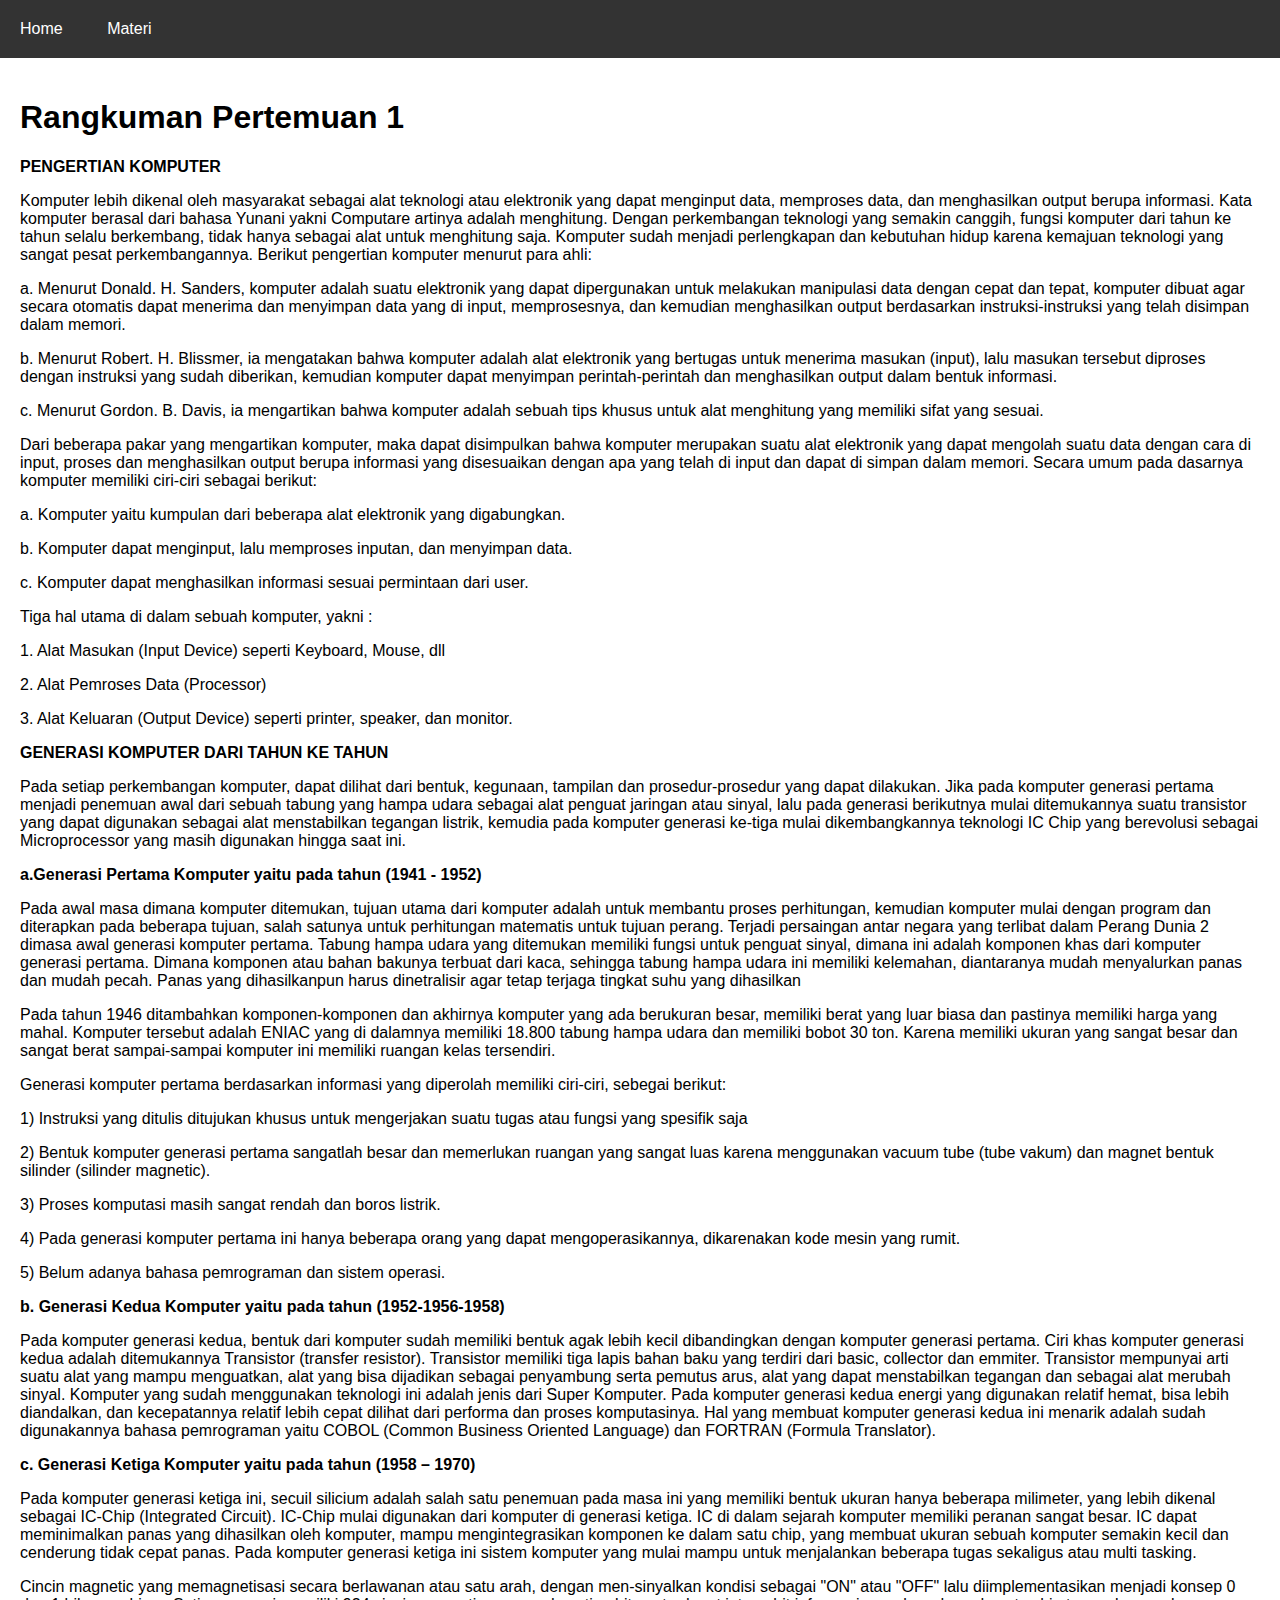
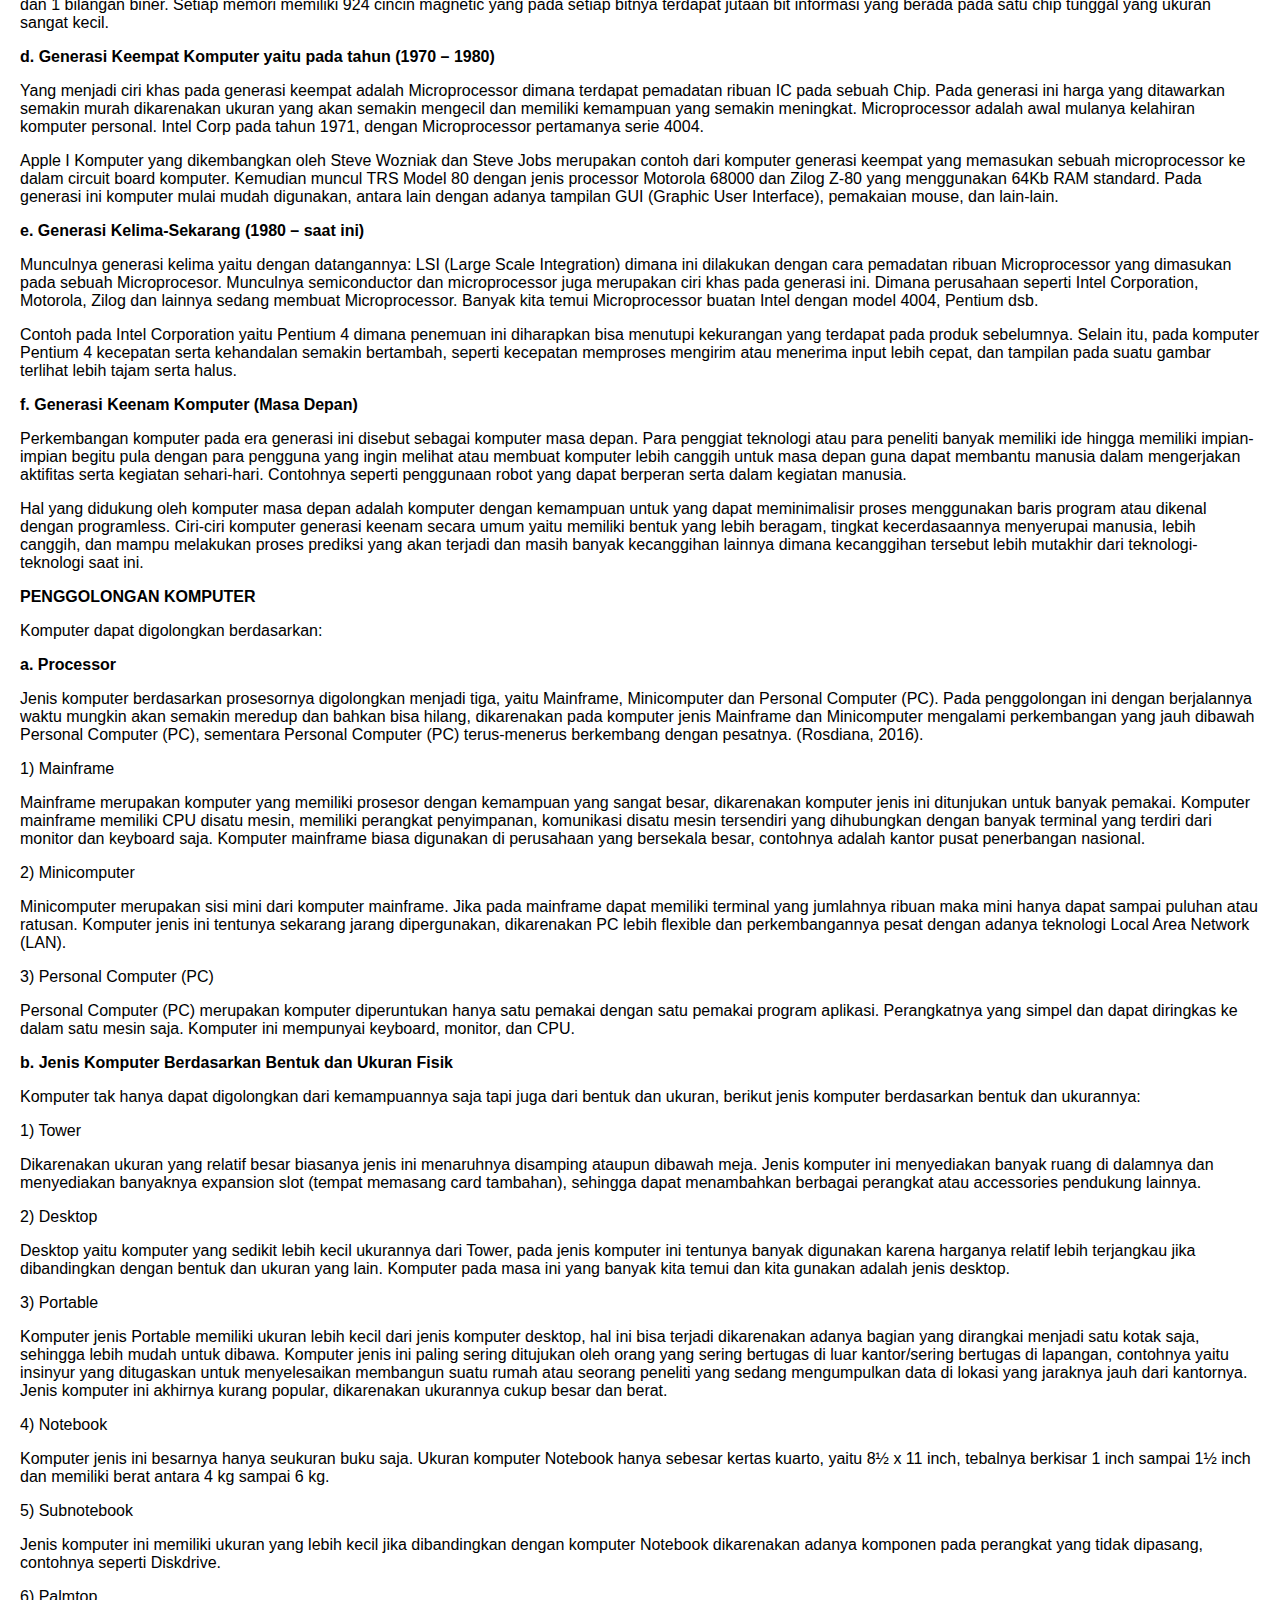
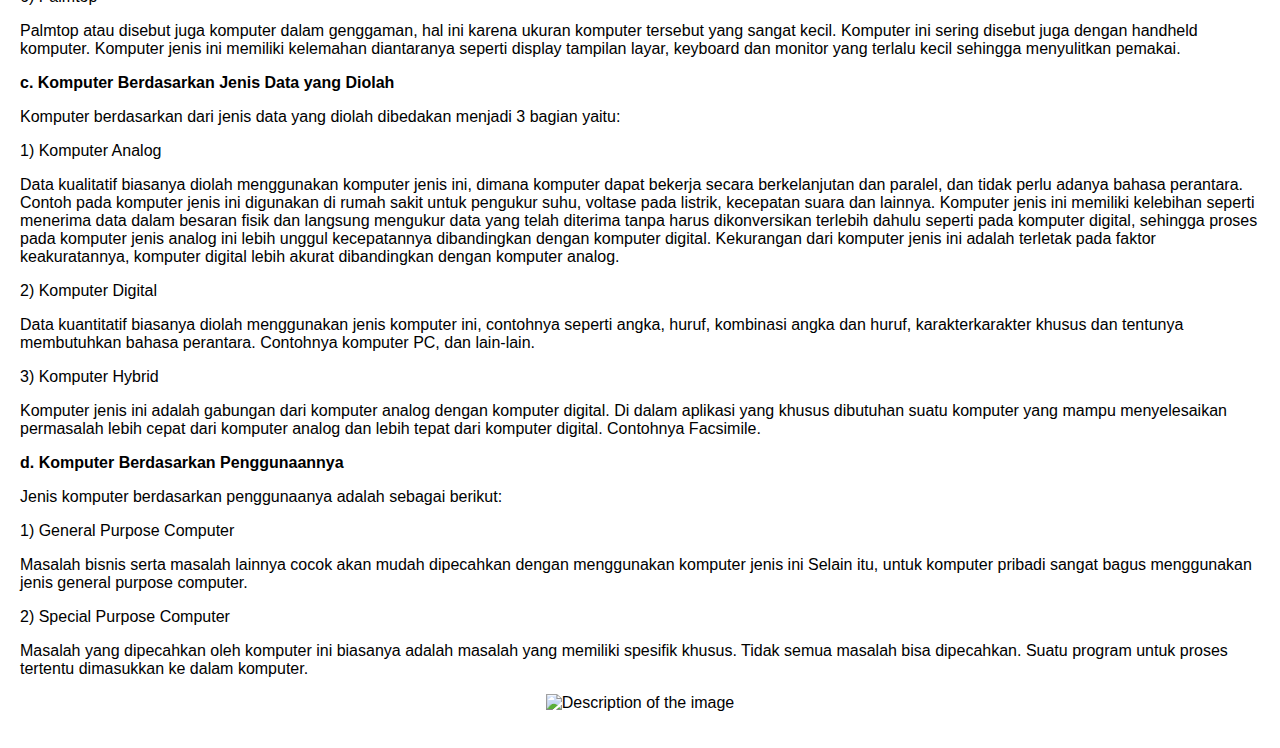
==== p1.html @ d6f38414 "Update p1.html" ====
<!DOCTYPE html>
<html lang="en">
<head>
  <meta charset="UTF-8">
  <meta name="viewport" content="width=device-width, initial-scale=1.0">
  <title>Pertemuan 1</title>
  <link rel="stylesheet" href="styles.css">
</head>
<body>
  <header>
    <nav>
      <ul>
        <li><a href="index.html">Home</a></li>
        <li class="dropdown">
          <a href="#" class="dropbtn">Materi</a>
          <div class="dropdown-content">
            <a href="p1.html">Pertemuan 1</a>
            <a href="p2.html">Pertemuan 2</a>
            <a href="p3.html">Pertemuan 3</a>
            <!-- Tambahkan tautan untuk Pertemuan 4 sampai Pertemuan 14 -->
            <a href="p4.html">Pertemuan 4</a>
            <a href="p5.html">Pertemuan 5</a>
            <a href="p6.html">Pertemuan 6</a>
            <a href="p7.html">Pertemuan 7</a>
            <a href="p8.html">Pertemuan 8</a>
            <a href="p9.html">Pertemuan 9</a>
            <a href="p10.html">Pertemuan 10</a>
            <a href="p11.html">Pertemuan 11</a>
            <a href="p12.html">Pertemuan 12</a>
            <a href="p13.html">Pertemuan 13</a>
            <a href="p14.html">Pertemuan 14</a>
          </div>
        </li>
      </ul>
    </nav>
  </header>
  
  <div class="content">
    <h1>Rangkuman Pertemuan 1</h1>
    <strong>PENGERTIAN KOMPUTER</strong>
      <p>    Komputer lebih dikenal oleh masyarakat sebagai alat teknologi atau
elektronik yang dapat menginput data, memproses data, dan menghasilkan
output berupa informasi. Kata komputer berasal dari bahasa Yunani yakni
Computare artinya adalah menghitung. Dengan perkembangan teknologi
yang semakin canggih, fungsi komputer dari tahun ke tahun selalu
berkembang, tidak hanya sebagai alat untuk menghitung saja. Komputer
sudah menjadi perlengkapan dan kebutuhan hidup karena kemajuan
teknologi yang sangat pesat perkembangannya. Berikut pengertian komputer
menurut para ahli: </p>
    <p> a. Menurut Donald. H. Sanders, komputer adalah suatu elektronik yang
dapat dipergunakan untuk melakukan manipulasi data dengan cepat dan
tepat, komputer dibuat agar secara otomatis dapat menerima dan
menyimpan data yang di input, memprosesnya, dan kemudian
menghasilkan output berdasarkan instruksi-instruksi yang telah disimpan
dalam memori.</p>
    <p> b. Menurut Robert. H. Blissmer, ia mengatakan bahwa komputer adalah alat
elektronik yang bertugas untuk menerima masukan (input), lalu masukan
tersebut diproses dengan instruksi yang sudah diberikan, kemudian
komputer dapat menyimpan perintah-perintah dan menghasilkan output
dalam bentuk informasi.</p>
    <p> c. Menurut Gordon. B. Davis, ia mengartikan bahwa komputer adalah
sebuah tips khusus untuk alat menghitung yang memiliki sifat yang
sesuai.</p>
    <p>  Dari beberapa pakar yang mengartikan komputer, maka dapat
disimpulkan bahwa komputer merupakan suatu alat elektronik yang dapat
mengolah suatu data dengan cara di input, proses dan menghasilkan output
berupa informasi yang disesuaikan dengan apa yang telah di input dan dapat
di simpan dalam memori. Secara umum pada dasarnya komputer memiliki
ciri-ciri sebagai berikut:</p>
    <p>a. Komputer yaitu kumpulan dari beberapa alat elektronik yang digabungkan. </p>
    <p>b. Komputer dapat menginput, lalu memproses inputan, dan menyimpan data. </p>
    <p>c. Komputer dapat menghasilkan informasi sesuai permintaan dari user. </p>
    <p>Tiga hal utama di dalam sebuah komputer, yakni : </p>
    <p>1. Alat Masukan (Input Device) seperti Keyboard, Mouse, dll </p>
    <P>2. Alat Pemroses Data (Processor)</P>
    <p>3. Alat Keluaran (Output Device) seperti printer, speaker, dan monitor. </p>
    <p> </p>
     <strong>GENERASI KOMPUTER DARI TAHUN KE TAHUN </strong>
    <p>Pada setiap perkembangan komputer, dapat dilihat dari bentuk, kegunaan, tampilan dan prosedur-prosedur yang dapat dilakukan.
      Jika pada komputer generasi pertama menjadi penemuan awal dari sebuah tabung yang hampa udara sebagai alat penguat jaringan atau sinyal, 
      lalu pada generasi berikutnya mulai ditemukannya suatu transistor
      yang dapat digunakan sebagai alat menstabilkan tegangan listrik, 
      kemudia pada komputer generasi ke-tiga mulai dikembangkannya 
      teknologi IC Chip yang berevolusi sebagai Microprocessor yang masih digunakan hingga saat ini. </p>
      <strong>a.Generasi Pertama Komputer yaitu pada tahun (1941 - 1952) </strong>
    <P>Pada awal masa dimana komputer ditemukan, tujuan utama dari komputer adalah untuk membantu proses perhitungan, kemudian 
      komputer mulai dengan program dan diterapkan pada beberapa tujuan, salah satunya untuk perhitungan matematis untuk tujuan perang.
      Terjadi persaingan antar negara yang terlibat dalam Perang Dunia 2 dimasa awal generasi komputer pertama. 
      Tabung hampa udara yang ditemukan memiliki fungsi untuk penguat sinyal,
      dimana ini adalah komponen khas dari komputer generasi pertama. Dimana komponen atau bahan bakunya terbuat dari kaca,
      sehingga tabung hampa udara ini memiliki kelemahan, diantaranya mudah menyalurkan panas dan mudah pecah. 
      Panas yang dihasilkanpun harus dinetralisir agar tetap terjaga tingkat suhu yang dihasilkan </P>
    <p>Pada tahun 1946 ditambahkan komponen-komponen dan akhirnya komputer yang ada berukuran besar, memiliki berat yang luar biasa dan pastinya memiliki harga yang mahal.
      Komputer tersebut adalah ENIAC yang di dalamnya memiliki 18.800 tabung hampa udara dan memiliki bobot 30 ton.
      Karena memiliki ukuran yang sangat besar dan sangat berat sampai-sampai komputer ini memiliki ruangan kelas tersendiri. 
 </p>
    <p>Generasi komputer pertama berdasarkan informasi yang diperolah memiliki ciri-ciri, sebegai berikut: </p>
    <p>1) Instruksi yang ditulis ditujukan khusus untuk mengerjakan suatu tugas atau fungsi yang spesifik saja</p>
    <p>2) Bentuk komputer generasi pertama sangatlah besar dan memerlukan ruangan yang sangat luas 
      karena menggunakan vacuum tube (tube vakum) dan magnet bentuk silinder (silinder magnetic). </p>
    <p>3) Proses komputasi masih sangat rendah dan boros listrik. </p>
    <P>4) Pada generasi komputer pertama ini hanya beberapa orang yang dapat mengoperasikannya, dikarenakan kode mesin yang rumit. </P>
    <p>5) Belum adanya bahasa pemrograman dan sistem operasi. </p>
    <strong>b. Generasi Kedua Komputer yaitu pada tahun (1952-1956-1958) </strong>
    <p>Pada komputer generasi kedua, bentuk dari komputer sudah memiliki bentuk agak lebih kecil dibandingkan dengan komputer generasi pertama.
      Ciri khas komputer generasi kedua adalah ditemukannya Transistor (transfer resistor).
      Transistor memiliki tiga lapis bahan baku yang terdiri dari basic, collector dan emmiter. 
      Transistor mempunyai arti suatu alat yang mampu menguatkan, alat yang bisa dijadikan sebagai penyambung serta pemutus arus,
      alat yang dapat menstabilkan tegangan dan sebagai alat merubah sinyal. Komputer yang sudah menggunakan teknologi ini adalah jenis dari Super Komputer. 
      Pada komputer generasi kedua energi yang digunakan relatif hemat, bisa lebih diandalkan, 
      dan kecepatannya relatif lebih cepat dilihat dari performa dan proses komputasinya. 
      Hal yang membuat komputer generasi kedua ini menarik adalah sudah digunakannya bahasa
      pemrograman yaitu COBOL (Common Business Oriented Language) dan FORTRAN (Formula Translator). </p>
    <strong>c. Generasi Ketiga Komputer yaitu pada tahun  (1958 – 1970) </strong>
    <p>Pada komputer generasi ketiga ini, secuil silicium adalah salah satu penemuan pada masa ini yang memiliki bentuk ukuran hanya beberapa milimeter,
      yang lebih dikenal sebagai IC-Chip (Integrated Circuit). IC-Chip mulai digunakan dari komputer di generasi ketiga.
      IC di dalam sejarah komputer memiliki peranan sangat besar.
      IC dapat meminimalkan panas yang dihasilkan oleh komputer, mampu mengintegrasikan komponen ke dalam satu chip,
      yang membuat ukuran sebuah komputer semakin kecil dan cenderung tidak cepat panas. Pada komputer generasi ketiga ini sistem komputer yang 
      mulai mampu untuk menjalankan beberapa tugas sekaligus atau multi tasking.  </p>
    <p>Cincin magnetic yang memagnetisasi secara berlawanan atau satu arah, dengan men-sinyalkan kondisi sebagai "ON" atau "OFF" lalu diimplementasikan menjadi konsep 0 dan 1 bilangan biner. 
      Setiap memori memiliki 924 cincin magnetic yang pada setiap bitnya terdapat jutaan bit informasi yang berada pada satu chip tunggal yang ukuran sangat kecil. </p>
    <strong>d. Generasi Keempat Komputer yaitu pada tahun (1970 – 1980) </strong>    
    <p>Yang menjadi ciri khas pada generasi keempat adalah Microprocessor dimana terdapat pemadatan ribuan IC pada sebuah Chip. 
      Pada generasi ini harga yang ditawarkan semakin murah dikarenakan ukuran yang akan semakin mengecil dan memiliki kemampuan yang semakin meningkat.
      Microprocessor adalah awal mulanya kelahiran komputer personal. Intel Corp pada tahun 1971, dengan Microprocessor pertamanya serie 4004. </p>
    <p>Apple I Komputer yang dikembangkan oleh Steve Wozniak dan Steve Jobs merupakan contoh dari komputer
      generasi keempat yang memasukan sebuah microprocessor ke dalam circuit board komputer.
      Kemudian muncul TRS Model 80 dengan jenis processor Motorola 68000 dan Zilog Z-80 yang menggunakan 64Kb RAM standard. 
      Pada generasi ini komputer mulai mudah digunakan, antara lain dengan adanya tampilan GUI (Graphic User Interface), pemakaian mouse, dan lain-lain. </p>
    <strong>e. Generasi Kelima-Sekarang (1980 – saat ini) </strong>    
    <p>Munculnya generasi kelima yaitu dengan datangannya: LSI (Large Scale Integration) dimana ini dilakukan dengan 
      cara pemadatan ribuan Microprocessor yang dimasukan pada sebuah Microprocesor. Munculnya semiconductor dan microprocessor
      juga merupakan ciri khas pada generasi ini. Dimana perusahaan seperti Intel Corporation, Motorola,
      Zilog dan lainnya sedang membuat Microprocessor. Banyak kita temui Microprocessor buatan Intel dengan model 4004, Pentium dsb. </p>
    <p>Contoh pada Intel Corporation yaitu Pentium 4 dimana penemuan ini diharapkan bisa menutupi kekurangan yang terdapat pada produk sebelumnya. 
      Selain itu, pada komputer Pentium 4 kecepatan serta kehandalan semakin bertambah, seperti kecepatan memproses mengirim atau menerima input lebih cepat,
      dan tampilan pada suatu gambar terlihat lebih tajam serta halus.  </p>
    <strong>f. Generasi Keenam Komputer (Masa Depan) </strong>
    <p>Perkembangan komputer pada era generasi ini disebut sebagai komputer masa depan. 
      Para penggiat teknologi atau para peneliti banyak memiliki ide hingga memiliki impian-impian begitu pula dengan para pengguna
      yang ingin melihat atau membuat komputer lebih canggih untuk masa depan guna dapat membantu manusia dalam mengerjakan aktifitas
      serta kegiatan sehari-hari. Contohnya seperti penggunaan robot yang dapat berperan serta dalam kegiatan manusia.  </p>
    <p>Hal yang didukung oleh komputer masa depan adalah komputer dengan kemampuan untuk yang dapat meminimalisir proses menggunakan
      baris program atau dikenal dengan programless. Ciri-ciri komputer generasi keenam secara umum yaitu memiliki bentuk yang lebih beragam,
      tingkat kecerdasaannya menyerupai manusia, lebih canggih, dan mampu melakukan proses prediksi yang akan terjadi dan masih banyak kecanggihan 
      lainnya dimana kecanggihan tersebut lebih mutakhir dari teknologi-teknologi saat ini. </p>
    
    <strong>PENGGOLONGAN KOMPUTER</strong>
    <p>Komputer dapat digolongkan berdasarkan: </p>
    <strong>a. Processor </strong>
  
    <p>Jenis komputer berdasarkan prosesornya digolongkan menjadi tiga, yaitu Mainframe, Minicomputer dan Personal Computer (PC).
      Pada penggolongan ini dengan berjalannya waktu mungkin akan semakin meredup dan bahkan bisa hilang,
      dikarenakan pada komputer jenis Mainframe dan Minicomputer mengalami perkembangan yang jauh dibawah Personal Computer (PC),
      sementara Personal Computer (PC) terus-menerus berkembang dengan pesatnya. (Rosdiana, 2016). </p>
    
    <p>1) Mainframe </p>
    <p>Mainframe merupakan komputer yang memiliki prosesor dengan kemampuan yang sangat besar, dikarenakan komputer jenis ini ditunjukan untuk banyak pemakai.
      Komputer mainframe memiliki CPU disatu mesin, memiliki perangkat penyimpanan, komunikasi disatu mesin tersendiri yang dihubungkan
      dengan banyak terminal yang terdiri dari monitor dan keyboard saja. Komputer mainframe biasa digunakan di perusahaan yang bersekala besar, 
      contohnya adalah kantor pusat penerbangan nasional.  </p>
    
    <P>2) Minicomputer </P>
    <P>Minicomputer merupakan sisi mini dari komputer mainframe. Jika pada mainframe dapat memiliki terminal yang jumlahnya ribuan maka mini hanya dapat
      sampai puluhan atau ratusan. Komputer jenis ini tentunya sekarang jarang dipergunakan, dikarenakan PC lebih flexible dan perkembangannya pesat
      dengan adanya teknologi Local Area Network (LAN). </P>
    
    <P>3) Personal Computer (PC) </P>
    <P>Personal Computer (PC) merupakan komputer diperuntukan hanya satu pemakai dengan satu pemakai program aplikasi.
      Perangkatnya yang simpel dan dapat diringkas ke dalam satu mesin saja. Komputer ini mempunyai keyboard, monitor, dan CPU. </P>
    
    <strong>b. Jenis Komputer Berdasarkan Bentuk dan Ukuran Fisik </strong>
    
    <p>Komputer tak hanya dapat digolongkan  dari kemampuannya saja tapi juga dari bentuk dan ukuran,
      berikut jenis komputer berdasarkan bentuk dan ukurannya: </p>
    
    <p>1) Tower </p>
    <p>Dikarenakan ukuran yang relatif besar biasanya jenis ini menaruhnya disamping ataupun dibawah meja.
      Jenis komputer ini menyediakan banyak ruang di dalamnya dan menyediakan banyaknya expansion slot (tempat memasang card tambahan),
      sehingga dapat menambahkan berbagai perangkat atau accessories pendukung lainnya. </p>
    
    <p>2) Desktop </p>
    <p>Desktop yaitu komputer yang sedikit lebih kecil ukurannya dari Tower, pada jenis komputer ini tentunya banyak digunakan
      karena harganya relatif lebih terjangkau jika dibandingkan dengan bentuk dan ukuran yang lain.
      Komputer pada masa ini yang banyak kita temui dan kita gunakan adalah jenis desktop. </p>
    
    <p>3) Portable </p>
    <p>Komputer jenis Portable memiliki ukuran lebih kecil dari jenis komputer desktop,
      hal ini bisa terjadi dikarenakan adanya bagian yang dirangkai menjadi satu kotak saja,
      sehingga lebih mudah untuk dibawa. Komputer jenis ini paling sering ditujukan oleh orang yang sering bertugas 
      di luar kantor/sering bertugas di lapangan, contohnya yaitu insinyur yang ditugaskan untuk menyelesaikan membangun
      suatu rumah atau seorang peneliti yang sedang mengumpulkan data di lokasi yang jaraknya jauh dari kantornya.
      Jenis komputer ini akhirnya kurang popular, dikarenakan ukurannya cukup besar dan berat. </p>
    
    <p>4) Notebook </p>
    <p>Komputer jenis ini besarnya hanya seukuran buku saja. Ukuran komputer Notebook hanya sebesar kertas kuarto,
      yaitu 8½ x 11 inch, tebalnya berkisar 1 inch sampai 1½ inch dan memiliki berat antara 4 kg sampai 6 kg. </p>

    <p>5) Subnotebook </p>
    <p>Jenis komputer ini memiliki ukuran yang lebih kecil jika dibandingkan dengan komputer Notebook dikarenakan
      adanya komponen pada perangkat yang tidak dipasang, contohnya seperti Diskdrive. </p>

    <p>6) Palmtop </p>
    <p>Palmtop atau disebut juga komputer dalam genggaman, hal ini karena ukuran komputer tersebut yang sangat kecil. 
      Komputer ini sering disebut juga dengan handheld komputer. Komputer jenis ini memiliki kelemahan diantaranya 
      seperti display tampilan layar, keyboard dan monitor yang terlalu kecil sehingga menyulitkan pemakai. </p>

    <strong>c. Komputer Berdasarkan Jenis Data yang Diolah </strong>
    
    <p>Komputer berdasarkan dari jenis data yang diolah dibedakan menjadi 3 bagian yaitu: </p>
    <p>1) Komputer Analog </p>
    <p>Data kualitatif biasanya diolah menggunakan komputer jenis ini, dimana komputer dapat bekerja
      secara berkelanjutan dan paralel, dan tidak perlu adanya bahasa perantara. Contoh pada komputer
      jenis ini digunakan di rumah sakit untuk pengukur suhu, voltase pada listrik, kecepatan suara dan lainnya. 
      Komputer jenis ini memiliki kelebihan seperti menerima data dalam besaran fisik dan langsung mengukur data
      yang telah diterima tanpa harus dikonversikan terlebih dahulu seperti pada komputer digital,
      sehingga proses pada komputer jenis analog ini lebih unggul kecepatannya dibandingkan dengan komputer digital. 
      Kekurangan dari komputer jenis ini adalah terletak pada faktor keakuratannya, komputer digital 
      lebih akurat dibandingkan dengan komputer analog. </p>

    <p>2) Komputer Digital </p>
    <p>Data kuantitatif biasanya diolah menggunakan jenis komputer ini, contohnya seperti angka, huruf,
      kombinasi angka dan huruf, karakterkarakter khusus dan tentunya membutuhkan bahasa perantara.
      Contohnya komputer PC, dan lain-lain. </p>

    <p>3) Komputer Hybrid </p>
    <p>Komputer jenis ini adalah gabungan dari komputer analog dengan komputer digital. 
      Di dalam aplikasi yang khusus dibutuhan suatu komputer yang mampu menyelesaikan permasalah 
      lebih cepat dari komputer analog dan lebih tepat dari komputer digital. Contohnya Facsimile. </p>

    <strong>d. Komputer Berdasarkan Penggunaannya </strong>

    <p>Jenis komputer berdasarkan penggunaanya adalah sebagai berikut: </p>
    <p>1) General Purpose Computer</p>
    <p>Masalah bisnis serta masalah lainnya cocok akan mudah dipecahkan dengan menggunakan komputer jenis ini 
      Selain itu, untuk komputer pribadi sangat bagus menggunakan jenis general purpose computer. </p>

    <P>2) Special Purpose Computer </P>
    <p>Masalah yang dipecahkan oleh komputer ini biasanya adalah masalah yang memiliki spesifik khusus.
      Tidak semua masalah bisa dipecahkan. Suatu program untuk proses tertentu dimasukkan ke dalam komputer. </p>

    <p><center> <img src="IMG/FB_IMG_16393328868948606" alt="Description of the image"> </center></p>
   
    <!-- Isi rangkuman Anda di sini -->
  </div>
</body>
</html>
---- styles.css ----
/* CSS utama */
body {
  font-family: Arial, sans-serif;
  margin: 0;
  padding: 0;
}

header {
  background-color: #333;
  color: #fff;
  padding: 10px 0;
}

nav ul {
  list-style: none;
  padding: 0;
  margin: 0;
}

nav ul li {
  display: inline;
}

nav ul li a {
  color: #fff;
  text-decoration: none;
  padding: 10px 20px;
  display: inline-block;
}

.dropdown {
  position: relative;
  display: inline-block;
}

.dropdown-content {
  display: none;
  position: absolute;
  background-color: #f9f9f9;
  min-width: 160px;
  box-shadow: 0 8px 16px 0 rgba(0,0,0,0.2);
  z-index: 1;
}

.dropdown-content a {
  color: black;
  padding: 12px 16px;
  text-decoration: none;
  display: block;
}

.dropdown-content a:hover {
  background-color: #ddd;
}

.dropdown:hover .dropdown-content {
  display: block;
}

.content {
  padding: 20px;
}

.front-background {
  background-image: url('amar.jpg');
  background-size: cover;
  background-position: center;
  height: 100vh;
  display: flex;
  justify-content: flex-start; /* Posisi teks di pojok kiri atas */
  align-items: flex-start; /* Posisi teks di pojok kiri atas */
  text-align: left; /* Teks kiri */
  padding: 20px; /* Padding untuk ruang di sekitar teks */
  color: rgb(224, 15, 15);
}

.front-background .content {
  padding: 20px;
}

.front-background h1 {
  opacity: 0;
  animation: fadeIn 2s forwards;
  font-size: 36px; /* Ukuran teks diperbesar */
}

@keyframes fadeIn {
  from {
    opacity: 0;
    transform: translateY(20px);
  }
  to {
    opacity: 1;
    transform: translateY(0);
  }
}

/* Media queries untuk tampilan handphone dan tablet */
@media only screen and (max-width: 768px) {
  header {
    padding: 5px 0; /* Padding header diubah untuk perangkat dengan lebar layar lebih kecil */
  }

  nav ul li a {
    padding: 5px 10px; /* Padding link diubah untuk perangkat dengan lebar layar lebih kecil */
  }

  .front-background h1 {
    font-size: 24px; /* Ukuran teks dikurangi untuk perangkat dengan lebar layar lebih kecil */
  }
}

/* Media queries untuk tampilan laptop dan layar yang lebih besar */
@media only screen and (min-width: 769px) {
  .front-background {
    padding: 50px; /* Padding diubah untuk perangkat dengan lebar layar lebih besar */
  }

  .front-background h1 {
    font-size: 48px; /* Ukuran teks diperbesar untuk perangkat dengan lebar layar lebih besar */
  }
}
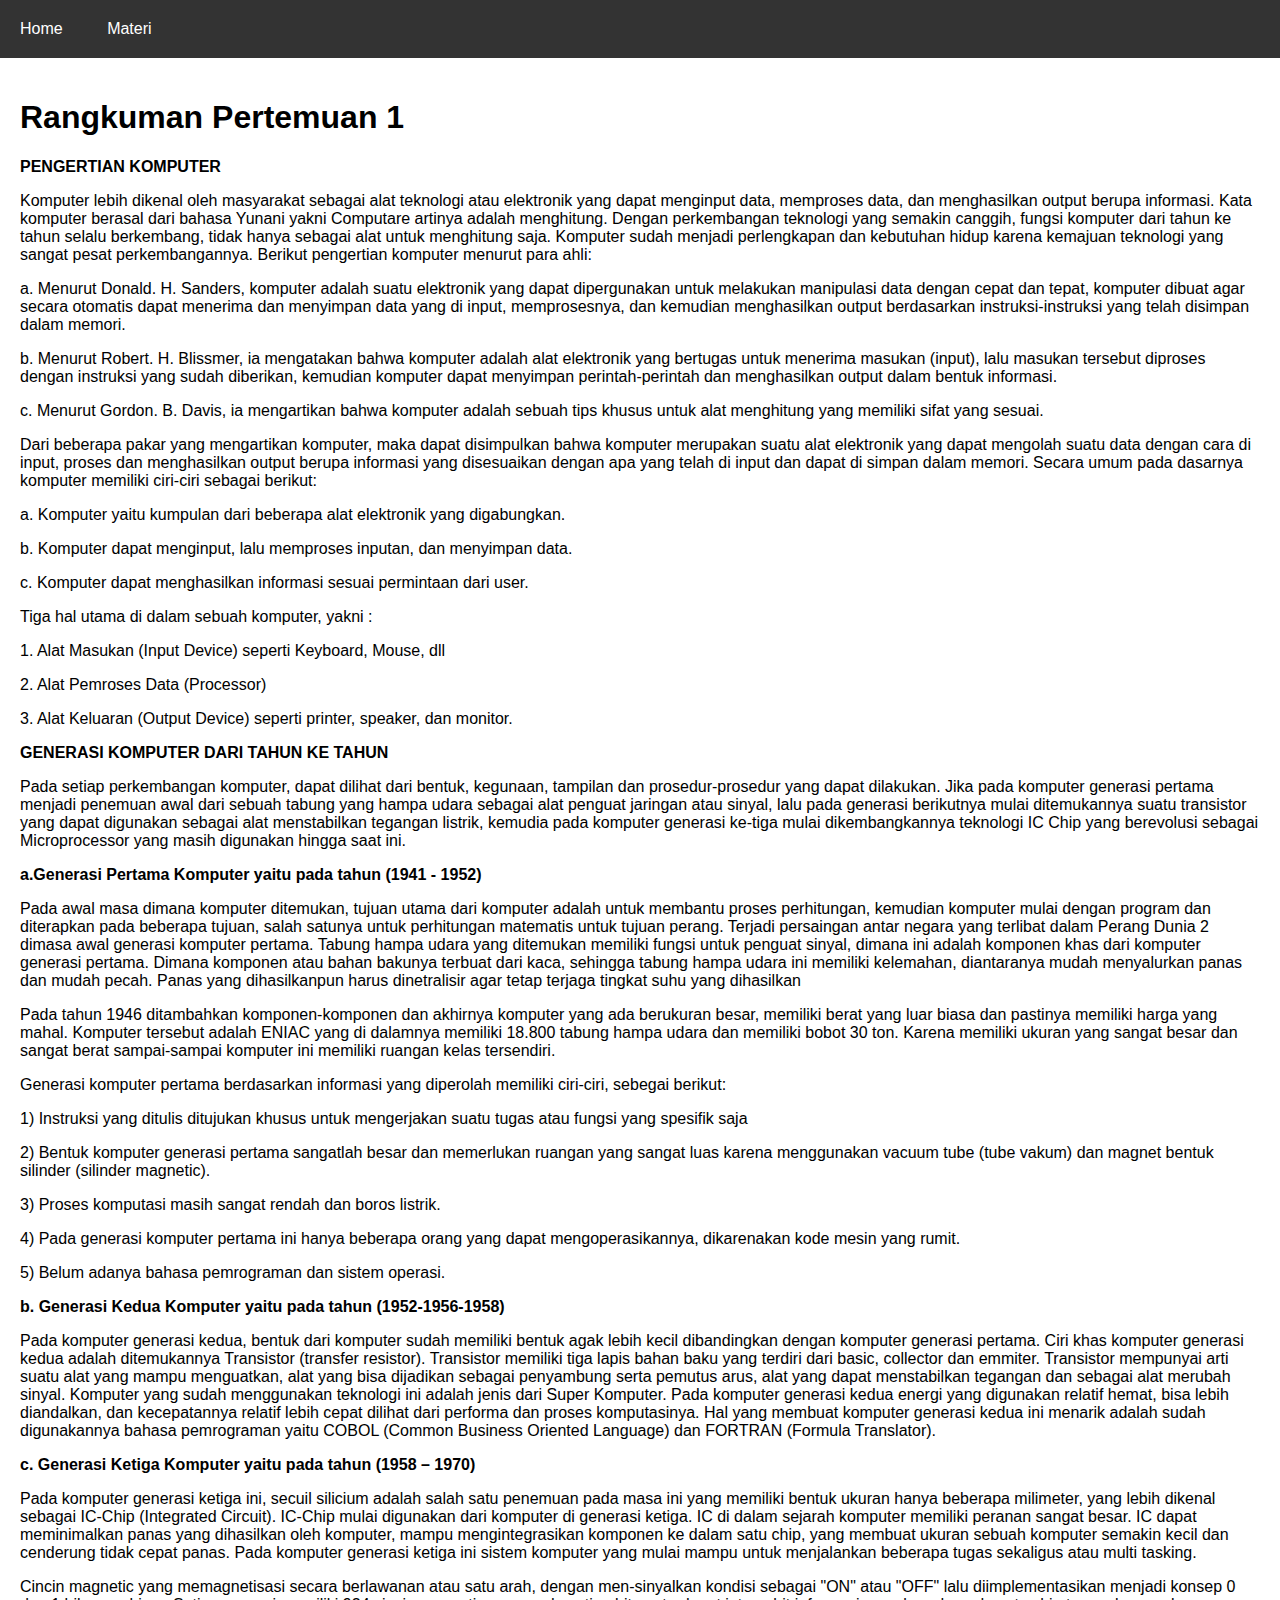
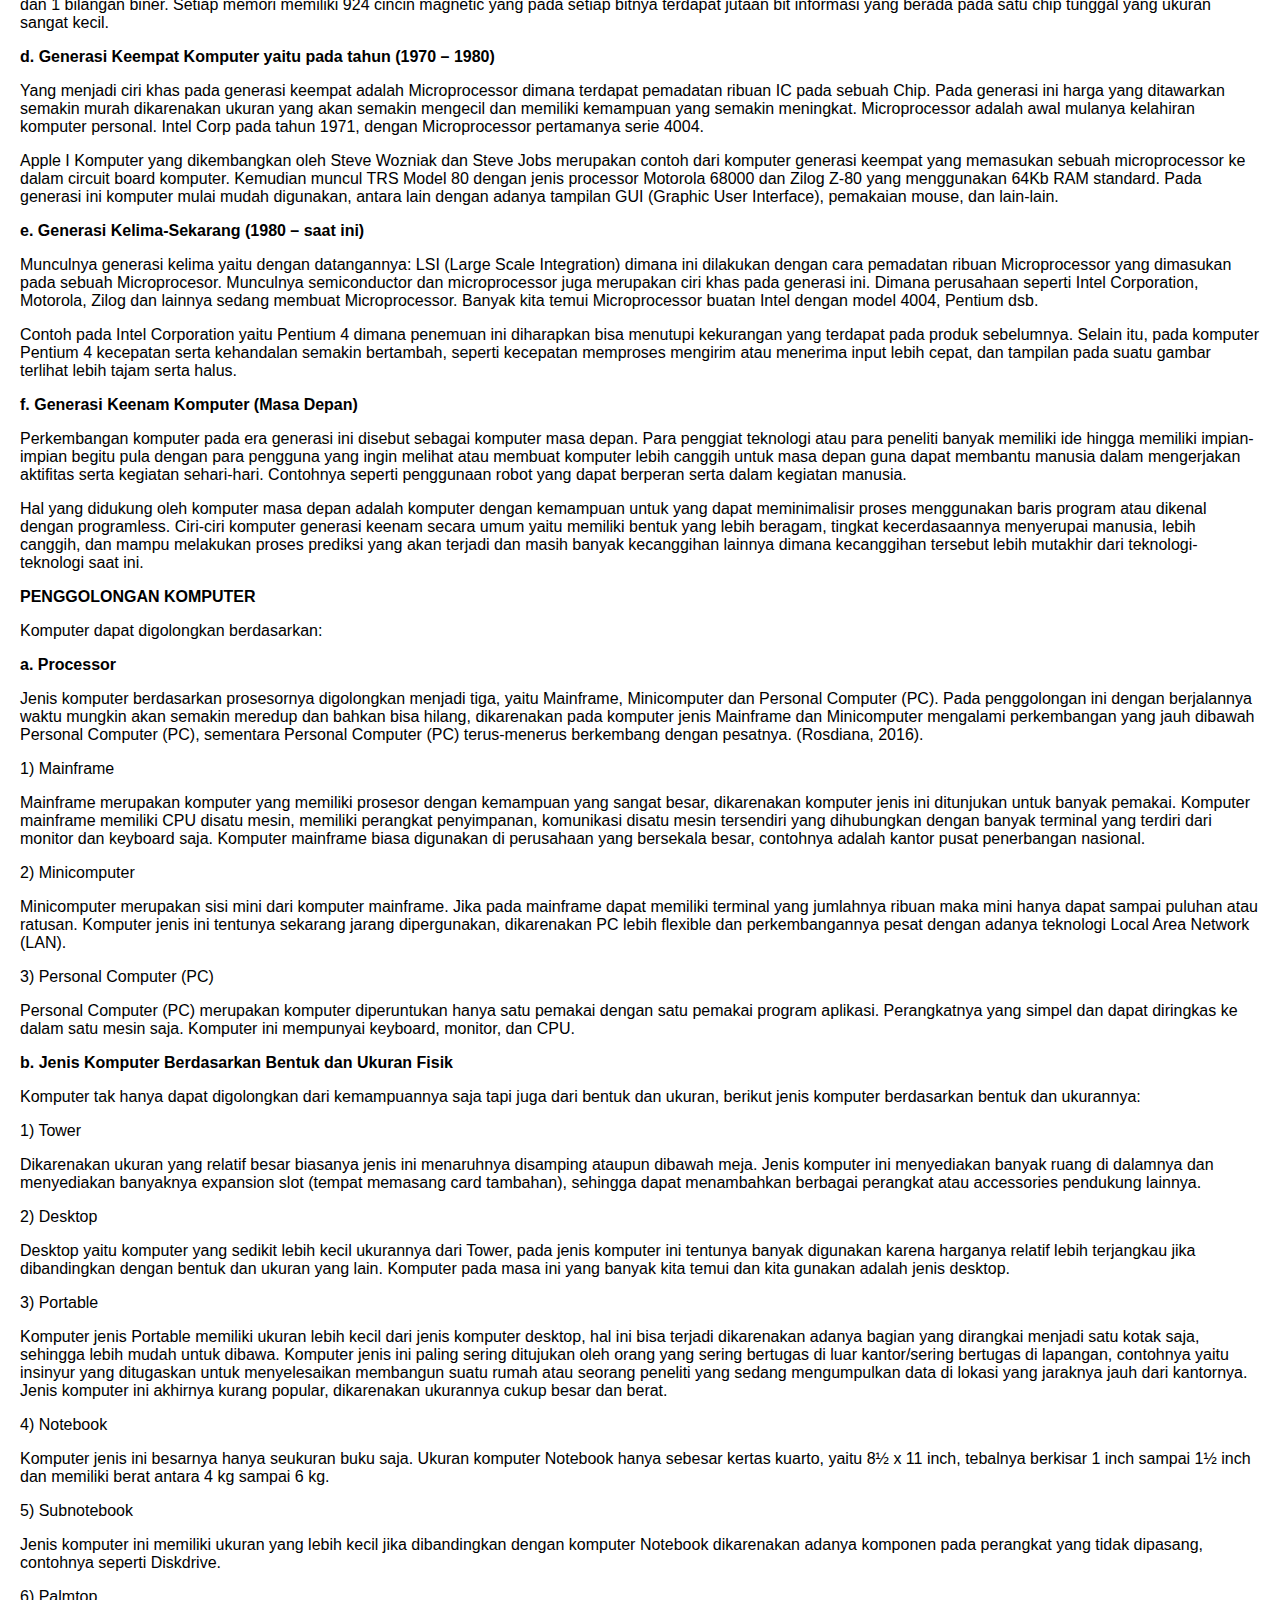
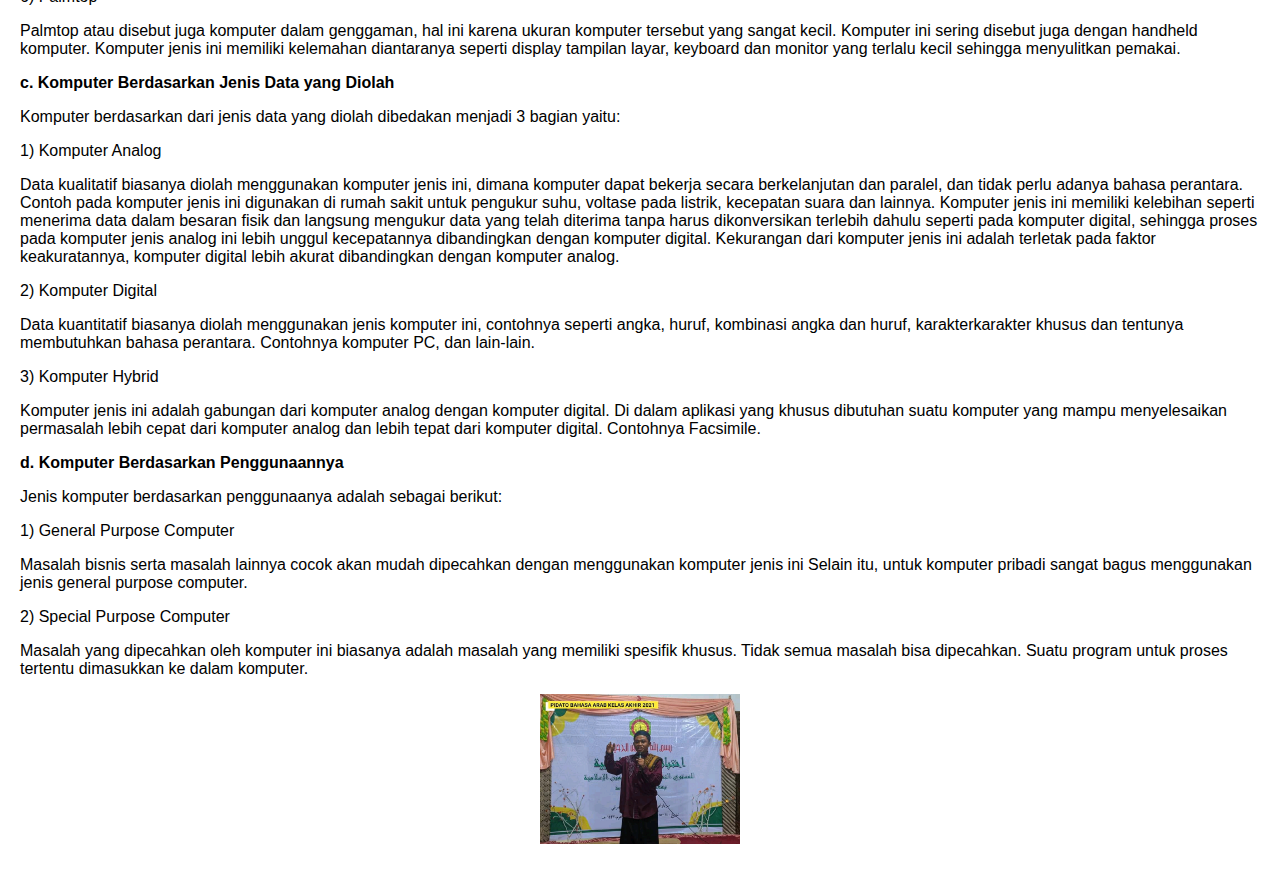
==== commit 9fd076dd: "Update p1.html" ====
--- a/p1.html
+++ b/p1.html
@@ -1,248 +1,420 @@
 <!DOCTYPE html>
 <html lang="en">
-<head>
-  <meta charset="UTF-8">
-  <meta name="viewport" content="width=device-width, initial-scale=1.0">
-  <title>Pertemuan 1</title>
-  <link rel="stylesheet" href="styles.css">
-</head>
-<body>
-  <header>
-    <nav>
-      <ul>
-        <li><a href="index.html">Home</a></li>
-        <li class="dropdown">
-          <a href="#" class="dropbtn">Materi</a>
-          <div class="dropdown-content">
-            <a href="p1.html">Pertemuan 1</a>
-            <a href="p2.html">Pertemuan 2</a>
-            <a href="p3.html">Pertemuan 3</a>
-            <!-- Tambahkan tautan untuk Pertemuan 4 sampai Pertemuan 14 -->
-            <a href="p4.html">Pertemuan 4</a>
-            <a href="p5.html">Pertemuan 5</a>
-            <a href="p6.html">Pertemuan 6</a>
-            <a href="p7.html">Pertemuan 7</a>
-            <a href="p8.html">Pertemuan 8</a>
-            <a href="p9.html">Pertemuan 9</a>
-            <a href="p10.html">Pertemuan 10</a>
-            <a href="p11.html">Pertemuan 11</a>
-            <a href="p12.html">Pertemuan 12</a>
-            <a href="p13.html">Pertemuan 13</a>
-            <a href="p14.html">Pertemuan 14</a>
-          </div>
-        </li>
-      </ul>
-    </nav>
-  </header>
-  
-  <div class="content">
-    <h1>Rangkuman Pertemuan 1</h1>
-    <strong>PENGERTIAN KOMPUTER</strong>
-      <p>    Komputer lebih dikenal oleh masyarakat sebagai alat teknologi atau
-elektronik yang dapat menginput data, memproses data, dan menghasilkan
-output berupa informasi. Kata komputer berasal dari bahasa Yunani yakni
-Computare artinya adalah menghitung. Dengan perkembangan teknologi
-yang semakin canggih, fungsi komputer dari tahun ke tahun selalu
-berkembang, tidak hanya sebagai alat untuk menghitung saja. Komputer
-sudah menjadi perlengkapan dan kebutuhan hidup karena kemajuan
-teknologi yang sangat pesat perkembangannya. Berikut pengertian komputer
-menurut para ahli: </p>
-    <p> a. Menurut Donald. H. Sanders, komputer adalah suatu elektronik yang
-dapat dipergunakan untuk melakukan manipulasi data dengan cepat dan
-tepat, komputer dibuat agar secara otomatis dapat menerima dan
-menyimpan data yang di input, memprosesnya, dan kemudian
-menghasilkan output berdasarkan instruksi-instruksi yang telah disimpan
-dalam memori.</p>
-    <p> b. Menurut Robert. H. Blissmer, ia mengatakan bahwa komputer adalah alat
-elektronik yang bertugas untuk menerima masukan (input), lalu masukan
-tersebut diproses dengan instruksi yang sudah diberikan, kemudian
-komputer dapat menyimpan perintah-perintah dan menghasilkan output
-dalam bentuk informasi.</p>
-    <p> c. Menurut Gordon. B. Davis, ia mengartikan bahwa komputer adalah
-sebuah tips khusus untuk alat menghitung yang memiliki sifat yang
-sesuai.</p>
-    <p>  Dari beberapa pakar yang mengartikan komputer, maka dapat
-disimpulkan bahwa komputer merupakan suatu alat elektronik yang dapat
-mengolah suatu data dengan cara di input, proses dan menghasilkan output
-berupa informasi yang disesuaikan dengan apa yang telah di input dan dapat
-di simpan dalam memori. Secara umum pada dasarnya komputer memiliki
-ciri-ciri sebagai berikut:</p>
-    <p>a. Komputer yaitu kumpulan dari beberapa alat elektronik yang digabungkan. </p>
-    <p>b. Komputer dapat menginput, lalu memproses inputan, dan menyimpan data. </p>
-    <p>c. Komputer dapat menghasilkan informasi sesuai permintaan dari user. </p>
-    <p>Tiga hal utama di dalam sebuah komputer, yakni : </p>
-    <p>1. Alat Masukan (Input Device) seperti Keyboard, Mouse, dll </p>
-    <P>2. Alat Pemroses Data (Processor)</P>
-    <p>3. Alat Keluaran (Output Device) seperti printer, speaker, dan monitor. </p>
-    <p> </p>
-     <strong>GENERASI KOMPUTER DARI TAHUN KE TAHUN </strong>
-    <p>Pada setiap perkembangan komputer, dapat dilihat dari bentuk, kegunaan, tampilan dan prosedur-prosedur yang dapat dilakukan.
-      Jika pada komputer generasi pertama menjadi penemuan awal dari sebuah tabung yang hampa udara sebagai alat penguat jaringan atau sinyal, 
-      lalu pada generasi berikutnya mulai ditemukannya suatu transistor
-      yang dapat digunakan sebagai alat menstabilkan tegangan listrik, 
-      kemudia pada komputer generasi ke-tiga mulai dikembangkannya 
-      teknologi IC Chip yang berevolusi sebagai Microprocessor yang masih digunakan hingga saat ini. </p>
-      <strong>a.Generasi Pertama Komputer yaitu pada tahun (1941 - 1952) </strong>
-    <P>Pada awal masa dimana komputer ditemukan, tujuan utama dari komputer adalah untuk membantu proses perhitungan, kemudian 
-      komputer mulai dengan program dan diterapkan pada beberapa tujuan, salah satunya untuk perhitungan matematis untuk tujuan perang.
-      Terjadi persaingan antar negara yang terlibat dalam Perang Dunia 2 dimasa awal generasi komputer pertama. 
-      Tabung hampa udara yang ditemukan memiliki fungsi untuk penguat sinyal,
-      dimana ini adalah komponen khas dari komputer generasi pertama. Dimana komponen atau bahan bakunya terbuat dari kaca,
-      sehingga tabung hampa udara ini memiliki kelemahan, diantaranya mudah menyalurkan panas dan mudah pecah. 
-      Panas yang dihasilkanpun harus dinetralisir agar tetap terjaga tingkat suhu yang dihasilkan </P>
-    <p>Pada tahun 1946 ditambahkan komponen-komponen dan akhirnya komputer yang ada berukuran besar, memiliki berat yang luar biasa dan pastinya memiliki harga yang mahal.
-      Komputer tersebut adalah ENIAC yang di dalamnya memiliki 18.800 tabung hampa udara dan memiliki bobot 30 ton.
-      Karena memiliki ukuran yang sangat besar dan sangat berat sampai-sampai komputer ini memiliki ruangan kelas tersendiri. 
- </p>
-    <p>Generasi komputer pertama berdasarkan informasi yang diperolah memiliki ciri-ciri, sebegai berikut: </p>
-    <p>1) Instruksi yang ditulis ditujukan khusus untuk mengerjakan suatu tugas atau fungsi yang spesifik saja</p>
-    <p>2) Bentuk komputer generasi pertama sangatlah besar dan memerlukan ruangan yang sangat luas 
-      karena menggunakan vacuum tube (tube vakum) dan magnet bentuk silinder (silinder magnetic). </p>
-    <p>3) Proses komputasi masih sangat rendah dan boros listrik. </p>
-    <P>4) Pada generasi komputer pertama ini hanya beberapa orang yang dapat mengoperasikannya, dikarenakan kode mesin yang rumit. </P>
-    <p>5) Belum adanya bahasa pemrograman dan sistem operasi. </p>
-    <strong>b. Generasi Kedua Komputer yaitu pada tahun (1952-1956-1958) </strong>
-    <p>Pada komputer generasi kedua, bentuk dari komputer sudah memiliki bentuk agak lebih kecil dibandingkan dengan komputer generasi pertama.
-      Ciri khas komputer generasi kedua adalah ditemukannya Transistor (transfer resistor).
-      Transistor memiliki tiga lapis bahan baku yang terdiri dari basic, collector dan emmiter. 
-      Transistor mempunyai arti suatu alat yang mampu menguatkan, alat yang bisa dijadikan sebagai penyambung serta pemutus arus,
-      alat yang dapat menstabilkan tegangan dan sebagai alat merubah sinyal. Komputer yang sudah menggunakan teknologi ini adalah jenis dari Super Komputer. 
-      Pada komputer generasi kedua energi yang digunakan relatif hemat, bisa lebih diandalkan, 
-      dan kecepatannya relatif lebih cepat dilihat dari performa dan proses komputasinya. 
-      Hal yang membuat komputer generasi kedua ini menarik adalah sudah digunakannya bahasa
-      pemrograman yaitu COBOL (Common Business Oriented Language) dan FORTRAN (Formula Translator). </p>
-    <strong>c. Generasi Ketiga Komputer yaitu pada tahun  (1958 – 1970) </strong>
-    <p>Pada komputer generasi ketiga ini, secuil silicium adalah salah satu penemuan pada masa ini yang memiliki bentuk ukuran hanya beberapa milimeter,
-      yang lebih dikenal sebagai IC-Chip (Integrated Circuit). IC-Chip mulai digunakan dari komputer di generasi ketiga.
-      IC di dalam sejarah komputer memiliki peranan sangat besar.
-      IC dapat meminimalkan panas yang dihasilkan oleh komputer, mampu mengintegrasikan komponen ke dalam satu chip,
-      yang membuat ukuran sebuah komputer semakin kecil dan cenderung tidak cepat panas. Pada komputer generasi ketiga ini sistem komputer yang 
-      mulai mampu untuk menjalankan beberapa tugas sekaligus atau multi tasking.  </p>
-    <p>Cincin magnetic yang memagnetisasi secara berlawanan atau satu arah, dengan men-sinyalkan kondisi sebagai "ON" atau "OFF" lalu diimplementasikan menjadi konsep 0 dan 1 bilangan biner. 
-      Setiap memori memiliki 924 cincin magnetic yang pada setiap bitnya terdapat jutaan bit informasi yang berada pada satu chip tunggal yang ukuran sangat kecil. </p>
-    <strong>d. Generasi Keempat Komputer yaitu pada tahun (1970 – 1980) </strong>    
-    <p>Yang menjadi ciri khas pada generasi keempat adalah Microprocessor dimana terdapat pemadatan ribuan IC pada sebuah Chip. 
-      Pada generasi ini harga yang ditawarkan semakin murah dikarenakan ukuran yang akan semakin mengecil dan memiliki kemampuan yang semakin meningkat.
-      Microprocessor adalah awal mulanya kelahiran komputer personal. Intel Corp pada tahun 1971, dengan Microprocessor pertamanya serie 4004. </p>
-    <p>Apple I Komputer yang dikembangkan oleh Steve Wozniak dan Steve Jobs merupakan contoh dari komputer
-      generasi keempat yang memasukan sebuah microprocessor ke dalam circuit board komputer.
-      Kemudian muncul TRS Model 80 dengan jenis processor Motorola 68000 dan Zilog Z-80 yang menggunakan 64Kb RAM standard. 
-      Pada generasi ini komputer mulai mudah digunakan, antara lain dengan adanya tampilan GUI (Graphic User Interface), pemakaian mouse, dan lain-lain. </p>
-    <strong>e. Generasi Kelima-Sekarang (1980 – saat ini) </strong>    
-    <p>Munculnya generasi kelima yaitu dengan datangannya: LSI (Large Scale Integration) dimana ini dilakukan dengan 
-      cara pemadatan ribuan Microprocessor yang dimasukan pada sebuah Microprocesor. Munculnya semiconductor dan microprocessor
-      juga merupakan ciri khas pada generasi ini. Dimana perusahaan seperti Intel Corporation, Motorola,
-      Zilog dan lainnya sedang membuat Microprocessor. Banyak kita temui Microprocessor buatan Intel dengan model 4004, Pentium dsb. </p>
-    <p>Contoh pada Intel Corporation yaitu Pentium 4 dimana penemuan ini diharapkan bisa menutupi kekurangan yang terdapat pada produk sebelumnya. 
-      Selain itu, pada komputer Pentium 4 kecepatan serta kehandalan semakin bertambah, seperti kecepatan memproses mengirim atau menerima input lebih cepat,
-      dan tampilan pada suatu gambar terlihat lebih tajam serta halus.  </p>
-    <strong>f. Generasi Keenam Komputer (Masa Depan) </strong>
-    <p>Perkembangan komputer pada era generasi ini disebut sebagai komputer masa depan. 
-      Para penggiat teknologi atau para peneliti banyak memiliki ide hingga memiliki impian-impian begitu pula dengan para pengguna
-      yang ingin melihat atau membuat komputer lebih canggih untuk masa depan guna dapat membantu manusia dalam mengerjakan aktifitas
-      serta kegiatan sehari-hari. Contohnya seperti penggunaan robot yang dapat berperan serta dalam kegiatan manusia.  </p>
-    <p>Hal yang didukung oleh komputer masa depan adalah komputer dengan kemampuan untuk yang dapat meminimalisir proses menggunakan
-      baris program atau dikenal dengan programless. Ciri-ciri komputer generasi keenam secara umum yaitu memiliki bentuk yang lebih beragam,
-      tingkat kecerdasaannya menyerupai manusia, lebih canggih, dan mampu melakukan proses prediksi yang akan terjadi dan masih banyak kecanggihan 
-      lainnya dimana kecanggihan tersebut lebih mutakhir dari teknologi-teknologi saat ini. </p>
-    
-    <strong>PENGGOLONGAN KOMPUTER</strong>
-    <p>Komputer dapat digolongkan berdasarkan: </p>
-    <strong>a. Processor </strong>
-  
-    <p>Jenis komputer berdasarkan prosesornya digolongkan menjadi tiga, yaitu Mainframe, Minicomputer dan Personal Computer (PC).
-      Pada penggolongan ini dengan berjalannya waktu mungkin akan semakin meredup dan bahkan bisa hilang,
-      dikarenakan pada komputer jenis Mainframe dan Minicomputer mengalami perkembangan yang jauh dibawah Personal Computer (PC),
-      sementara Personal Computer (PC) terus-menerus berkembang dengan pesatnya. (Rosdiana, 2016). </p>
-    
-    <p>1) Mainframe </p>
-    <p>Mainframe merupakan komputer yang memiliki prosesor dengan kemampuan yang sangat besar, dikarenakan komputer jenis ini ditunjukan untuk banyak pemakai.
-      Komputer mainframe memiliki CPU disatu mesin, memiliki perangkat penyimpanan, komunikasi disatu mesin tersendiri yang dihubungkan
-      dengan banyak terminal yang terdiri dari monitor dan keyboard saja. Komputer mainframe biasa digunakan di perusahaan yang bersekala besar, 
-      contohnya adalah kantor pusat penerbangan nasional.  </p>
-    
-    <P>2) Minicomputer </P>
-    <P>Minicomputer merupakan sisi mini dari komputer mainframe. Jika pada mainframe dapat memiliki terminal yang jumlahnya ribuan maka mini hanya dapat
-      sampai puluhan atau ratusan. Komputer jenis ini tentunya sekarang jarang dipergunakan, dikarenakan PC lebih flexible dan perkembangannya pesat
-      dengan adanya teknologi Local Area Network (LAN). </P>
-    
-    <P>3) Personal Computer (PC) </P>
-    <P>Personal Computer (PC) merupakan komputer diperuntukan hanya satu pemakai dengan satu pemakai program aplikasi.
-      Perangkatnya yang simpel dan dapat diringkas ke dalam satu mesin saja. Komputer ini mempunyai keyboard, monitor, dan CPU. </P>
-    
-    <strong>b. Jenis Komputer Berdasarkan Bentuk dan Ukuran Fisik </strong>
-    
-    <p>Komputer tak hanya dapat digolongkan  dari kemampuannya saja tapi juga dari bentuk dan ukuran,
-      berikut jenis komputer berdasarkan bentuk dan ukurannya: </p>
-    
-    <p>1) Tower </p>
-    <p>Dikarenakan ukuran yang relatif besar biasanya jenis ini menaruhnya disamping ataupun dibawah meja.
-      Jenis komputer ini menyediakan banyak ruang di dalamnya dan menyediakan banyaknya expansion slot (tempat memasang card tambahan),
-      sehingga dapat menambahkan berbagai perangkat atau accessories pendukung lainnya. </p>
-    
-    <p>2) Desktop </p>
-    <p>Desktop yaitu komputer yang sedikit lebih kecil ukurannya dari Tower, pada jenis komputer ini tentunya banyak digunakan
-      karena harganya relatif lebih terjangkau jika dibandingkan dengan bentuk dan ukuran yang lain.
-      Komputer pada masa ini yang banyak kita temui dan kita gunakan adalah jenis desktop. </p>
-    
-    <p>3) Portable </p>
-    <p>Komputer jenis Portable memiliki ukuran lebih kecil dari jenis komputer desktop,
-      hal ini bisa terjadi dikarenakan adanya bagian yang dirangkai menjadi satu kotak saja,
-      sehingga lebih mudah untuk dibawa. Komputer jenis ini paling sering ditujukan oleh orang yang sering bertugas 
-      di luar kantor/sering bertugas di lapangan, contohnya yaitu insinyur yang ditugaskan untuk menyelesaikan membangun
-      suatu rumah atau seorang peneliti yang sedang mengumpulkan data di lokasi yang jaraknya jauh dari kantornya.
-      Jenis komputer ini akhirnya kurang popular, dikarenakan ukurannya cukup besar dan berat. </p>
-    
-    <p>4) Notebook </p>
-    <p>Komputer jenis ini besarnya hanya seukuran buku saja. Ukuran komputer Notebook hanya sebesar kertas kuarto,
-      yaitu 8½ x 11 inch, tebalnya berkisar 1 inch sampai 1½ inch dan memiliki berat antara 4 kg sampai 6 kg. </p>
-
-    <p>5) Subnotebook </p>
-    <p>Jenis komputer ini memiliki ukuran yang lebih kecil jika dibandingkan dengan komputer Notebook dikarenakan
-      adanya komponen pada perangkat yang tidak dipasang, contohnya seperti Diskdrive. </p>
-
-    <p>6) Palmtop </p>
-    <p>Palmtop atau disebut juga komputer dalam genggaman, hal ini karena ukuran komputer tersebut yang sangat kecil. 
-      Komputer ini sering disebut juga dengan handheld komputer. Komputer jenis ini memiliki kelemahan diantaranya 
-      seperti display tampilan layar, keyboard dan monitor yang terlalu kecil sehingga menyulitkan pemakai. </p>
-
-    <strong>c. Komputer Berdasarkan Jenis Data yang Diolah </strong>
-    
-    <p>Komputer berdasarkan dari jenis data yang diolah dibedakan menjadi 3 bagian yaitu: </p>
-    <p>1) Komputer Analog </p>
-    <p>Data kualitatif biasanya diolah menggunakan komputer jenis ini, dimana komputer dapat bekerja
-      secara berkelanjutan dan paralel, dan tidak perlu adanya bahasa perantara. Contoh pada komputer
-      jenis ini digunakan di rumah sakit untuk pengukur suhu, voltase pada listrik, kecepatan suara dan lainnya. 
-      Komputer jenis ini memiliki kelebihan seperti menerima data dalam besaran fisik dan langsung mengukur data
-      yang telah diterima tanpa harus dikonversikan terlebih dahulu seperti pada komputer digital,
-      sehingga proses pada komputer jenis analog ini lebih unggul kecepatannya dibandingkan dengan komputer digital. 
-      Kekurangan dari komputer jenis ini adalah terletak pada faktor keakuratannya, komputer digital 
-      lebih akurat dibandingkan dengan komputer analog. </p>
-
-    <p>2) Komputer Digital </p>
-    <p>Data kuantitatif biasanya diolah menggunakan jenis komputer ini, contohnya seperti angka, huruf,
-      kombinasi angka dan huruf, karakterkarakter khusus dan tentunya membutuhkan bahasa perantara.
-      Contohnya komputer PC, dan lain-lain. </p>
-
-    <p>3) Komputer Hybrid </p>
-    <p>Komputer jenis ini adalah gabungan dari komputer analog dengan komputer digital. 
-      Di dalam aplikasi yang khusus dibutuhan suatu komputer yang mampu menyelesaikan permasalah 
-      lebih cepat dari komputer analog dan lebih tepat dari komputer digital. Contohnya Facsimile. </p>
-
-    <strong>d. Komputer Berdasarkan Penggunaannya </strong>
-
-    <p>Jenis komputer berdasarkan penggunaanya adalah sebagai berikut: </p>
-    <p>1) General Purpose Computer</p>
-    <p>Masalah bisnis serta masalah lainnya cocok akan mudah dipecahkan dengan menggunakan komputer jenis ini 
-      Selain itu, untuk komputer pribadi sangat bagus menggunakan jenis general purpose computer. </p>
-
-    <P>2) Special Purpose Computer </P>
-    <p>Masalah yang dipecahkan oleh komputer ini biasanya adalah masalah yang memiliki spesifik khusus.
-      Tidak semua masalah bisa dipecahkan. Suatu program untuk proses tertentu dimasukkan ke dalam komputer. </p>
-
-    <p><center> <img src="IMG/FB_IMG_16393328868948606" alt="Description of the image"> </center></p>
-   
-    <!-- Isi rangkuman Anda di sini -->
-  </div>
-</body>
+  <head>
+    <meta charset="UTF-8" />
+    <meta name="viewport" content="width=device-width, initial-scale=1.0" />
+    <title>Pertemuan 1</title>
+    <link rel="stylesheet" href="styles.css" />
+  </head>
+  <body>
+    <header>
+      <nav>
+        <ul>
+          <li><a href="index.html">Home</a></li>
+          <li class="dropdown">
+            <a href="#" class="dropbtn">Materi</a>
+            <div class="dropdown-content">
+              <a href="p1.html">Pertemuan 1</a>
+              <a href="p2.html">Pertemuan 2</a>
+              <a href="p3.html">Pertemuan 3</a>
+              <!-- Tambahkan tautan untuk Pertemuan 4 sampai Pertemuan 14 -->
+              <a href="p4.html">Pertemuan 4</a>
+              <a href="p5.html">Pertemuan 5</a>
+              <a href="p6.html">Pertemuan 6</a>
+              <a href="p7.html">Pertemuan 7</a>
+              <a href="p8.html">Pertemuan 8</a>
+              <a href="p9.html">Pertemuan 9</a>
+              <a href="p10.html">Pertemuan 10</a>
+              <a href="p11.html">Pertemuan 11</a>
+              <a href="p12.html">Pertemuan 12</a>
+              <a href="p13.html">Pertemuan 13</a>
+              <a href="p14.html">Pertemuan 14</a>
+            </div>
+          </li>
+        </ul>
+      </nav>
+    </header>
+
+    <div class="content">
+      <h1>Rangkuman Pertemuan 1</h1>
+      <strong>PENGERTIAN KOMPUTER</strong>
+      <p>
+        Komputer lebih dikenal oleh masyarakat sebagai alat teknologi atau
+        elektronik yang dapat menginput data, memproses data, dan menghasilkan
+        output berupa informasi. Kata komputer berasal dari bahasa Yunani yakni
+        Computare artinya adalah menghitung. Dengan perkembangan teknologi yang
+        semakin canggih, fungsi komputer dari tahun ke tahun selalu berkembang,
+        tidak hanya sebagai alat untuk menghitung saja. Komputer sudah menjadi
+        perlengkapan dan kebutuhan hidup karena kemajuan teknologi yang sangat
+        pesat perkembangannya. Berikut pengertian komputer menurut para ahli:
+      </p>
+      <p>
+        a. Menurut Donald. H. Sanders, komputer adalah suatu elektronik yang
+        dapat dipergunakan untuk melakukan manipulasi data dengan cepat dan
+        tepat, komputer dibuat agar secara otomatis dapat menerima dan menyimpan
+        data yang di input, memprosesnya, dan kemudian menghasilkan output
+        berdasarkan instruksi-instruksi yang telah disimpan dalam memori.
+      </p>
+      <p>
+        b. Menurut Robert. H. Blissmer, ia mengatakan bahwa komputer adalah alat
+        elektronik yang bertugas untuk menerima masukan (input), lalu masukan
+        tersebut diproses dengan instruksi yang sudah diberikan, kemudian
+        komputer dapat menyimpan perintah-perintah dan menghasilkan output dalam
+        bentuk informasi.
+      </p>
+      <p>
+        c. Menurut Gordon. B. Davis, ia mengartikan bahwa komputer adalah sebuah
+        tips khusus untuk alat menghitung yang memiliki sifat yang sesuai.
+      </p>
+      <p>
+        Dari beberapa pakar yang mengartikan komputer, maka dapat disimpulkan
+        bahwa komputer merupakan suatu alat elektronik yang dapat mengolah suatu
+        data dengan cara di input, proses dan menghasilkan output berupa
+        informasi yang disesuaikan dengan apa yang telah di input dan dapat di
+        simpan dalam memori. Secara umum pada dasarnya komputer memiliki
+        ciri-ciri sebagai berikut:
+      </p>
+      <p>
+        a. Komputer yaitu kumpulan dari beberapa alat elektronik yang
+        digabungkan.
+      </p>
+      <p>
+        b. Komputer dapat menginput, lalu memproses inputan, dan menyimpan data.
+      </p>
+      <p>
+        c. Komputer dapat menghasilkan informasi sesuai permintaan dari user.
+      </p>
+      <p>Tiga hal utama di dalam sebuah komputer, yakni :</p>
+      <p>1. Alat Masukan (Input Device) seperti Keyboard, Mouse, dll</p>
+      <p>2. Alat Pemroses Data (Processor)</p>
+      <p>
+        3. Alat Keluaran (Output Device) seperti printer, speaker, dan monitor.
+      </p>
+      <p></p>
+      <strong>GENERASI KOMPUTER DARI TAHUN KE TAHUN </strong>
+      <p>
+        Pada setiap perkembangan komputer, dapat dilihat dari bentuk, kegunaan,
+        tampilan dan prosedur-prosedur yang dapat dilakukan. Jika pada komputer
+        generasi pertama menjadi penemuan awal dari sebuah tabung yang hampa
+        udara sebagai alat penguat jaringan atau sinyal, lalu pada generasi
+        berikutnya mulai ditemukannya suatu transistor yang dapat digunakan
+        sebagai alat menstabilkan tegangan listrik, kemudia pada komputer
+        generasi ke-tiga mulai dikembangkannya teknologi IC Chip yang berevolusi
+        sebagai Microprocessor yang masih digunakan hingga saat ini.
+      </p>
+      <strong
+        >a.Generasi Pertama Komputer yaitu pada tahun (1941 - 1952)
+      </strong>
+      <p>
+        Pada awal masa dimana komputer ditemukan, tujuan utama dari komputer
+        adalah untuk membantu proses perhitungan, kemudian komputer mulai dengan
+        program dan diterapkan pada beberapa tujuan, salah satunya untuk
+        perhitungan matematis untuk tujuan perang. Terjadi persaingan antar
+        negara yang terlibat dalam Perang Dunia 2 dimasa awal generasi komputer
+        pertama. Tabung hampa udara yang ditemukan memiliki fungsi untuk penguat
+        sinyal, dimana ini adalah komponen khas dari komputer generasi pertama.
+        Dimana komponen atau bahan bakunya terbuat dari kaca, sehingga tabung
+        hampa udara ini memiliki kelemahan, diantaranya mudah menyalurkan panas
+        dan mudah pecah. Panas yang dihasilkanpun harus dinetralisir agar tetap
+        terjaga tingkat suhu yang dihasilkan
+      </p>
+      <p>
+        Pada tahun 1946 ditambahkan komponen-komponen dan akhirnya komputer yang
+        ada berukuran besar, memiliki berat yang luar biasa dan pastinya
+        memiliki harga yang mahal. Komputer tersebut adalah ENIAC yang di
+        dalamnya memiliki 18.800 tabung hampa udara dan memiliki bobot 30 ton.
+        Karena memiliki ukuran yang sangat besar dan sangat berat sampai-sampai
+        komputer ini memiliki ruangan kelas tersendiri.
+      </p>
+      <p>
+        Generasi komputer pertama berdasarkan informasi yang diperolah memiliki
+        ciri-ciri, sebegai berikut:
+      </p>
+      <p>
+        1) Instruksi yang ditulis ditujukan khusus untuk mengerjakan suatu tugas
+        atau fungsi yang spesifik saja
+      </p>
+      <p>
+        2) Bentuk komputer generasi pertama sangatlah besar dan memerlukan
+        ruangan yang sangat luas karena menggunakan vacuum tube (tube vakum) dan
+        magnet bentuk silinder (silinder magnetic).
+      </p>
+      <p>3) Proses komputasi masih sangat rendah dan boros listrik.</p>
+      <p>
+        4) Pada generasi komputer pertama ini hanya beberapa orang yang dapat
+        mengoperasikannya, dikarenakan kode mesin yang rumit.
+      </p>
+      <p>5) Belum adanya bahasa pemrograman dan sistem operasi.</p>
+      <strong
+        >b. Generasi Kedua Komputer yaitu pada tahun (1952-1956-1958)
+      </strong>
+      <p>
+        Pada komputer generasi kedua, bentuk dari komputer sudah memiliki bentuk
+        agak lebih kecil dibandingkan dengan komputer generasi pertama. Ciri
+        khas komputer generasi kedua adalah ditemukannya Transistor (transfer
+        resistor). Transistor memiliki tiga lapis bahan baku yang terdiri dari
+        basic, collector dan emmiter. Transistor mempunyai arti suatu alat yang
+        mampu menguatkan, alat yang bisa dijadikan sebagai penyambung serta
+        pemutus arus, alat yang dapat menstabilkan tegangan dan sebagai alat
+        merubah sinyal. Komputer yang sudah menggunakan teknologi ini adalah
+        jenis dari Super Komputer. Pada komputer generasi kedua energi yang
+        digunakan relatif hemat, bisa lebih diandalkan, dan kecepatannya relatif
+        lebih cepat dilihat dari performa dan proses komputasinya. Hal yang
+        membuat komputer generasi kedua ini menarik adalah sudah digunakannya
+        bahasa pemrograman yaitu COBOL (Common Business Oriented Language) dan
+        FORTRAN (Formula Translator).
+      </p>
+      <strong
+        >c. Generasi Ketiga Komputer yaitu pada tahun (1958 – 1970)
+      </strong>
+      <p>
+        Pada komputer generasi ketiga ini, secuil silicium adalah salah satu
+        penemuan pada masa ini yang memiliki bentuk ukuran hanya beberapa
+        milimeter, yang lebih dikenal sebagai IC-Chip (Integrated Circuit).
+        IC-Chip mulai digunakan dari komputer di generasi ketiga. IC di dalam
+        sejarah komputer memiliki peranan sangat besar. IC dapat meminimalkan
+        panas yang dihasilkan oleh komputer, mampu mengintegrasikan komponen ke
+        dalam satu chip, yang membuat ukuran sebuah komputer semakin kecil dan
+        cenderung tidak cepat panas. Pada komputer generasi ketiga ini sistem
+        komputer yang mulai mampu untuk menjalankan beberapa tugas sekaligus
+        atau multi tasking.
+      </p>
+      <p>
+        Cincin magnetic yang memagnetisasi secara berlawanan atau satu arah,
+        dengan men-sinyalkan kondisi sebagai "ON" atau "OFF" lalu
+        diimplementasikan menjadi konsep 0 dan 1 bilangan biner. Setiap memori
+        memiliki 924 cincin magnetic yang pada setiap bitnya terdapat jutaan bit
+        informasi yang berada pada satu chip tunggal yang ukuran sangat kecil.
+      </p>
+      <strong
+        >d. Generasi Keempat Komputer yaitu pada tahun (1970 – 1980)
+      </strong>
+      <p>
+        Yang menjadi ciri khas pada generasi keempat adalah Microprocessor
+        dimana terdapat pemadatan ribuan IC pada sebuah Chip. Pada generasi ini
+        harga yang ditawarkan semakin murah dikarenakan ukuran yang akan semakin
+        mengecil dan memiliki kemampuan yang semakin meningkat. Microprocessor
+        adalah awal mulanya kelahiran komputer personal. Intel Corp pada tahun
+        1971, dengan Microprocessor pertamanya serie 4004.
+      </p>
+      <p>
+        Apple I Komputer yang dikembangkan oleh Steve Wozniak dan Steve Jobs
+        merupakan contoh dari komputer generasi keempat yang memasukan sebuah
+        microprocessor ke dalam circuit board komputer. Kemudian muncul TRS
+        Model 80 dengan jenis processor Motorola 68000 dan Zilog Z-80 yang
+        menggunakan 64Kb RAM standard. Pada generasi ini komputer mulai mudah
+        digunakan, antara lain dengan adanya tampilan GUI (Graphic User
+        Interface), pemakaian mouse, dan lain-lain.
+      </p>
+      <strong>e. Generasi Kelima-Sekarang (1980 – saat ini) </strong>
+      <p>
+        Munculnya generasi kelima yaitu dengan datangannya: LSI (Large Scale
+        Integration) dimana ini dilakukan dengan cara pemadatan ribuan
+        Microprocessor yang dimasukan pada sebuah Microprocesor. Munculnya
+        semiconductor dan microprocessor juga merupakan ciri khas pada generasi
+        ini. Dimana perusahaan seperti Intel Corporation, Motorola, Zilog dan
+        lainnya sedang membuat Microprocessor. Banyak kita temui Microprocessor
+        buatan Intel dengan model 4004, Pentium dsb.
+      </p>
+      <p>
+        Contoh pada Intel Corporation yaitu Pentium 4 dimana penemuan ini
+        diharapkan bisa menutupi kekurangan yang terdapat pada produk
+        sebelumnya. Selain itu, pada komputer Pentium 4 kecepatan serta
+        kehandalan semakin bertambah, seperti kecepatan memproses mengirim atau
+        menerima input lebih cepat, dan tampilan pada suatu gambar terlihat
+        lebih tajam serta halus.
+      </p>
+      <strong>f. Generasi Keenam Komputer (Masa Depan) </strong>
+      <p>
+        Perkembangan komputer pada era generasi ini disebut sebagai komputer
+        masa depan. Para penggiat teknologi atau para peneliti banyak memiliki
+        ide hingga memiliki impian-impian begitu pula dengan para pengguna yang
+        ingin melihat atau membuat komputer lebih canggih untuk masa depan guna
+        dapat membantu manusia dalam mengerjakan aktifitas serta kegiatan
+        sehari-hari. Contohnya seperti penggunaan robot yang dapat berperan
+        serta dalam kegiatan manusia.
+      </p>
+      <p>
+        Hal yang didukung oleh komputer masa depan adalah komputer dengan
+        kemampuan untuk yang dapat meminimalisir proses menggunakan baris
+        program atau dikenal dengan programless. Ciri-ciri komputer generasi
+        keenam secara umum yaitu memiliki bentuk yang lebih beragam, tingkat
+        kecerdasaannya menyerupai manusia, lebih canggih, dan mampu melakukan
+        proses prediksi yang akan terjadi dan masih banyak kecanggihan lainnya
+        dimana kecanggihan tersebut lebih mutakhir dari teknologi-teknologi saat
+        ini.
+      </p>
+
+      <strong>PENGGOLONGAN KOMPUTER</strong>
+      <p>Komputer dapat digolongkan berdasarkan:</p>
+      <strong>a. Processor </strong>
+
+      <p>
+        Jenis komputer berdasarkan prosesornya digolongkan menjadi tiga, yaitu
+        Mainframe, Minicomputer dan Personal Computer (PC). Pada penggolongan
+        ini dengan berjalannya waktu mungkin akan semakin meredup dan bahkan
+        bisa hilang, dikarenakan pada komputer jenis Mainframe dan Minicomputer
+        mengalami perkembangan yang jauh dibawah Personal Computer (PC),
+        sementara Personal Computer (PC) terus-menerus berkembang dengan
+        pesatnya. (Rosdiana, 2016).
+      </p>
+
+      <p>1) Mainframe</p>
+      <p>
+        Mainframe merupakan komputer yang memiliki prosesor dengan kemampuan
+        yang sangat besar, dikarenakan komputer jenis ini ditunjukan untuk
+        banyak pemakai. Komputer mainframe memiliki CPU disatu mesin, memiliki
+        perangkat penyimpanan, komunikasi disatu mesin tersendiri yang
+        dihubungkan dengan banyak terminal yang terdiri dari monitor dan
+        keyboard saja. Komputer mainframe biasa digunakan di perusahaan yang
+        bersekala besar, contohnya adalah kantor pusat penerbangan nasional.
+      </p>
+
+      <p>2) Minicomputer</p>
+      <p>
+        Minicomputer merupakan sisi mini dari komputer mainframe. Jika pada
+        mainframe dapat memiliki terminal yang jumlahnya ribuan maka mini hanya
+        dapat sampai puluhan atau ratusan. Komputer jenis ini tentunya sekarang
+        jarang dipergunakan, dikarenakan PC lebih flexible dan perkembangannya
+        pesat dengan adanya teknologi Local Area Network (LAN).
+      </p>
+
+      <p>3) Personal Computer (PC)</p>
+      <p>
+        Personal Computer (PC) merupakan komputer diperuntukan hanya satu
+        pemakai dengan satu pemakai program aplikasi. Perangkatnya yang simpel
+        dan dapat diringkas ke dalam satu mesin saja. Komputer ini mempunyai
+        keyboard, monitor, dan CPU.
+      </p>
+
+      <strong>b. Jenis Komputer Berdasarkan Bentuk dan Ukuran Fisik </strong>
+
+      <p>
+        Komputer tak hanya dapat digolongkan dari kemampuannya saja tapi juga
+        dari bentuk dan ukuran, berikut jenis komputer berdasarkan bentuk dan
+        ukurannya:
+      </p>
+
+      <p>1) Tower</p>
+      <p>
+        Dikarenakan ukuran yang relatif besar biasanya jenis ini menaruhnya
+        disamping ataupun dibawah meja. Jenis komputer ini menyediakan banyak
+        ruang di dalamnya dan menyediakan banyaknya expansion slot (tempat
+        memasang card tambahan), sehingga dapat menambahkan berbagai perangkat
+        atau accessories pendukung lainnya.
+      </p>
+
+      <p>2) Desktop</p>
+      <p>
+        Desktop yaitu komputer yang sedikit lebih kecil ukurannya dari Tower,
+        pada jenis komputer ini tentunya banyak digunakan karena harganya
+        relatif lebih terjangkau jika dibandingkan dengan bentuk dan ukuran yang
+        lain. Komputer pada masa ini yang banyak kita temui dan kita gunakan
+        adalah jenis desktop.
+      </p>
+
+      <p>3) Portable</p>
+      <p>
+        Komputer jenis Portable memiliki ukuran lebih kecil dari jenis komputer
+        desktop, hal ini bisa terjadi dikarenakan adanya bagian yang dirangkai
+        menjadi satu kotak saja, sehingga lebih mudah untuk dibawa. Komputer
+        jenis ini paling sering ditujukan oleh orang yang sering bertugas di
+        luar kantor/sering bertugas di lapangan, contohnya yaitu insinyur yang
+        ditugaskan untuk menyelesaikan membangun suatu rumah atau seorang
+        peneliti yang sedang mengumpulkan data di lokasi yang jaraknya jauh dari
+        kantornya. Jenis komputer ini akhirnya kurang popular, dikarenakan
+        ukurannya cukup besar dan berat.
+      </p>
+
+      <p>4) Notebook</p>
+      <p>
+        Komputer jenis ini besarnya hanya seukuran buku saja. Ukuran komputer
+        Notebook hanya sebesar kertas kuarto, yaitu 8½ x 11 inch, tebalnya
+        berkisar 1 inch sampai 1½ inch dan memiliki berat antara 4 kg sampai 6
+        kg.
+      </p>
+
+      <p>5) Subnotebook</p>
+      <p>
+        Jenis komputer ini memiliki ukuran yang lebih kecil jika dibandingkan
+        dengan komputer Notebook dikarenakan adanya komponen pada perangkat yang
+        tidak dipasang, contohnya seperti Diskdrive.
+      </p>
+
+      <p>6) Palmtop</p>
+      <p>
+        Palmtop atau disebut juga komputer dalam genggaman, hal ini karena
+        ukuran komputer tersebut yang sangat kecil. Komputer ini sering disebut
+        juga dengan handheld komputer. Komputer jenis ini memiliki kelemahan
+        diantaranya seperti display tampilan layar, keyboard dan monitor yang
+        terlalu kecil sehingga menyulitkan pemakai.
+      </p>
+
+      <strong>c. Komputer Berdasarkan Jenis Data yang Diolah </strong>
+
+      <p>
+        Komputer berdasarkan dari jenis data yang diolah dibedakan menjadi 3
+        bagian yaitu:
+      </p>
+      <p>1) Komputer Analog</p>
+      <p>
+        Data kualitatif biasanya diolah menggunakan komputer jenis ini, dimana
+        komputer dapat bekerja secara berkelanjutan dan paralel, dan tidak perlu
+        adanya bahasa perantara. Contoh pada komputer jenis ini digunakan di
+        rumah sakit untuk pengukur suhu, voltase pada listrik, kecepatan suara
+        dan lainnya. Komputer jenis ini memiliki kelebihan seperti menerima data
+        dalam besaran fisik dan langsung mengukur data yang telah diterima tanpa
+        harus dikonversikan terlebih dahulu seperti pada komputer digital,
+        sehingga proses pada komputer jenis analog ini lebih unggul kecepatannya
+        dibandingkan dengan komputer digital. Kekurangan dari komputer jenis ini
+        adalah terletak pada faktor keakuratannya, komputer digital lebih akurat
+        dibandingkan dengan komputer analog.
+      </p>
+
+      <p>2) Komputer Digital</p>
+      <p>
+        Data kuantitatif biasanya diolah menggunakan jenis komputer ini,
+        contohnya seperti angka, huruf, kombinasi angka dan huruf,
+        karakterkarakter khusus dan tentunya membutuhkan bahasa perantara.
+        Contohnya komputer PC, dan lain-lain.
+      </p>
+
+      <p>3) Komputer Hybrid</p>
+      <p>
+        Komputer jenis ini adalah gabungan dari komputer analog dengan komputer
+        digital. Di dalam aplikasi yang khusus dibutuhan suatu komputer yang
+        mampu menyelesaikan permasalah lebih cepat dari komputer analog dan
+        lebih tepat dari komputer digital. Contohnya Facsimile.
+      </p>
+
+      <strong>d. Komputer Berdasarkan Penggunaannya </strong>
+
+      <p>Jenis komputer berdasarkan penggunaanya adalah sebagai berikut:</p>
+      <p>1) General Purpose Computer</p>
+      <p>
+        Masalah bisnis serta masalah lainnya cocok akan mudah dipecahkan dengan
+        menggunakan komputer jenis ini Selain itu, untuk komputer pribadi sangat
+        bagus menggunakan jenis general purpose computer.
+      </p>
+
+      <p>2) Special Purpose Computer</p>
+      <p>
+        Masalah yang dipecahkan oleh komputer ini biasanya adalah masalah yang
+        memiliki spesifik khusus. Tidak semua masalah bisa dipecahkan. Suatu
+        program untuk proses tertentu dimasukkan ke dalam komputer.
+      </p>
+
+      <p>
+        <center>
+          <img
+            src="IMG/FB_IMG_16393328868948606.jpg"
+            alt="Description of the image"
+            style="width: 200px; height: auto"
+          />
+        </center>
+      </p>
+
+      <!-- Isi rangkuman Anda di sini -->
+    </div>
+  </body>
 </html>
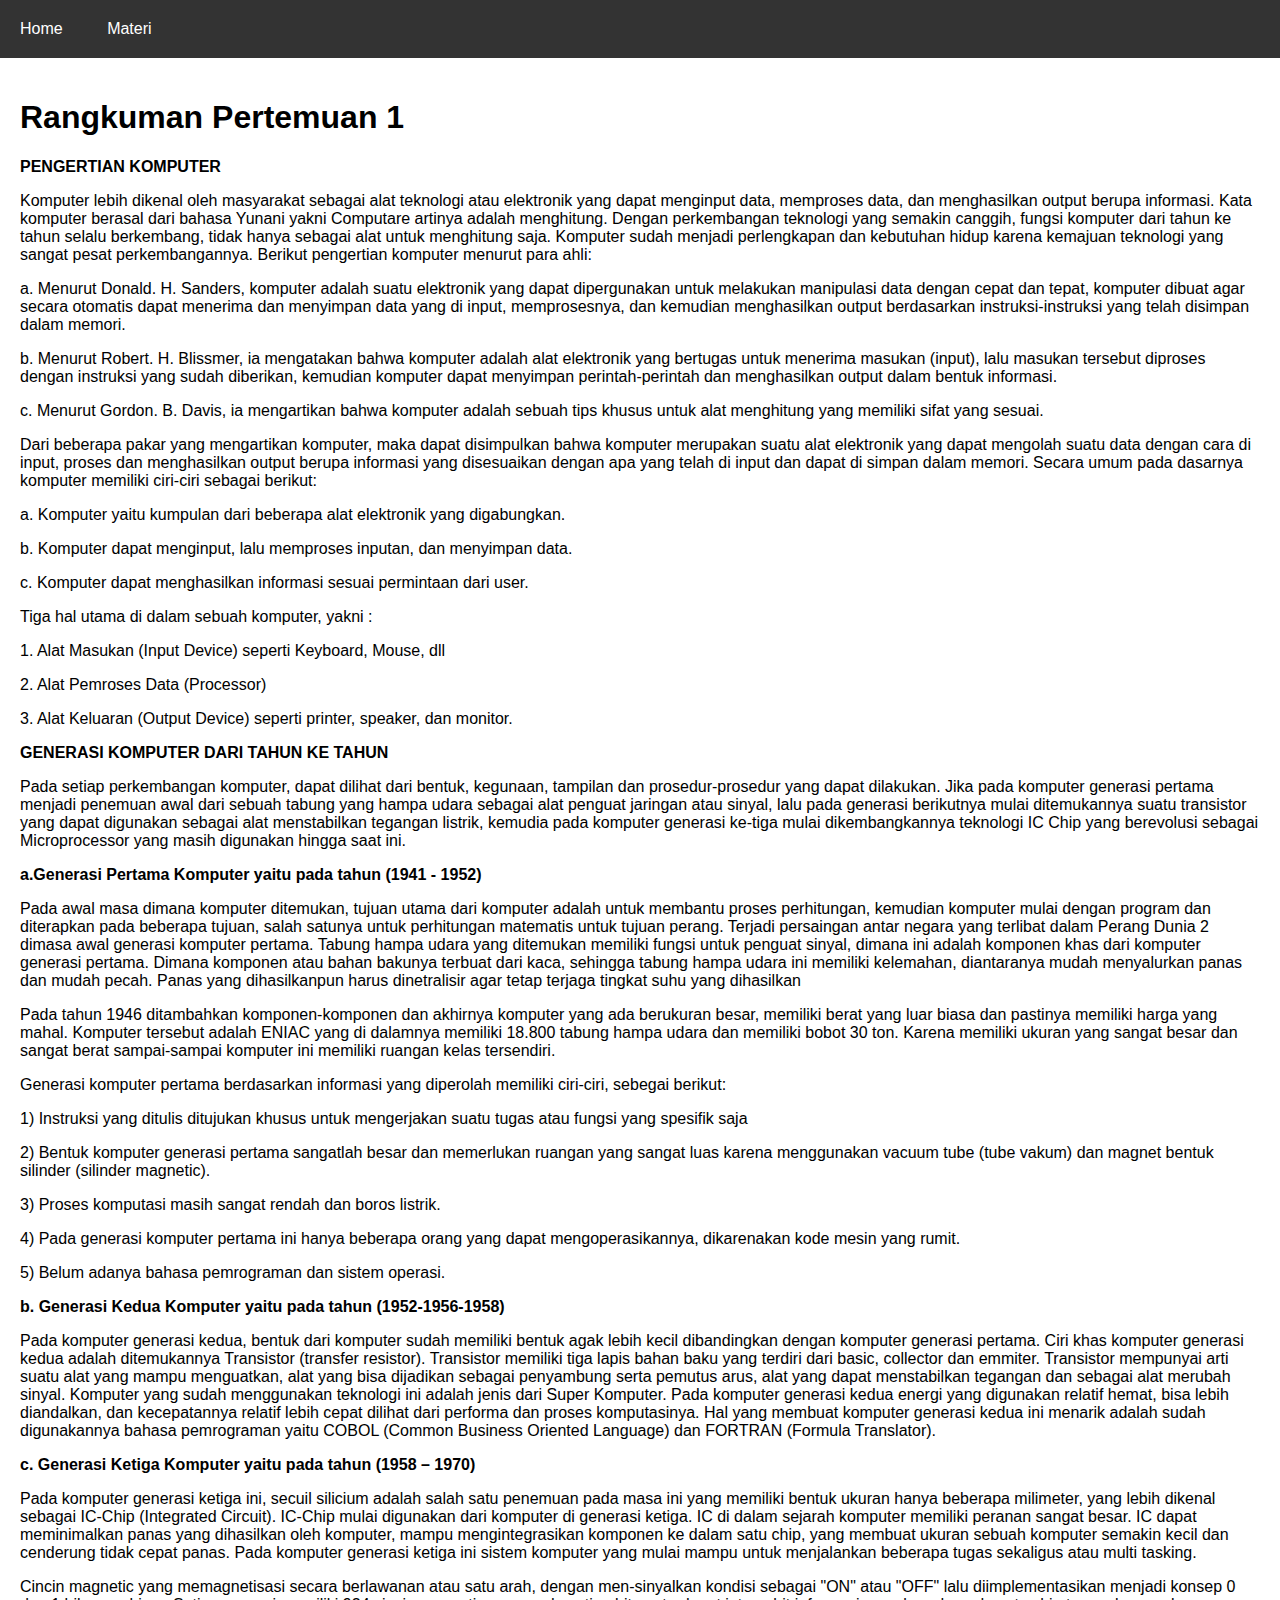
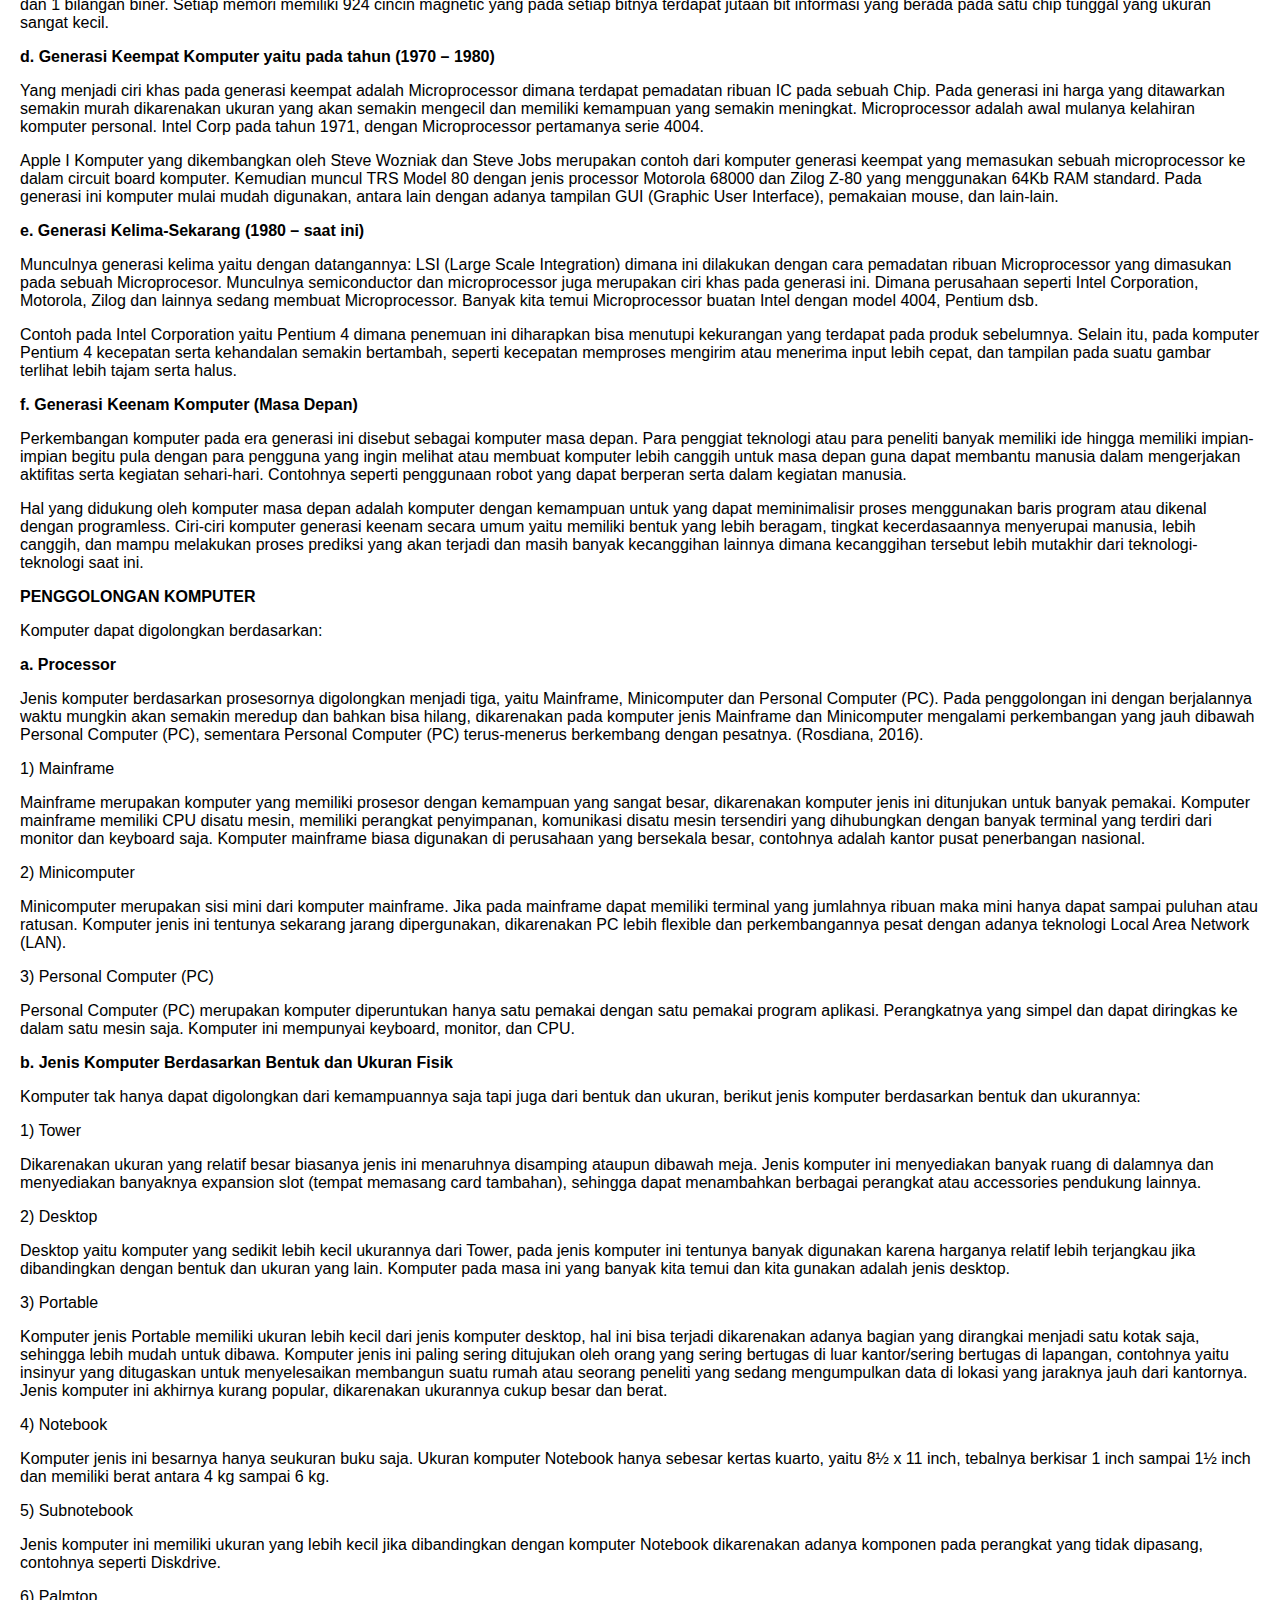
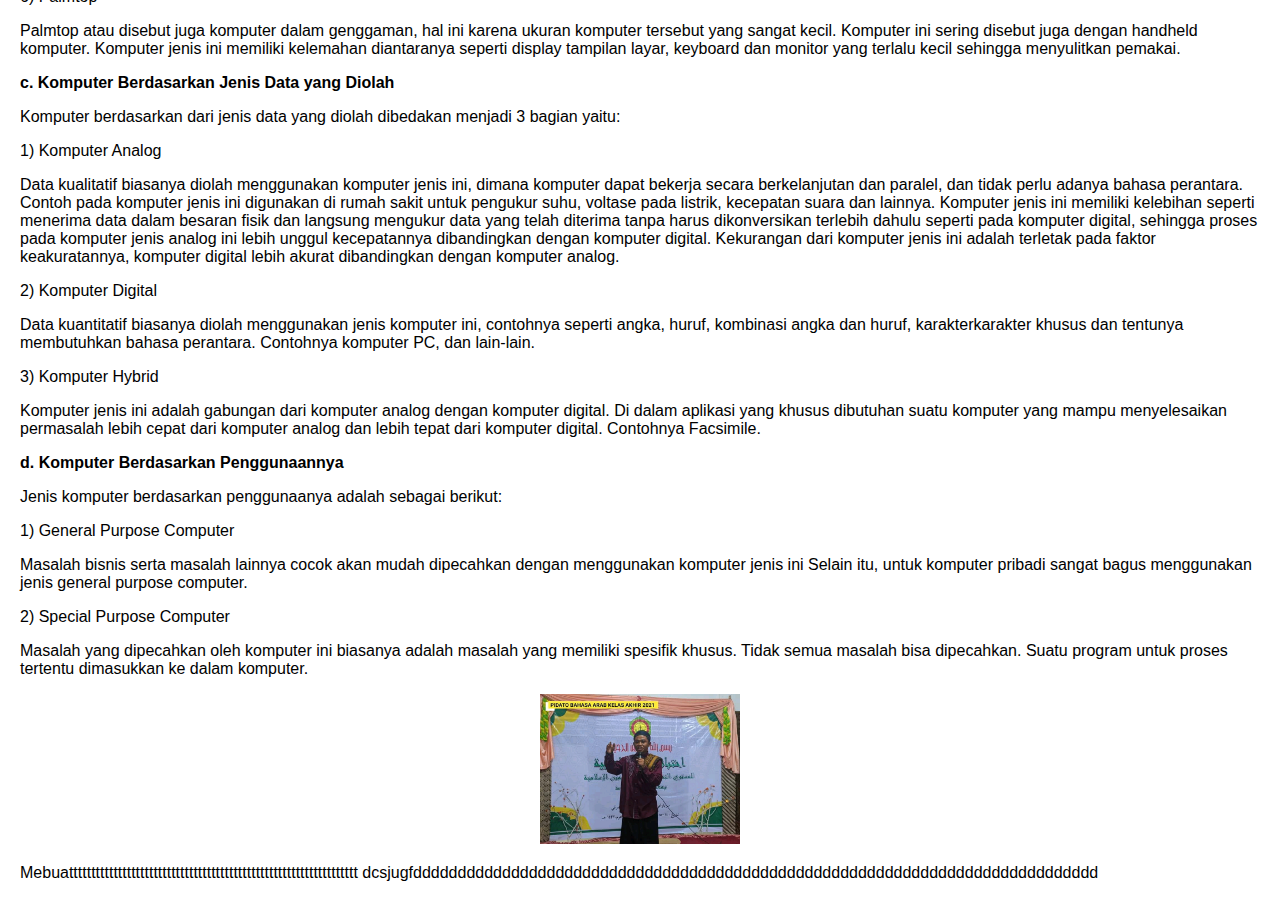
==== commit b7c71b47: "Update p1.html" ====
--- a/p1.html
+++ b/p1.html
@@ -414,6 +414,9 @@
         </center>
       </p>
 
+      <a> Mebuattttttttttttttttttttttttttttttttttttttttttttttttttttttttttttttttt</a>
+  <a>dcsjugfddddddddddddddddddddddddddddddddddddddddddddddddddddddddddddddddddddddddddddd</a>
+
       <!-- Isi rangkuman Anda di sini -->
     </div>
   </body>
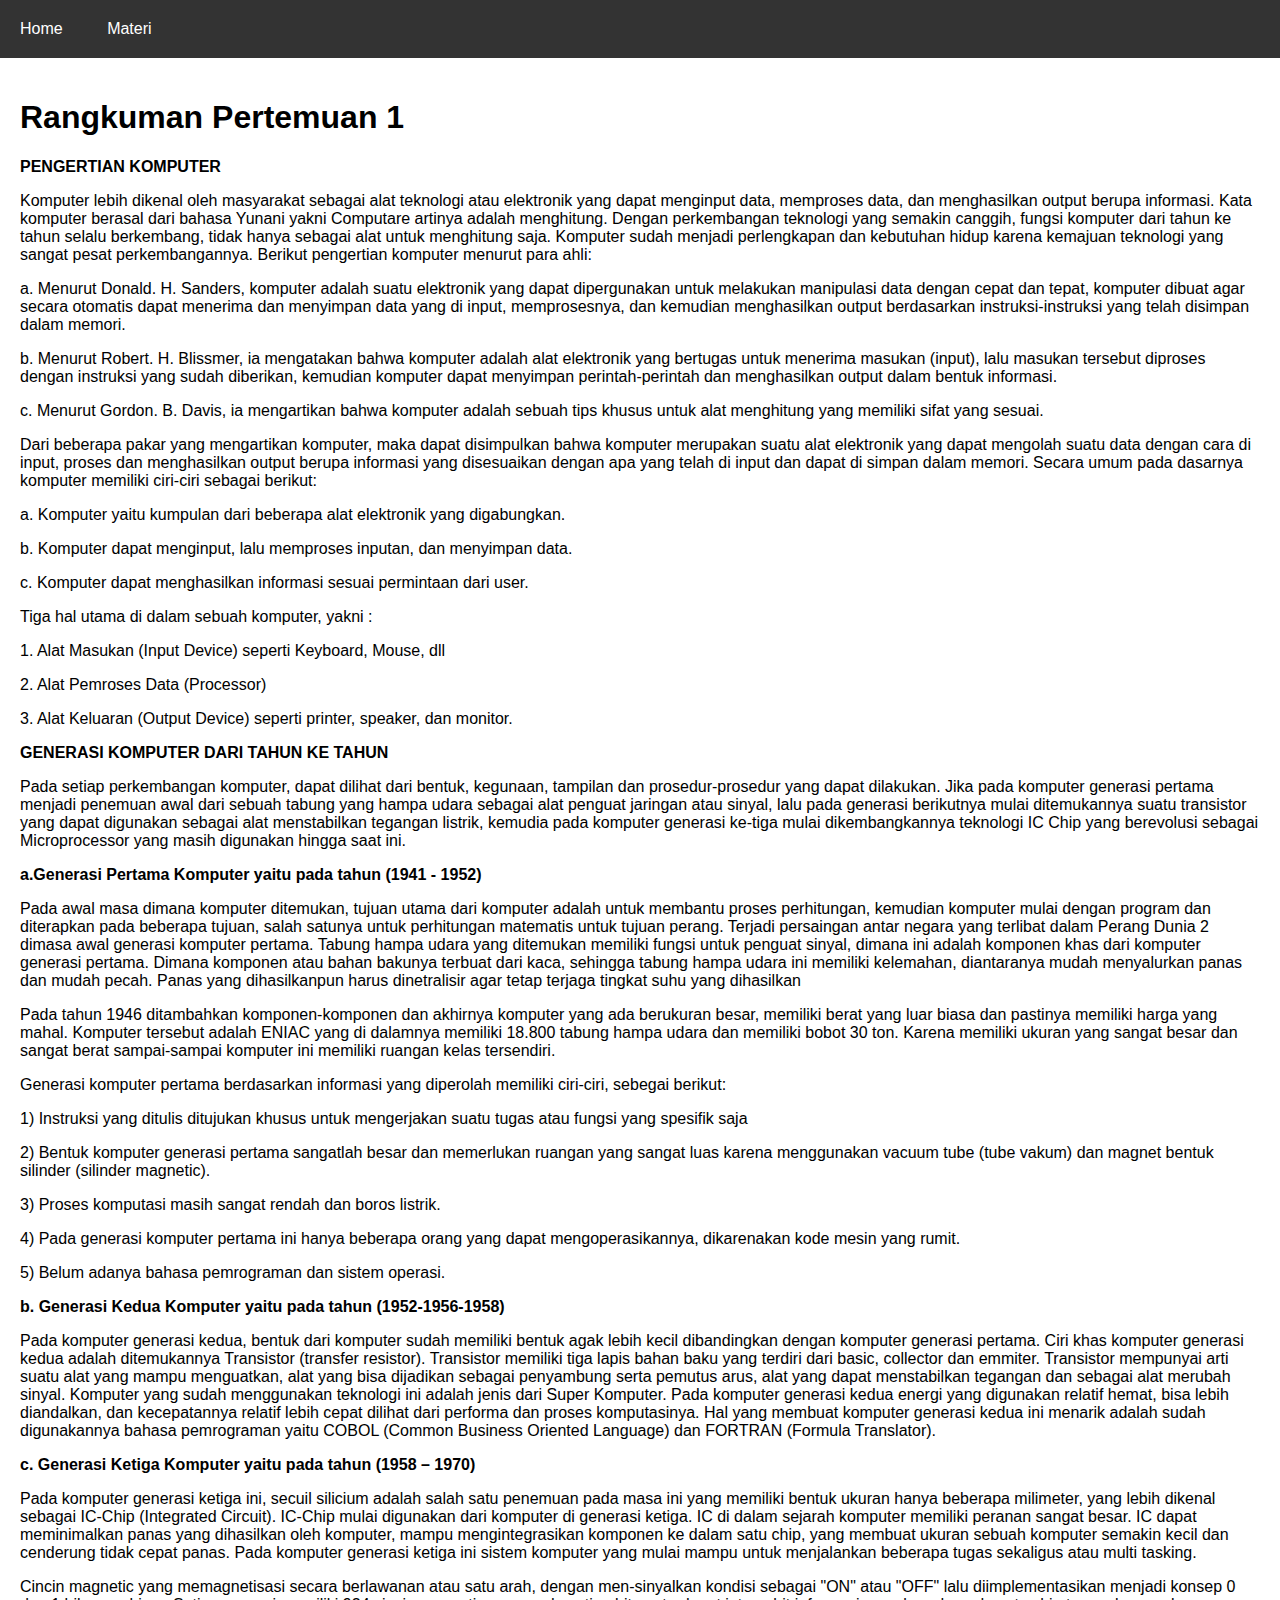
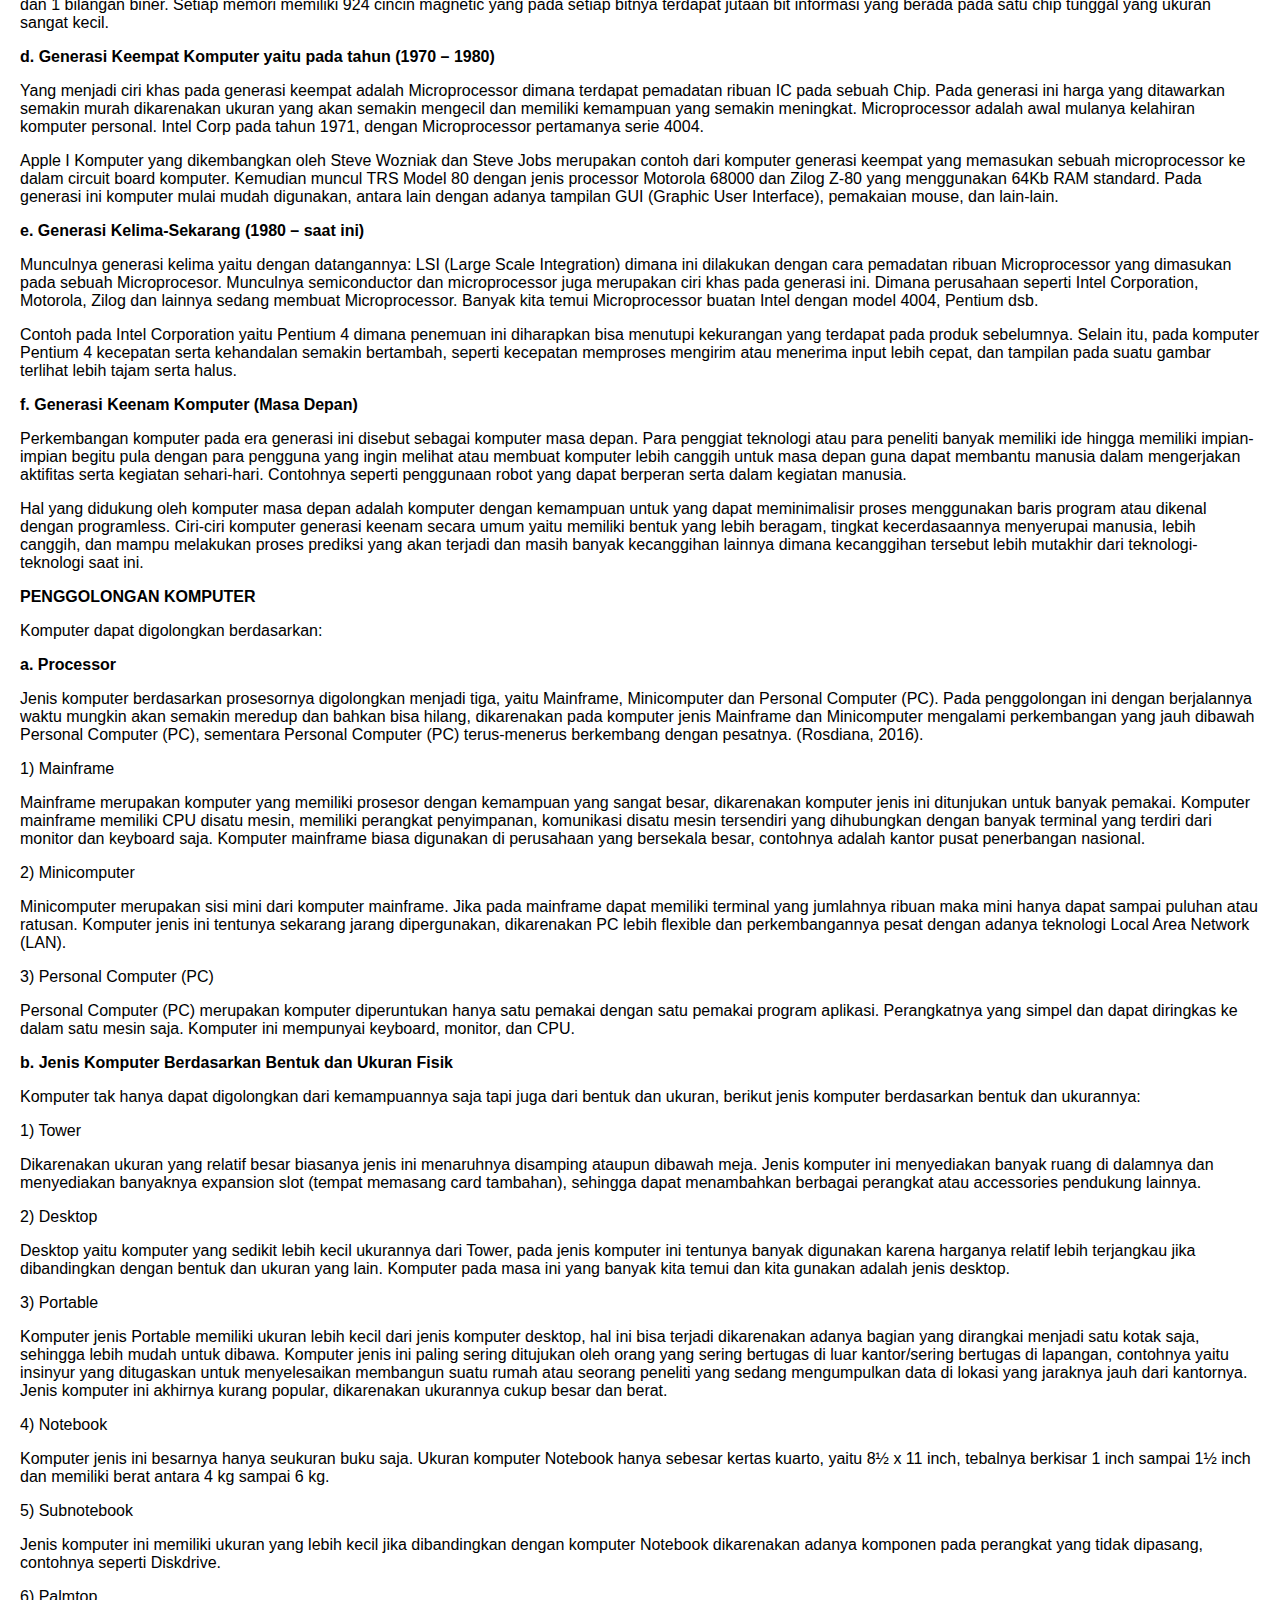
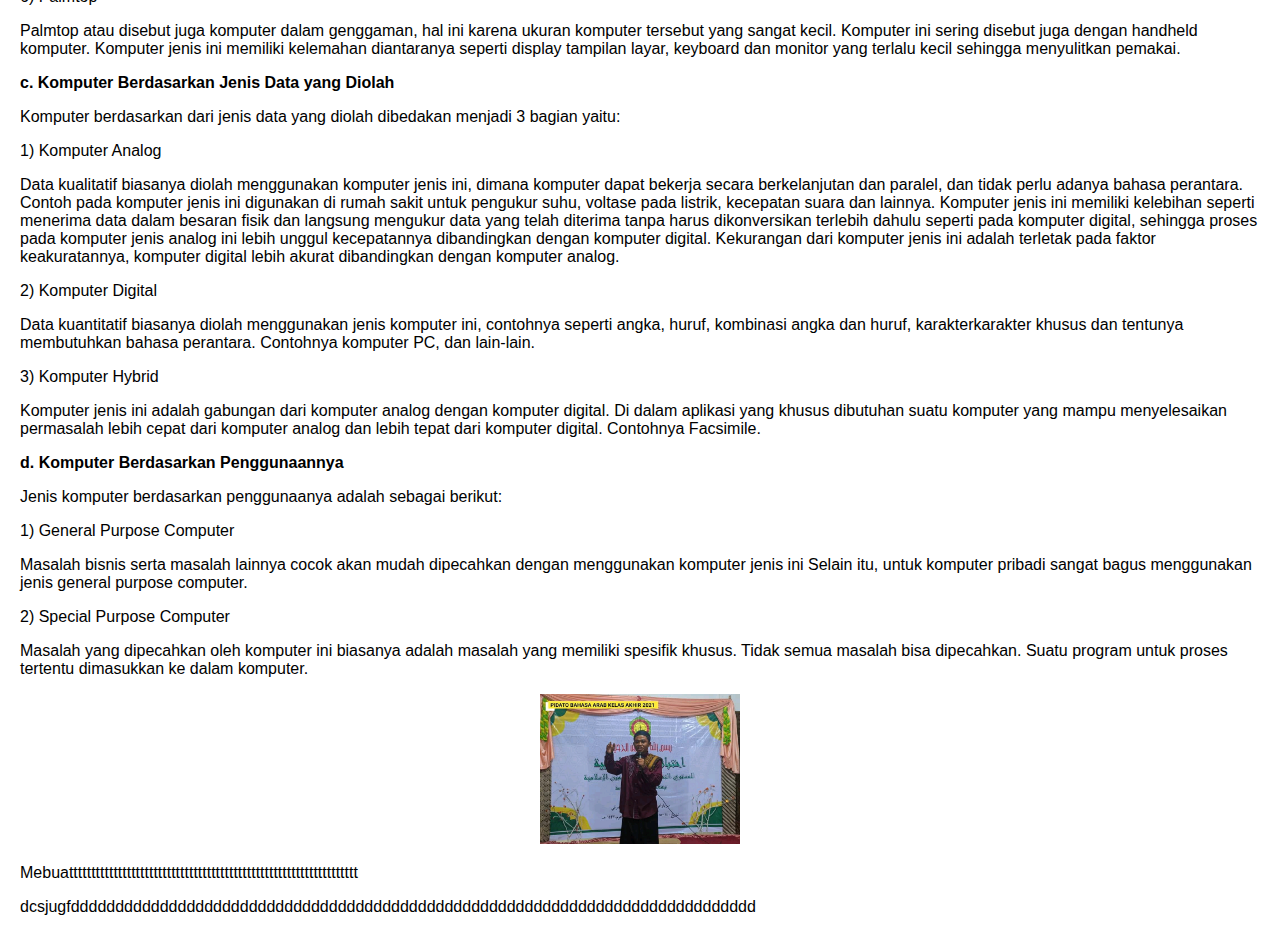
==== commit f2c35d87: "Update p1.html" ====
--- a/p1.html
+++ b/p1.html
@@ -414,8 +414,8 @@
         </center>
       </p>
 
-      <a> Mebuattttttttttttttttttttttttttttttttttttttttttttttttttttttttttttttttt</a>
-  <a>dcsjugfddddddddddddddddddddddddddddddddddddddddddddddddddddddddddddddddddddddddddddd</a>
+        <a> Mebuattttttttttttttttttttttttttttttttttttttttttttttttttttttttttttttttt</a>
+<p>dcsjugfddddddddddddddddddddddddddddddddddddddddddddddddddddddddddddddddddddddddddddd</p>
 
       <!-- Isi rangkuman Anda di sini -->
     </div>
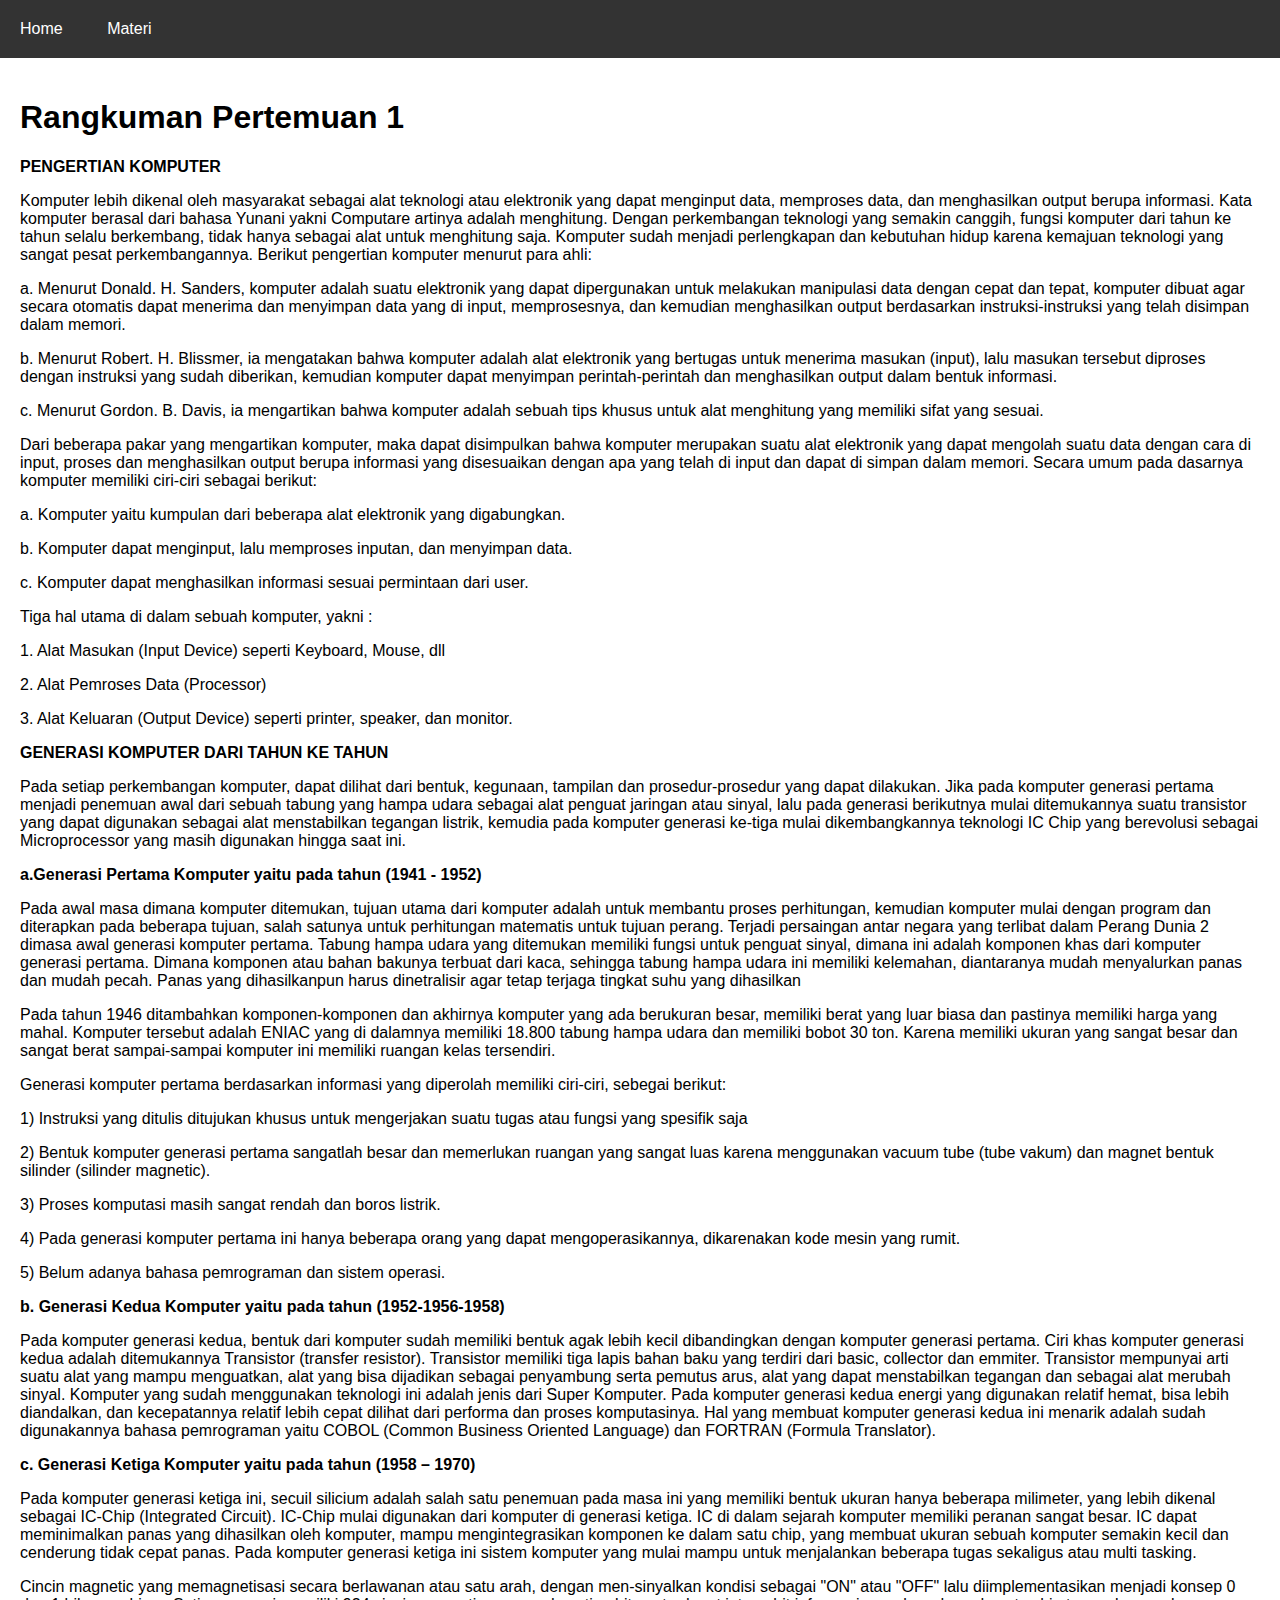
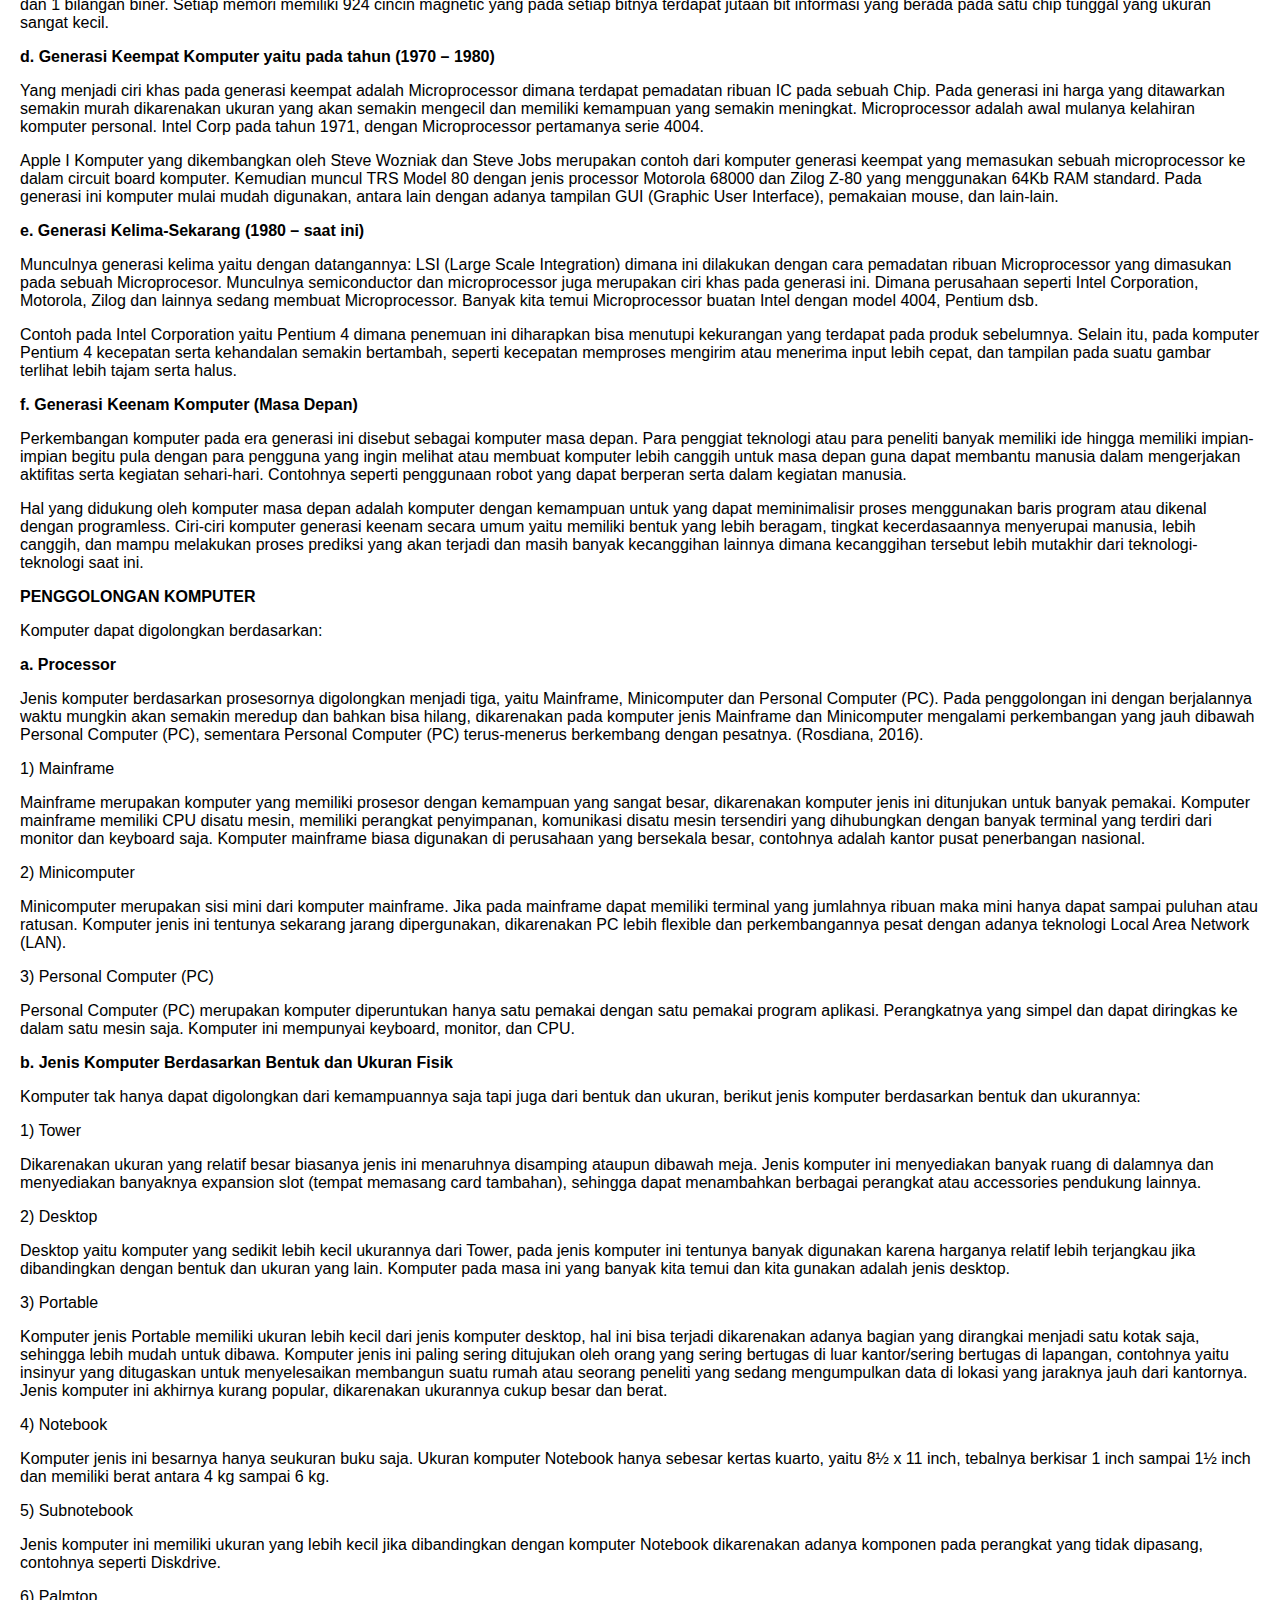
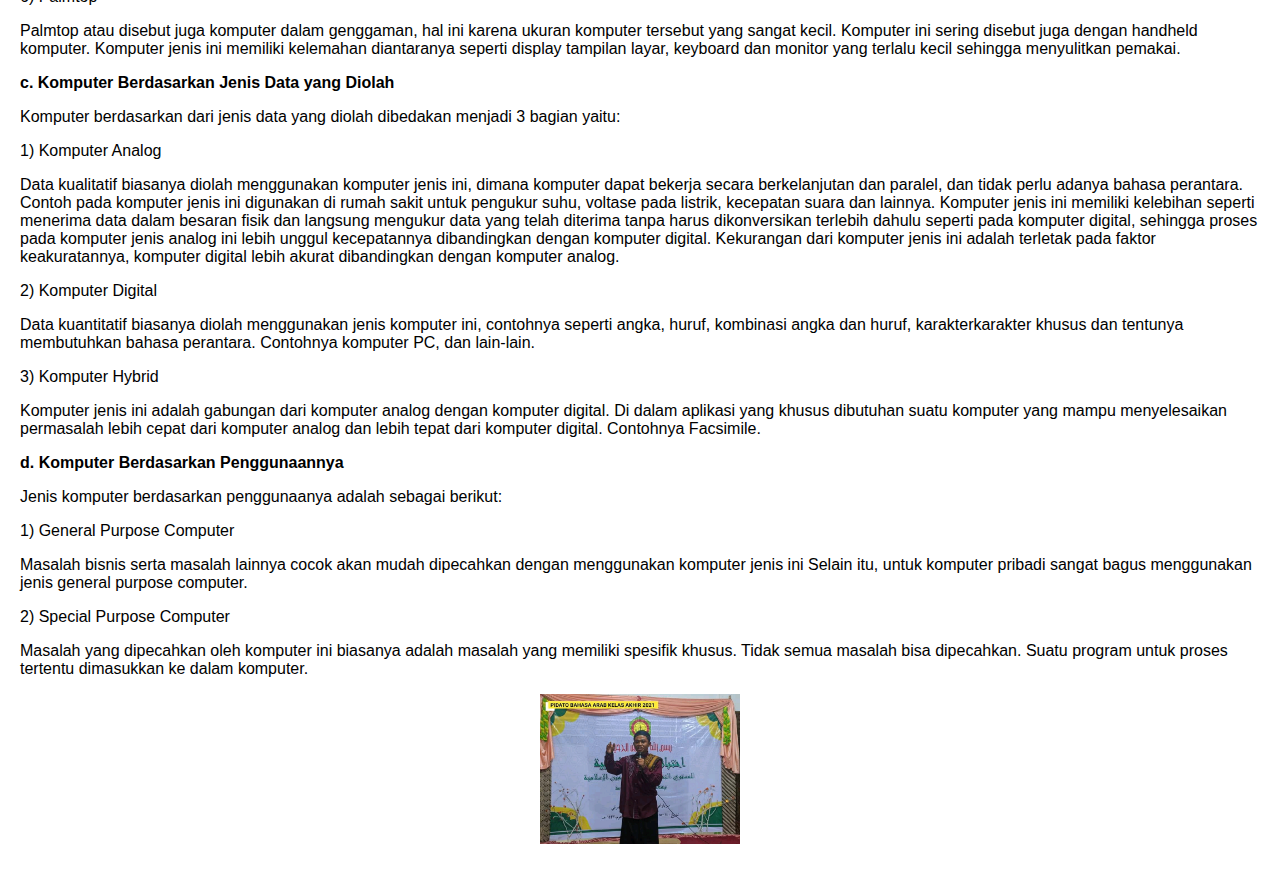
==== commit 37d57e6c: "Update p1.html" ====
--- a/p1.html
+++ b/p1.html
@@ -414,9 +414,7 @@
         </center>
       </p>
 
-        <a> Mebuattttttttttttttttttttttttttttttttttttttttttttttttttttttttttttttttt</a>
-<p>dcsjugfddddddddddddddddddddddddddddddddddddddddddddddddddddddddddddddddddddddddddddd</p>
-
+        
       <!-- Isi rangkuman Anda di sini -->
     </div>
   </body>
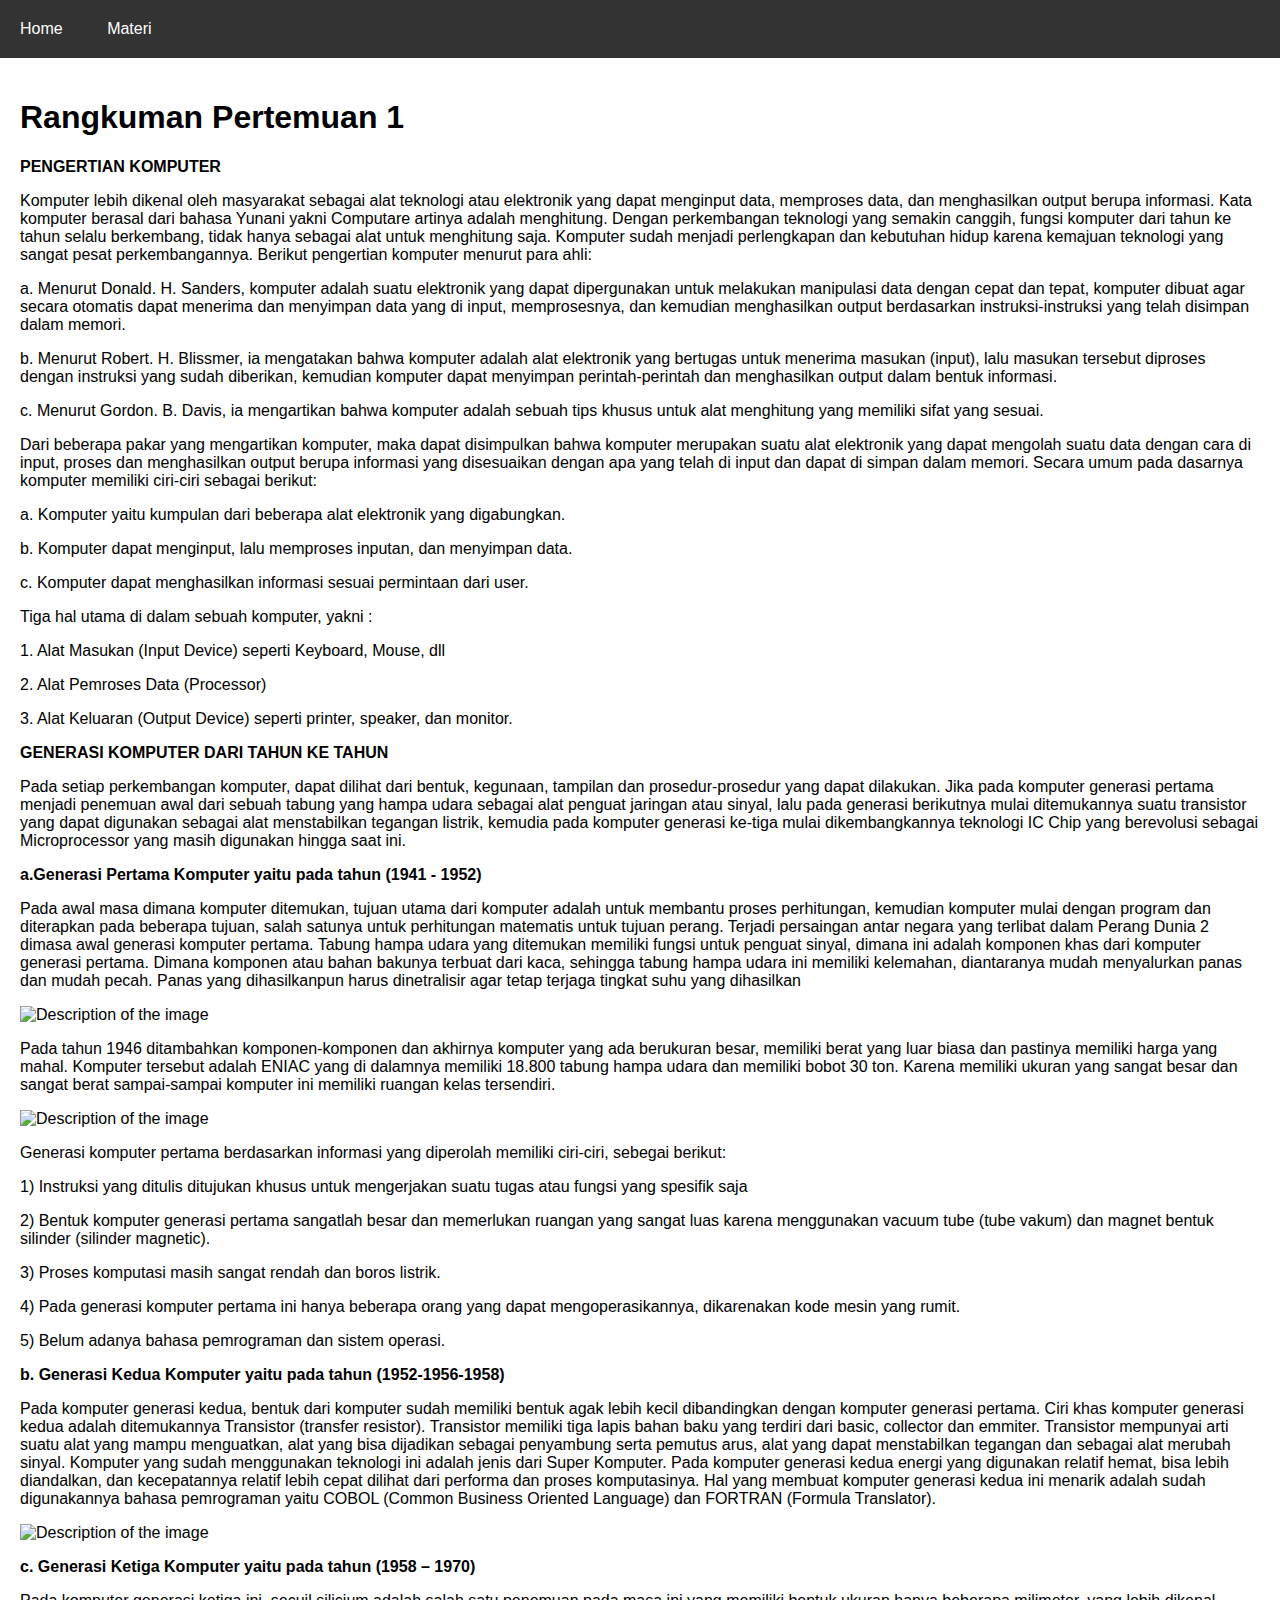
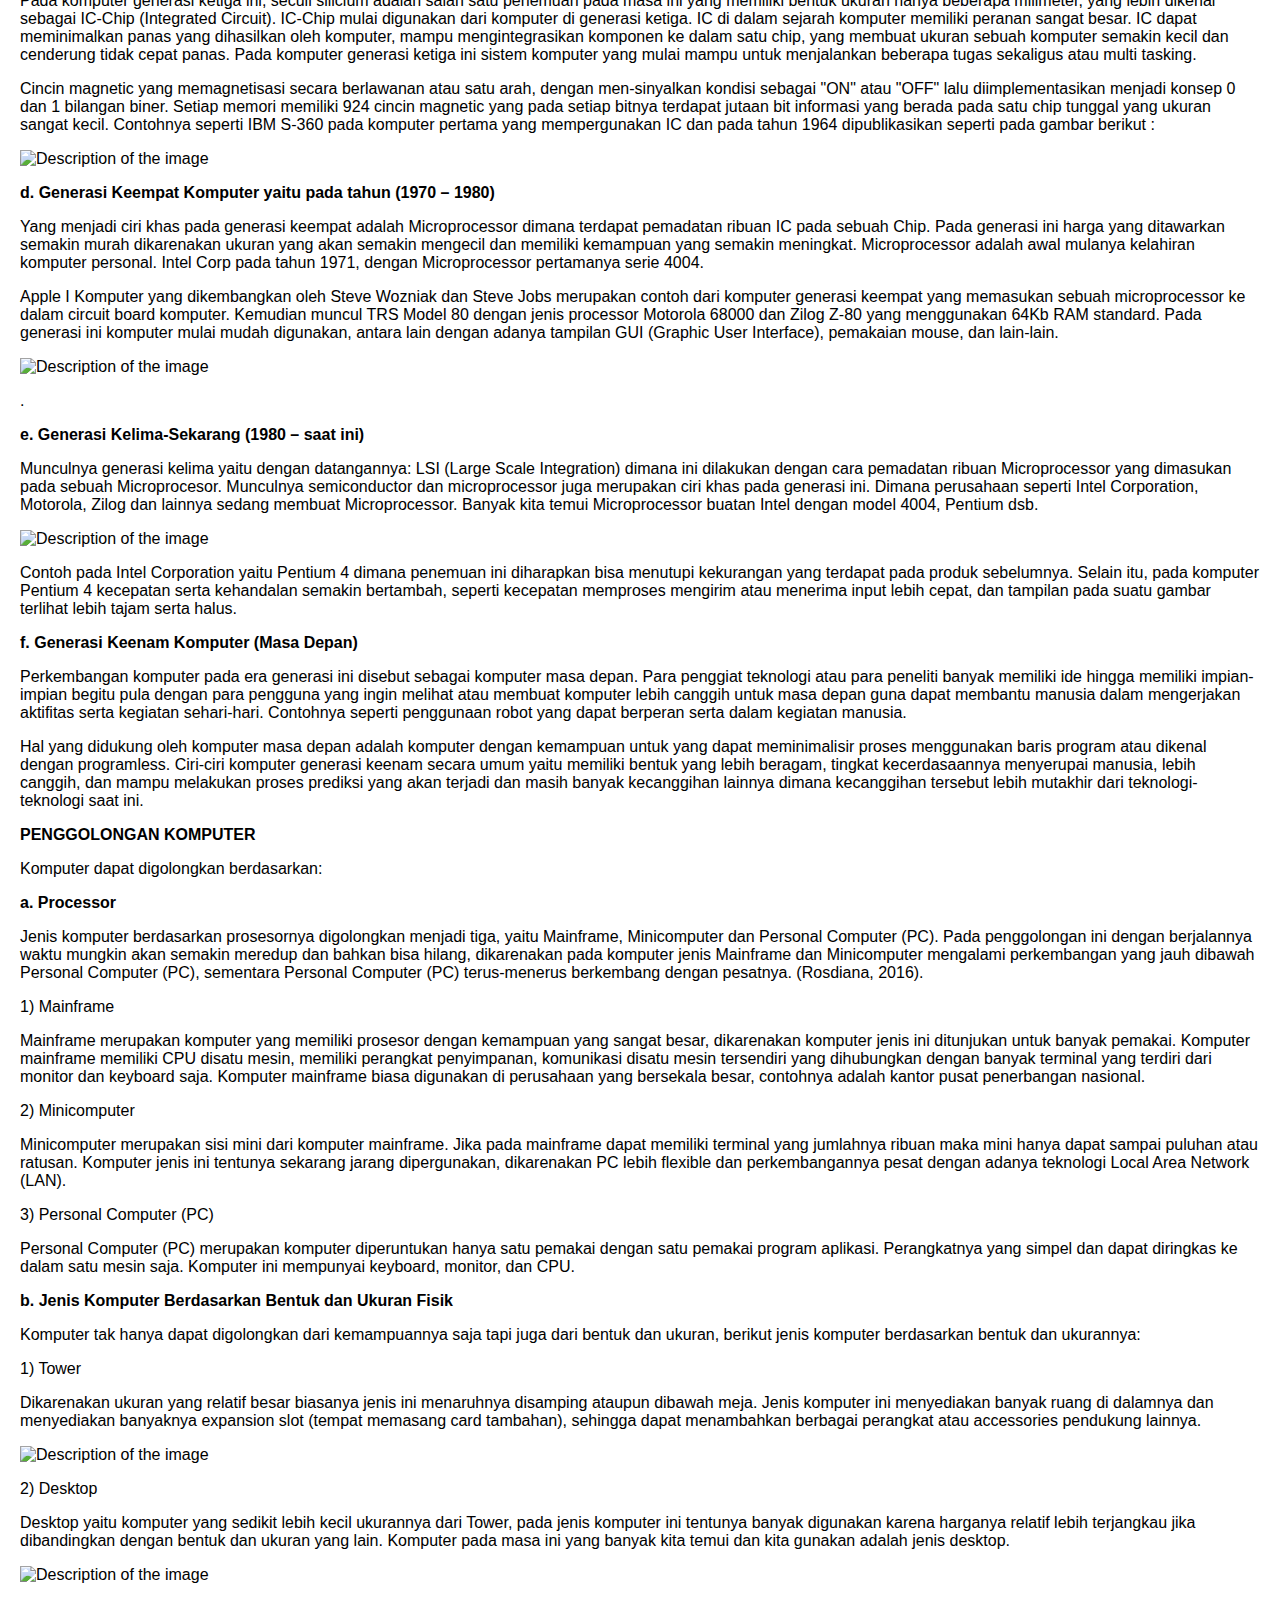
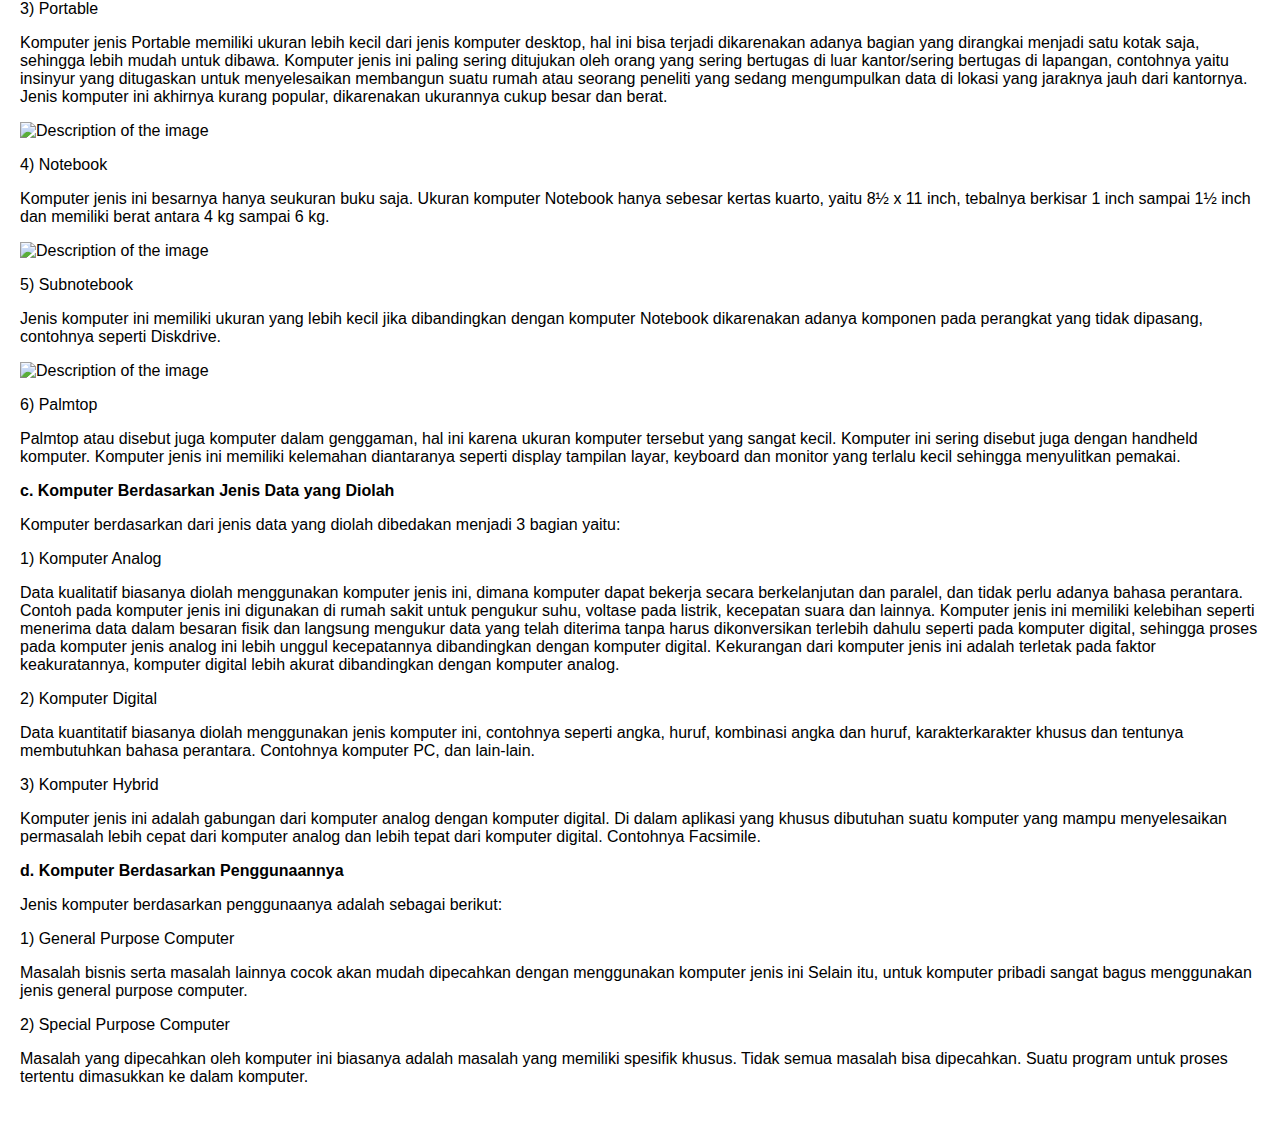
==== commit 22b5d623: "Update p1.html" ====
--- a/p1.html
+++ b/p1.html
@@ -118,6 +118,14 @@
         dan mudah pecah. Panas yang dihasilkanpun harus dinetralisir agar tetap
         terjaga tingkat suhu yang dihasilkan
       </p>
+
+      <p>
+          <img
+            src="IMG/Untitled.png"
+            alt="Description of the image"
+            style="width: 250px; height: auto" 
+      </p>
+
       <p>
         Pada tahun 1946 ditambahkan komponen-komponen dan akhirnya komputer yang
         ada berukuran besar, memiliki berat yang luar biasa dan pastinya
@@ -125,6 +133,11 @@
         dalamnya memiliki 18.800 tabung hampa udara dan memiliki bobot 30 ton.
         Karena memiliki ukuran yang sangat besar dan sangat berat sampai-sampai
         komputer ini memiliki ruangan kelas tersendiri.
+      </p>
+          <img
+            src="IMG/Untitled1.png"
+            alt="Description of the image"
+            style="width: 250px; height: auto" 
       </p>
       <p>
         Generasi komputer pertama berdasarkan informasi yang diperolah memiliki
@@ -164,8 +177,14 @@
         bahasa pemrograman yaitu COBOL (Common Business Oriented Language) dan
         FORTRAN (Formula Translator).
       </p>
-      <strong
-        >c. Generasi Ketiga Komputer yaitu pada tahun (1958 – 1970)
+      <p>
+          <img
+            src="IMG/Untitled2.png"
+            alt="Description of the image"
+            style="width: 250px; height: auto"</p>
+
+   <p></p>     
+<strong>c. Generasi Ketiga Komputer yaitu pada tahun (1958 – 1970)
       </strong>
       <p>
         Pada komputer generasi ketiga ini, secuil silicium adalah salah satu
@@ -185,7 +204,22 @@
         diimplementasikan menjadi konsep 0 dan 1 bilangan biner. Setiap memori
         memiliki 924 cincin magnetic yang pada setiap bitnya terdapat jutaan bit
         informasi yang berada pada satu chip tunggal yang ukuran sangat kecil.
-      </p>
+        Contohnya seperti IBM S-360 pada komputer pertama yang 
+        mempergunakan IC dan pada tahun 1964 dipublikasikan seperti pada 
+        gambar berikut :
+      </p>
+      <p></p>
+      <p>
+          <img
+            src="IMG/Untitled3.png"
+            alt="Description of the image"
+            style="width: 250px; height: auto"
+
+      </p>
+      <p></p>
+
+
+
       <strong
         >d. Generasi Keempat Komputer yaitu pada tahun (1970 – 1980)
       </strong>
@@ -206,6 +240,17 @@
         digunakan, antara lain dengan adanya tampilan GUI (Graphic User
         Interface), pemakaian mouse, dan lain-lain.
       </p>
+      <p></p>
+
+      <p>
+          <img
+            src="IMG/4.png"
+            alt="Description of the image"
+            style="width: 250px; height: auto"
+      </p>
+      <p>.</p>
+
+
       <strong>e. Generasi Kelima-Sekarang (1980 – saat ini) </strong>
       <p>
         Munculnya generasi kelima yaitu dengan datangannya: LSI (Large Scale
@@ -215,6 +260,13 @@
         ini. Dimana perusahaan seperti Intel Corporation, Motorola, Zilog dan
         lainnya sedang membuat Microprocessor. Banyak kita temui Microprocessor
         buatan Intel dengan model 4004, Pentium dsb.
+      </p>
+
+      <p>
+          <img
+            src="IMG/Untitled5.png"
+            alt="Description of the image"
+            style="width: 250px; height: auto"
       </p>
       <p>
         Contoh pada Intel Corporation yaitu Pentium 4 dimana penemuan ini
@@ -303,6 +355,12 @@
         memasang card tambahan), sehingga dapat menambahkan berbagai perangkat
         atau accessories pendukung lainnya.
       </p>
+      <p>
+          <img
+            src="IMG/Untitled6.png"
+            alt="Description of the image"
+            style="width: 250px; height: auto"
+      </p>
 
       <p>2) Desktop</p>
       <p>
@@ -312,6 +370,14 @@
         lain. Komputer pada masa ini yang banyak kita temui dan kita gunakan
         adalah jenis desktop.
       </p>
+      <p>
+        
+          <img
+            src="IMG/Untitled7.png"
+            alt="Description of the image"
+            style="width: 250px; height: auto"
+      </p>
+
 
       <p>3) Portable</p>
       <p>
@@ -325,6 +391,12 @@
         kantornya. Jenis komputer ini akhirnya kurang popular, dikarenakan
         ukurannya cukup besar dan berat.
       </p>
+      <p>
+        <img
+          src="IMG/Untitled8.png"
+          alt="Description of the image"
+          style="width: 250px; height: auto"
+    </p>
 
       <p>4) Notebook</p>
       <p>
@@ -333,6 +405,12 @@
         berkisar 1 inch sampai 1½ inch dan memiliki berat antara 4 kg sampai 6
         kg.
       </p>
+      <p>
+        <img
+          src="IMG/Untitled10.png"
+          alt="Description of the image"
+          style="width: 250px; height: auto"
+    </p>
 
       <p>5) Subnotebook</p>
       <p>
@@ -340,6 +418,11 @@
         dengan komputer Notebook dikarenakan adanya komponen pada perangkat yang
         tidak dipasang, contohnya seperti Diskdrive.
       </p>
+      <img
+      src="IMG/10 (1).png"
+      alt="Description of the image"
+      style="width: 250px; height: auto"
+</p>
 
       <p>6) Palmtop</p>
       <p>
@@ -404,17 +487,8 @@
         program untuk proses tertentu dimasukkan ke dalam komputer.
       </p>
 
-      <p>
-        <center>
-          <img
-            src="IMG/FB_IMG_16393328868948606.jpg"
-            alt="Description of the image"
-            style="width: 200px; height: auto"
-          />
-        </center>
-      </p>
-
-        
+     
+
       <!-- Isi rangkuman Anda di sini -->
     </div>
   </body>
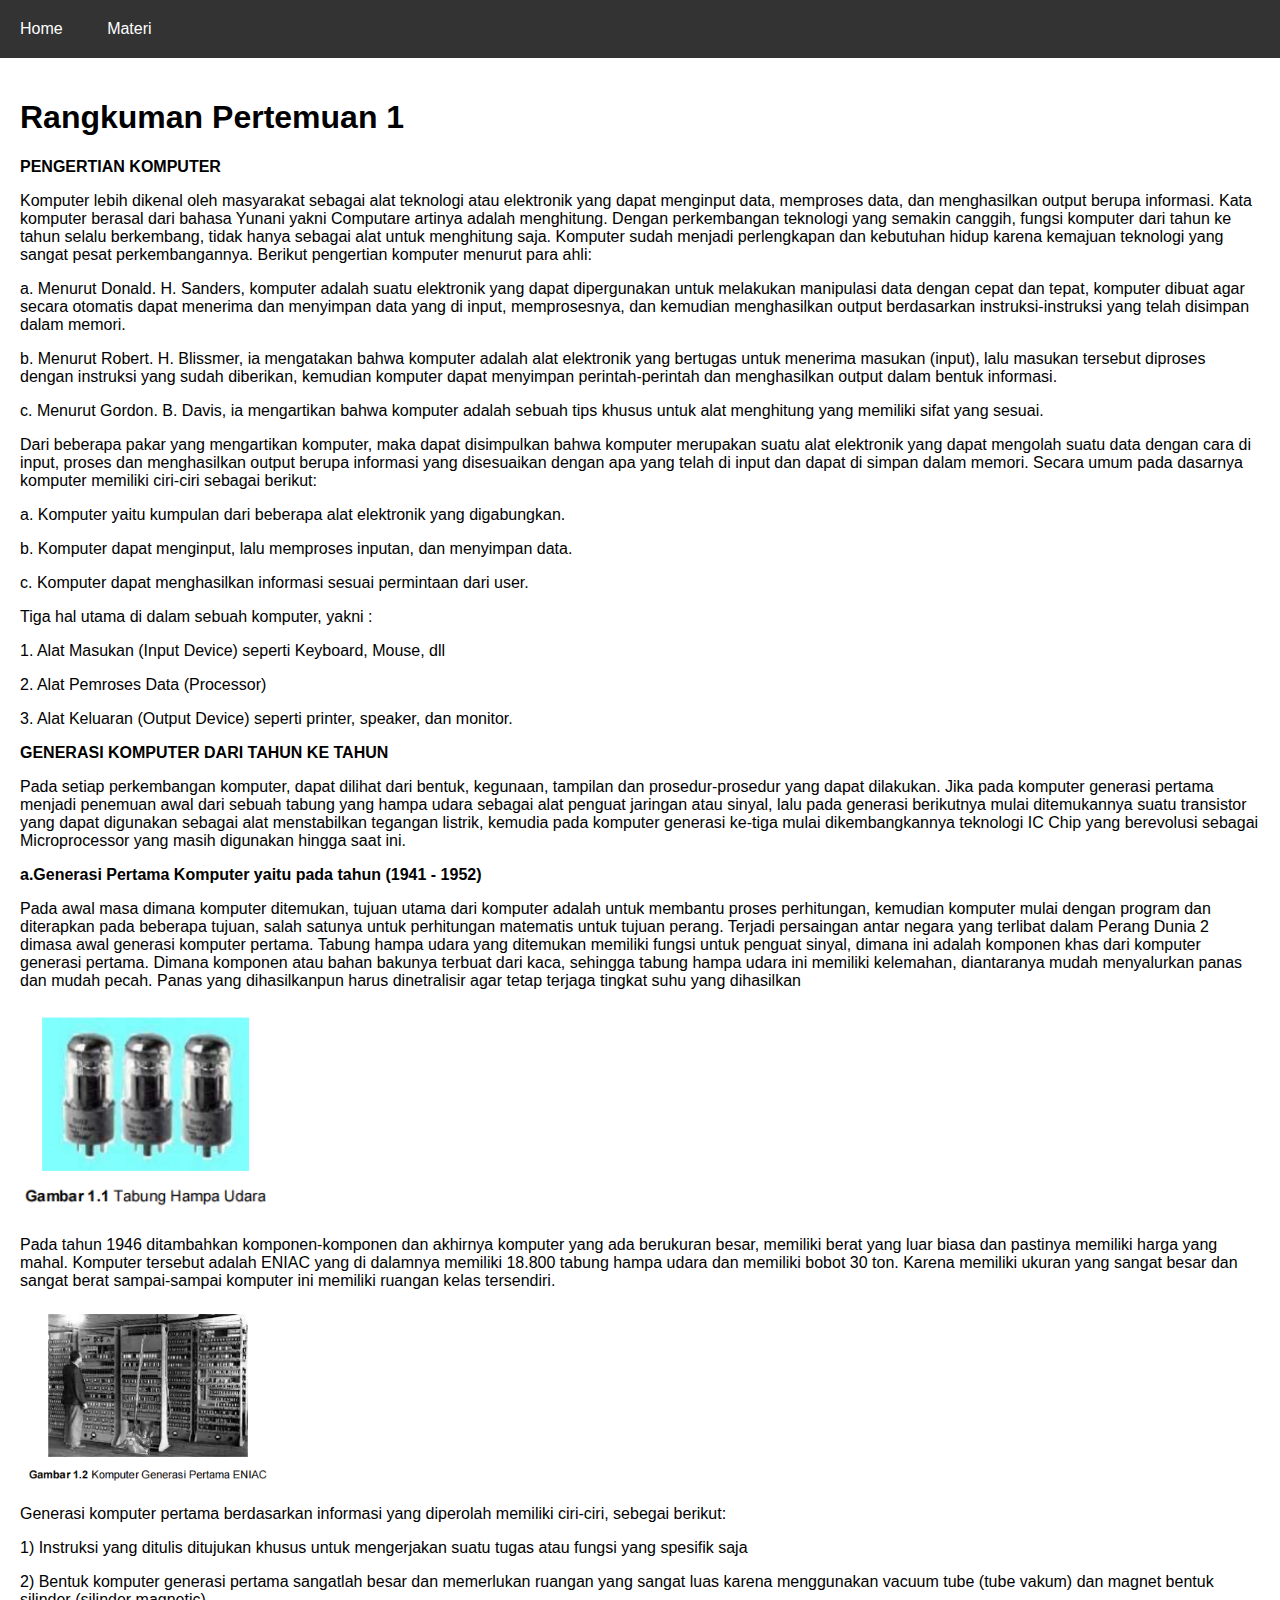
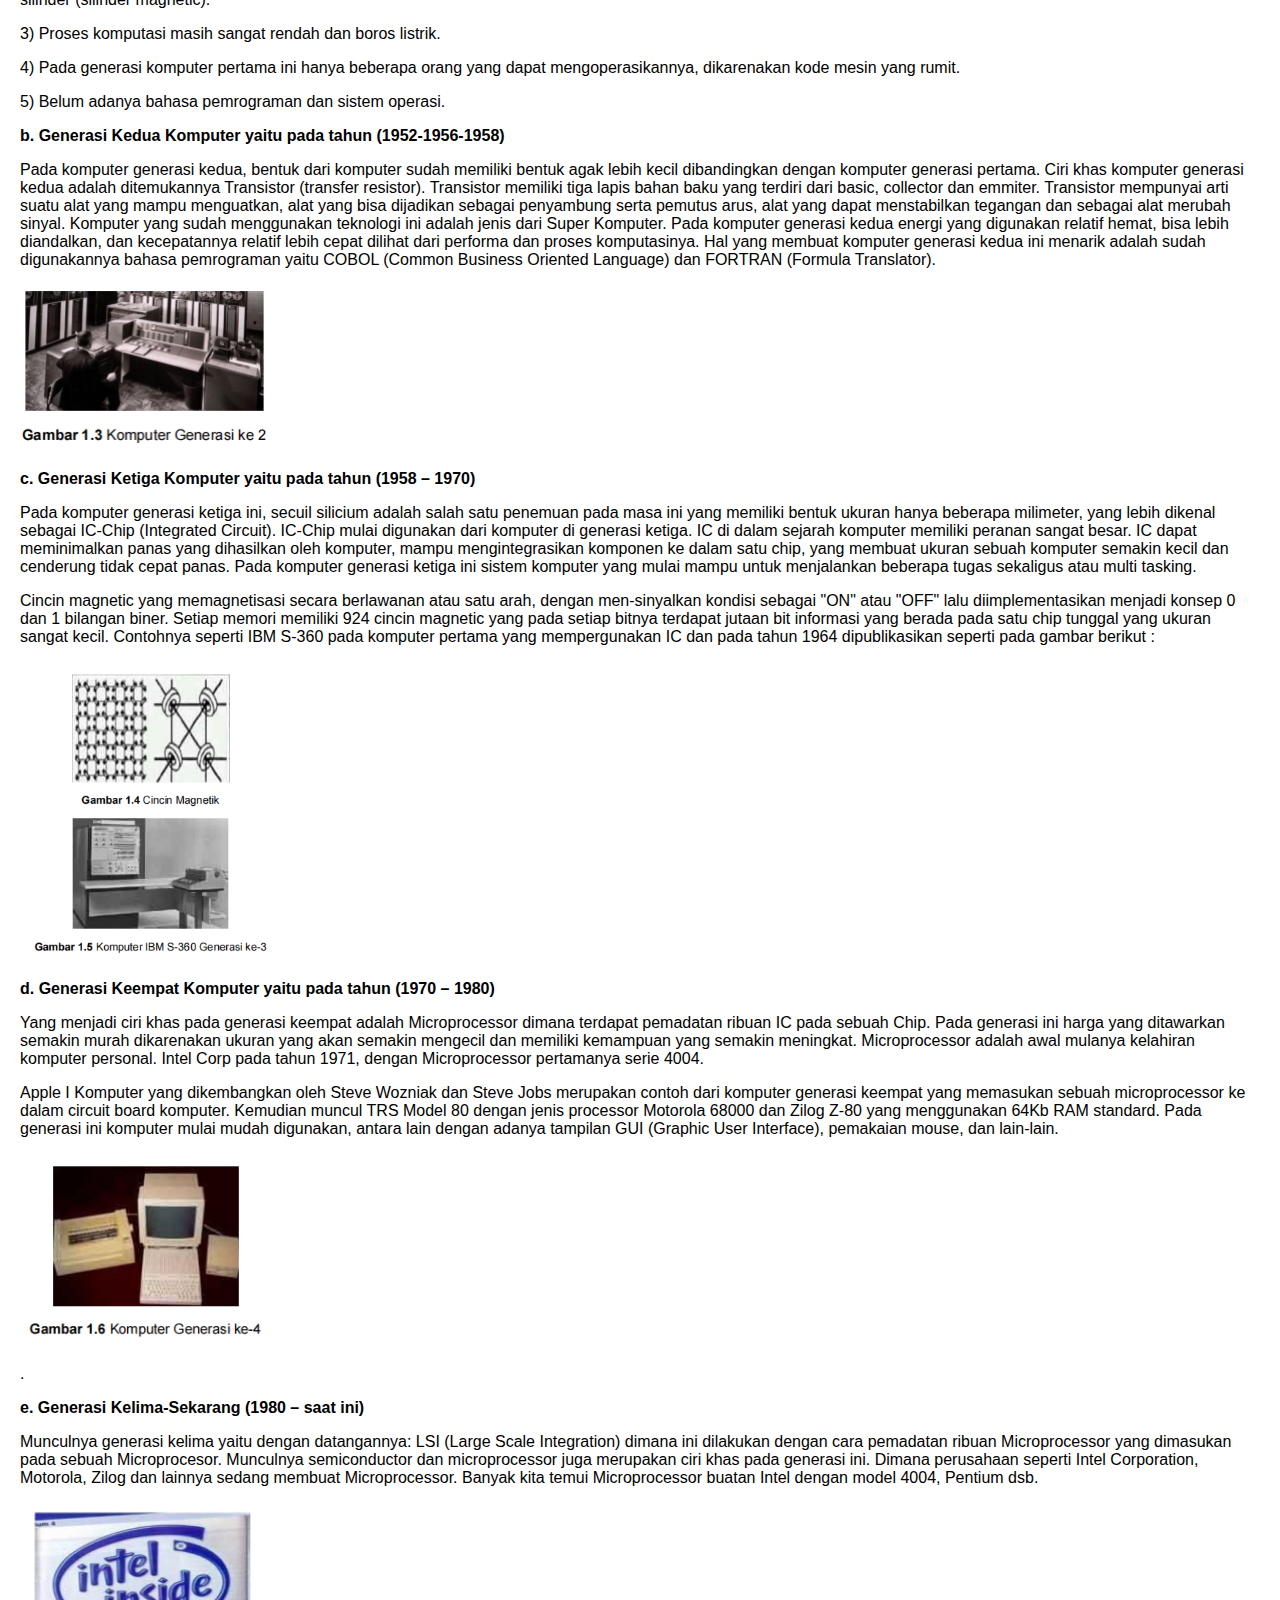
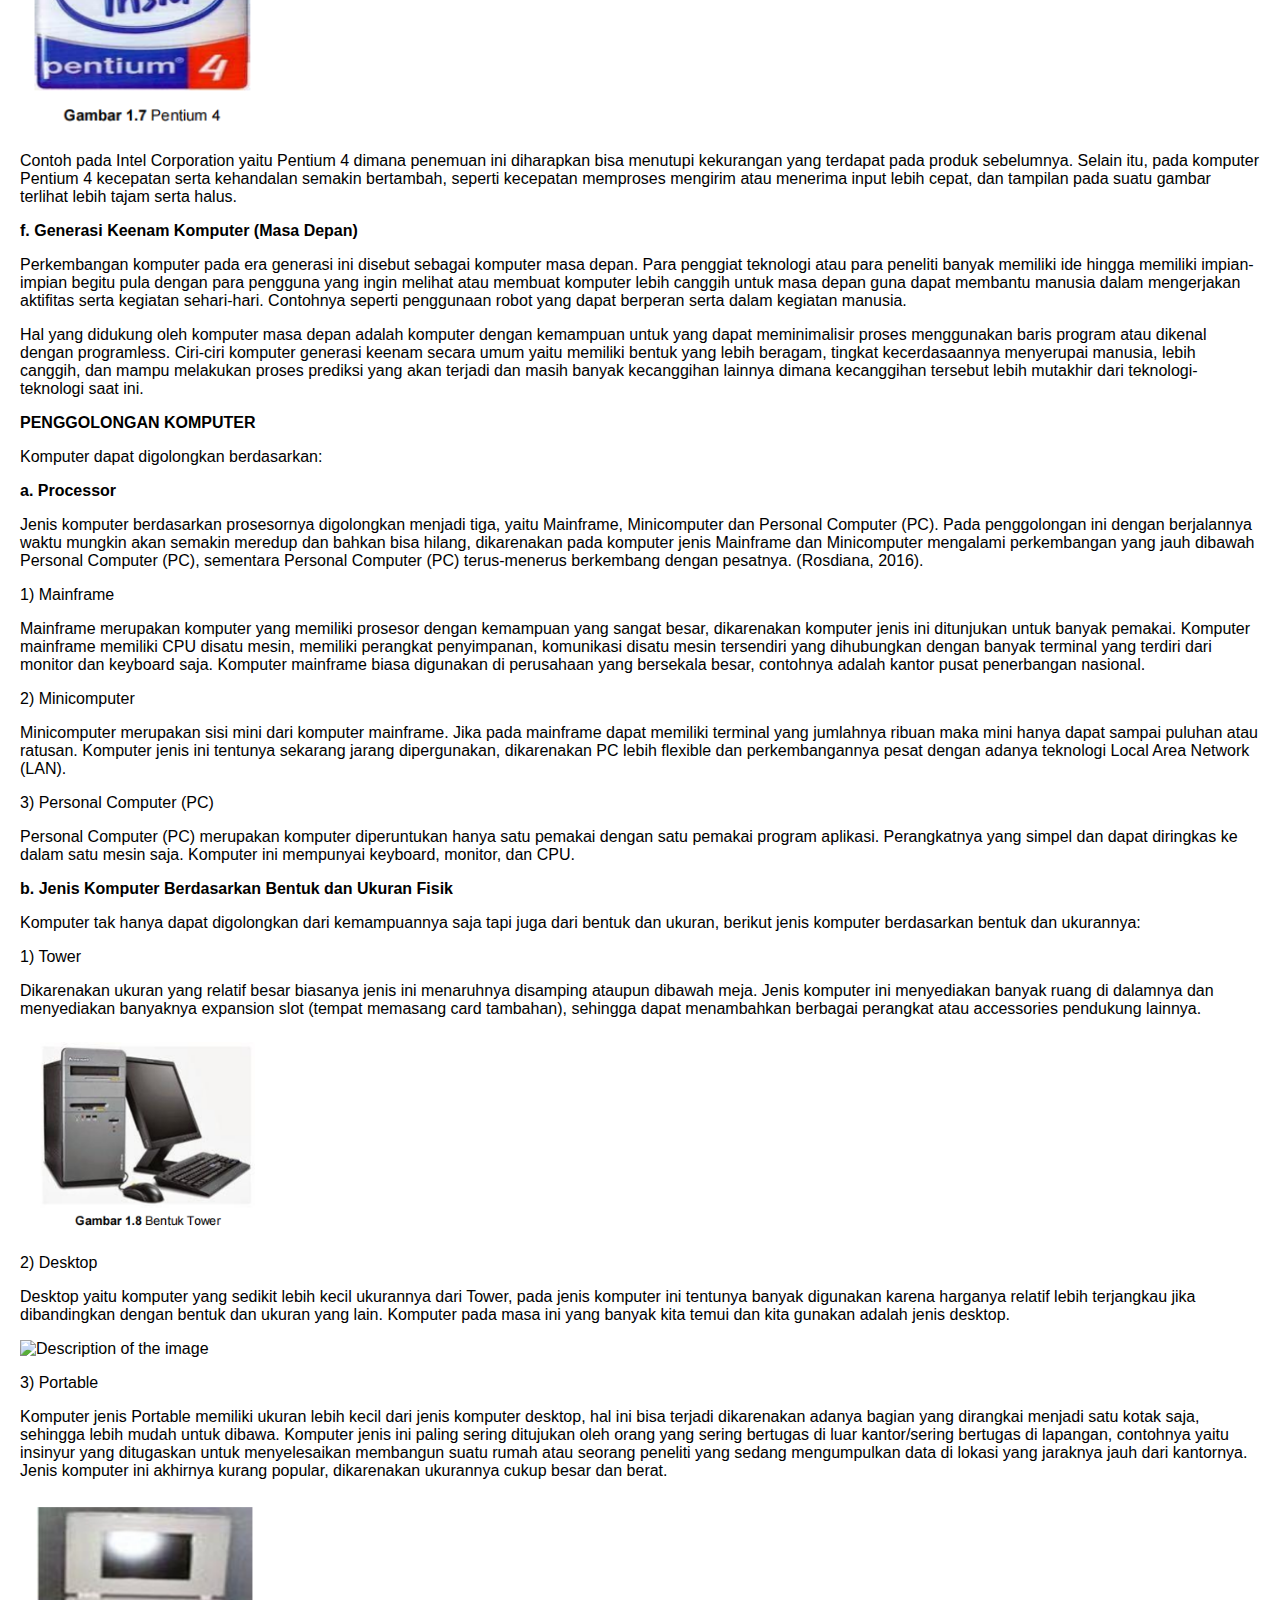
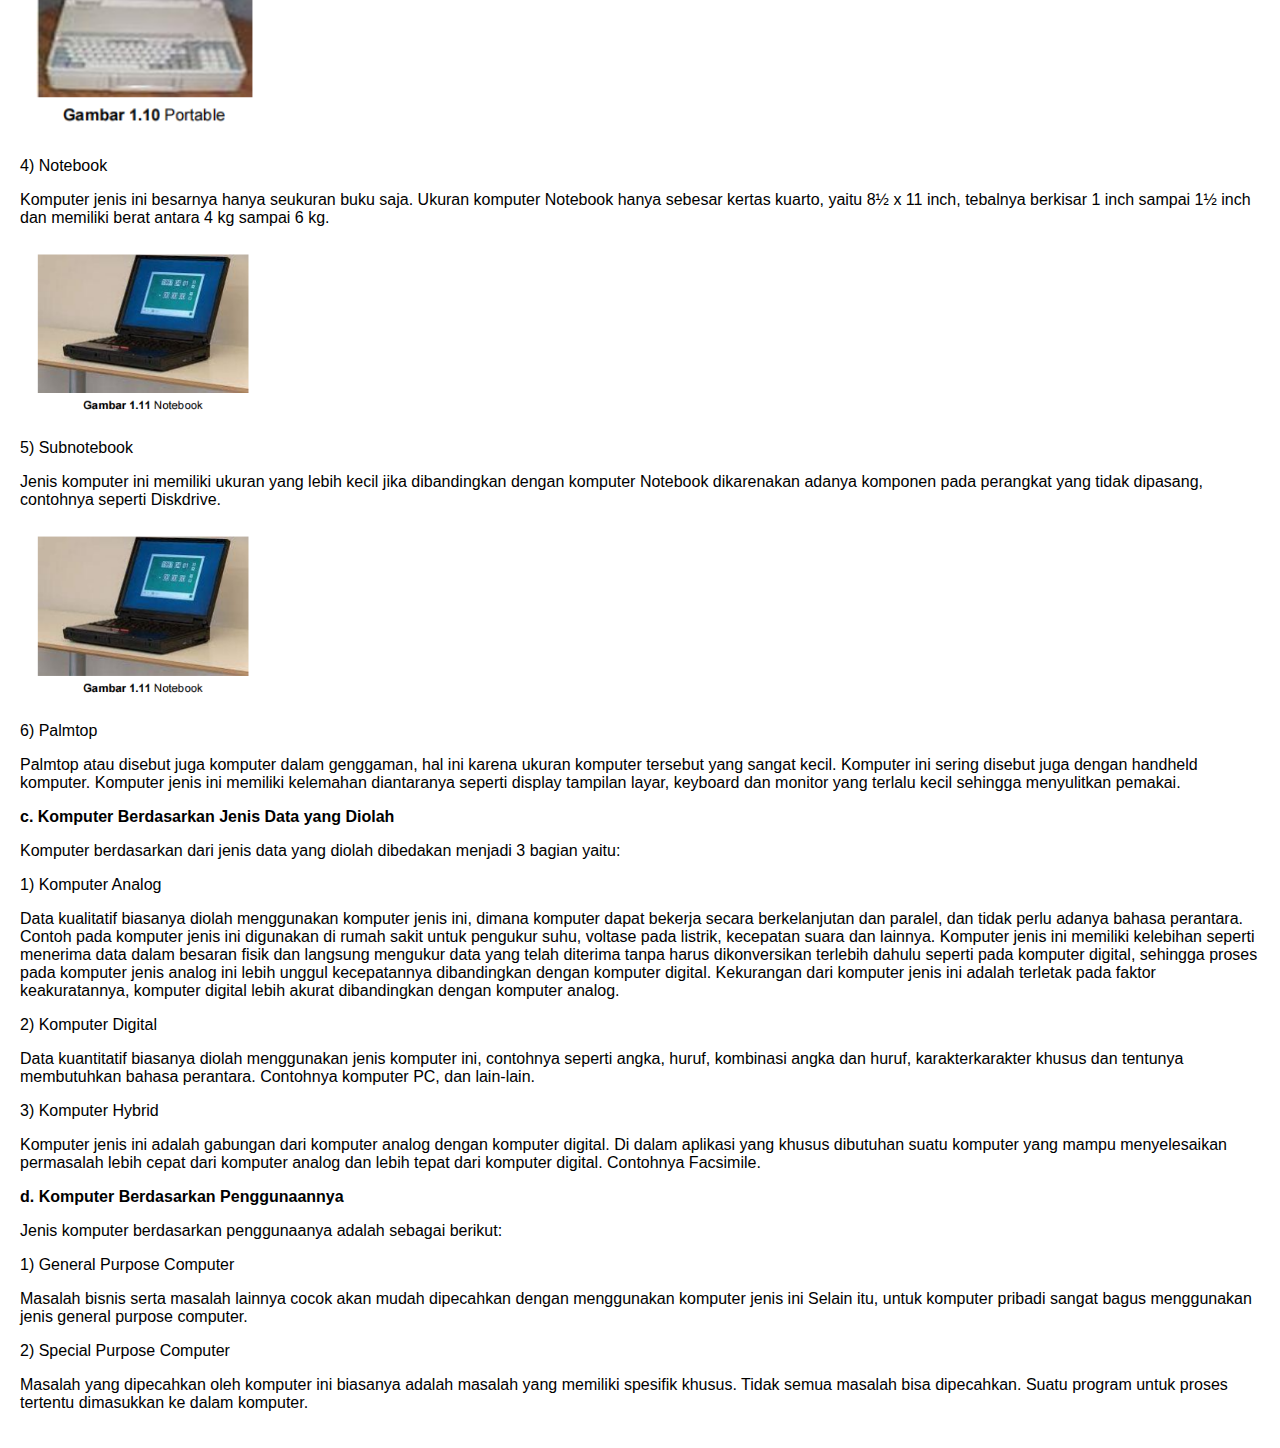
==== commit f98c9ebc: "Update p1.html" ====
--- a/p1.html
+++ b/p1.html
@@ -419,7 +419,7 @@
         tidak dipasang, contohnya seperti Diskdrive.
       </p>
       <img
-      src="IMG/10 (1).png"
+      src="IMG/Untitled10.png"
       alt="Description of the image"
       style="width: 250px; height: auto"
 </p>
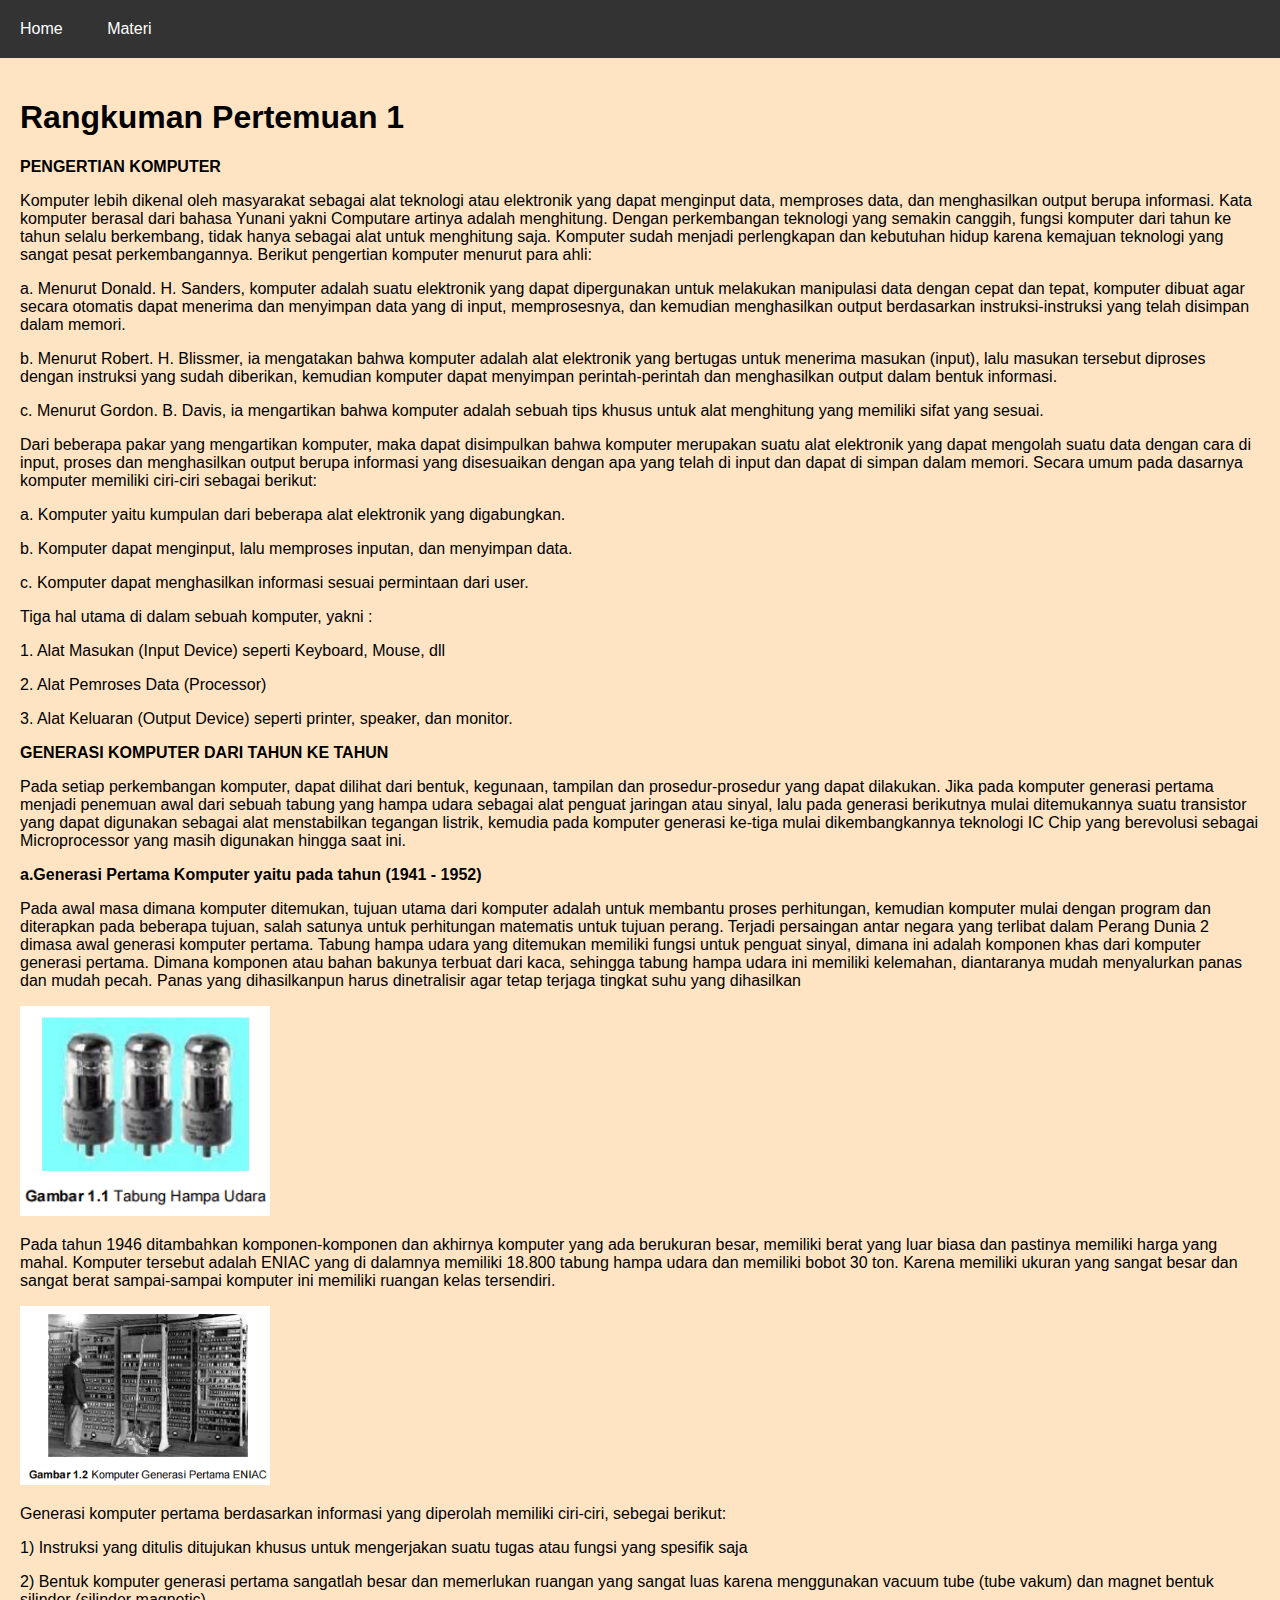
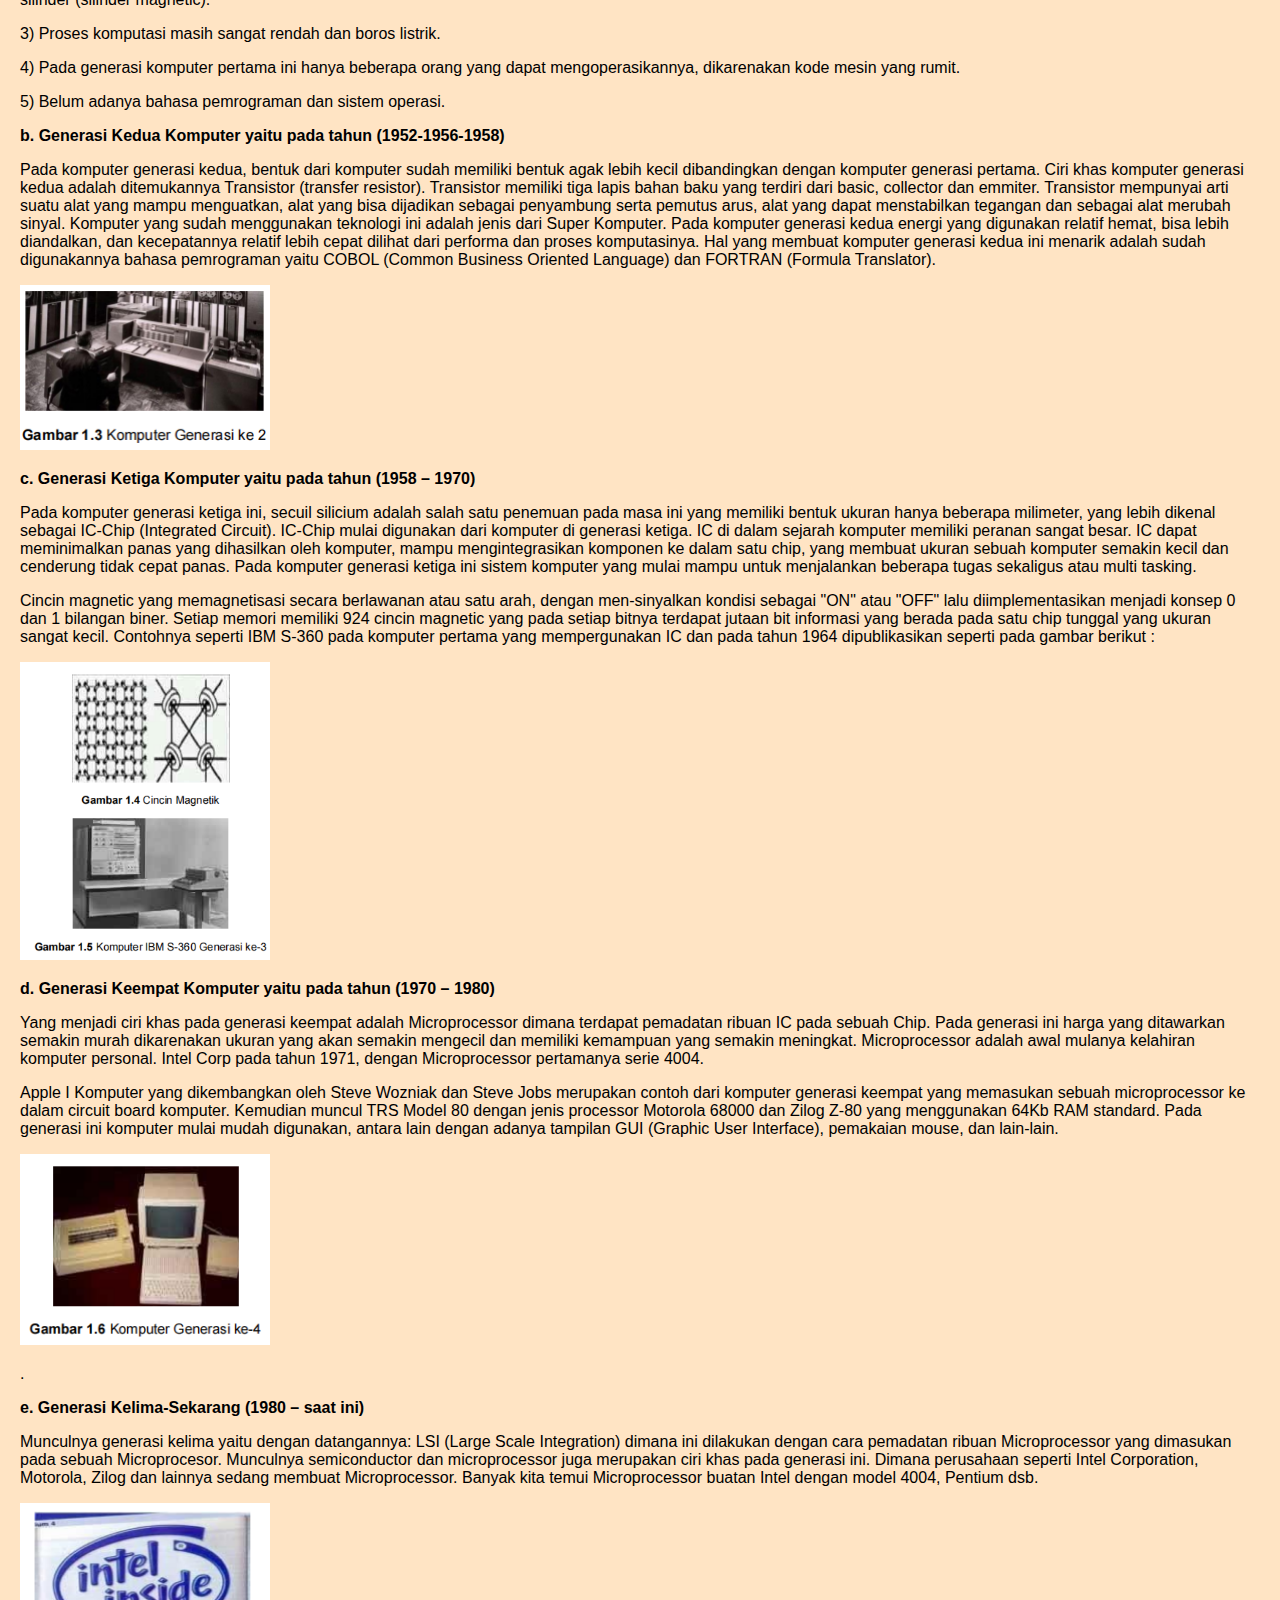
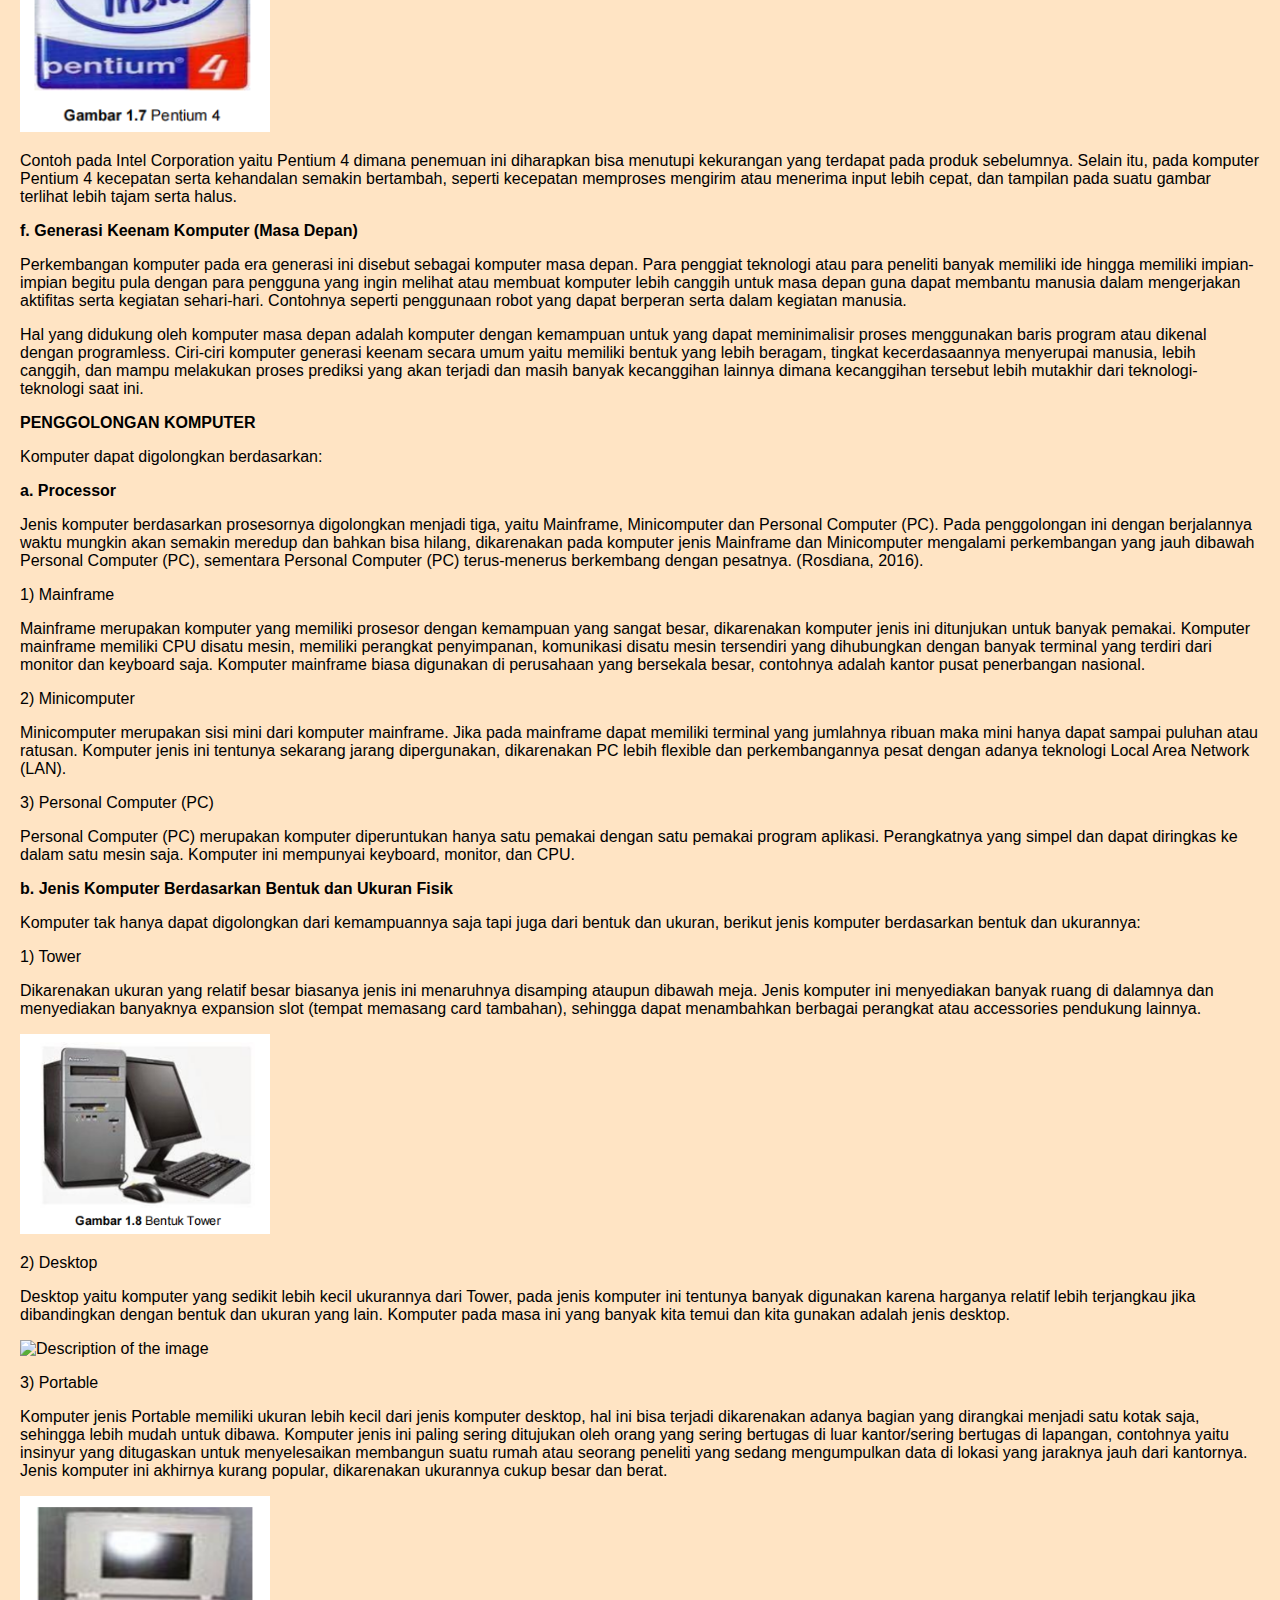
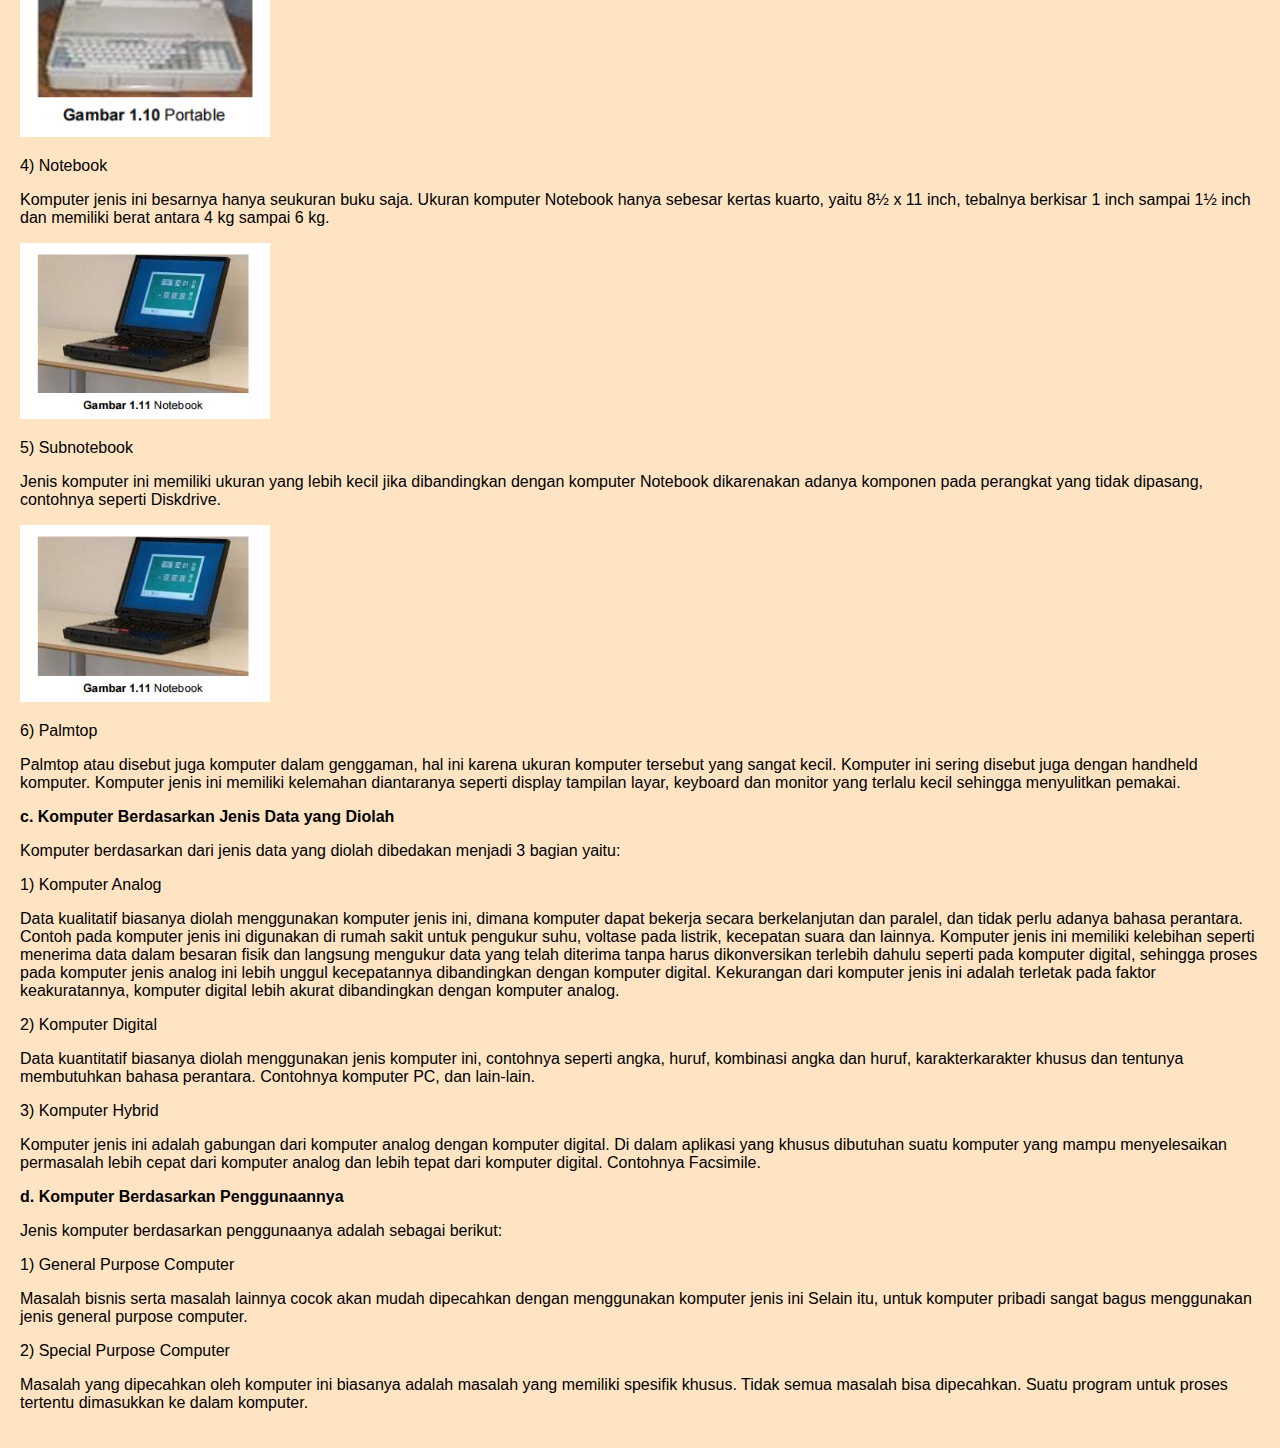
==== commit 1155e924: "Update p1.html" ====
--- a/p1.html
+++ b/p1.html
@@ -6,7 +6,7 @@
     <title>Pertemuan 1</title>
     <link rel="stylesheet" href="styles.css" />
   </head>
-  <body>
+  <body style="background-color: #FFE4C4">
     <header>
       <nav>
         <ul>
